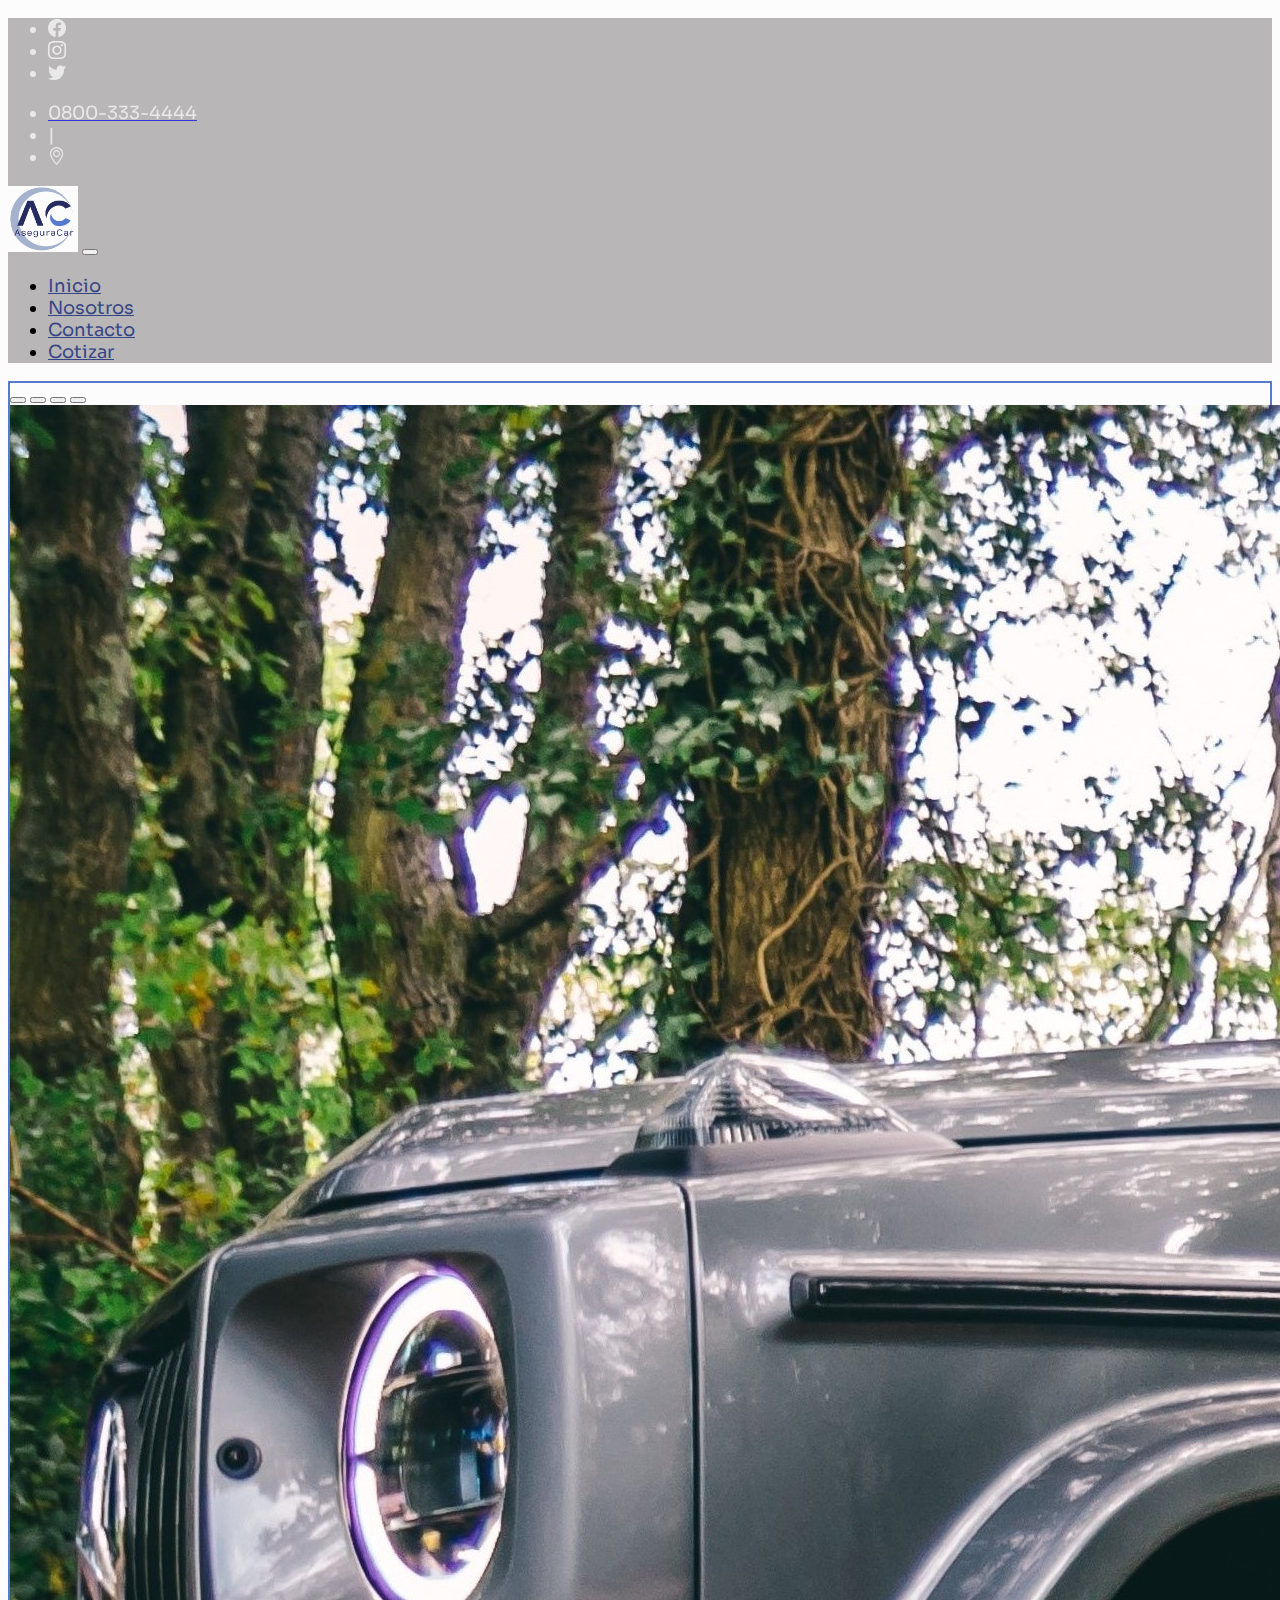
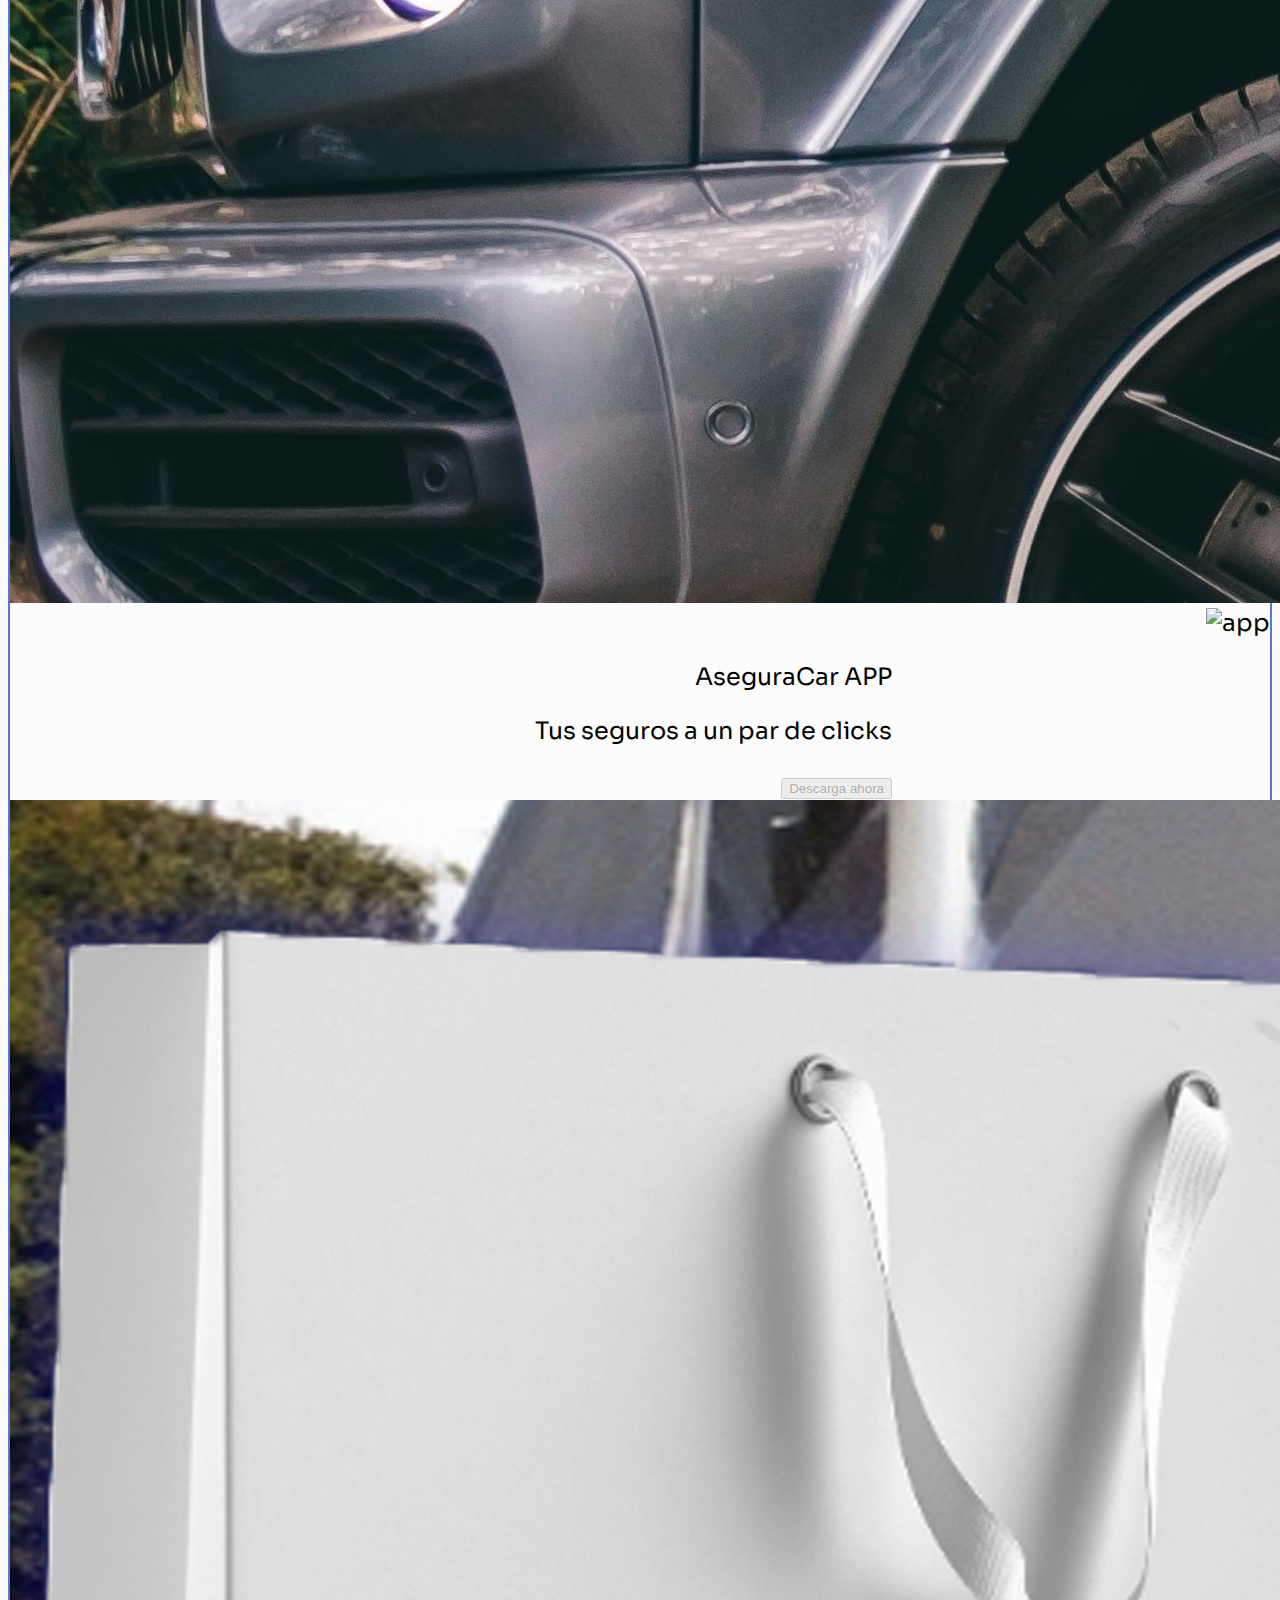
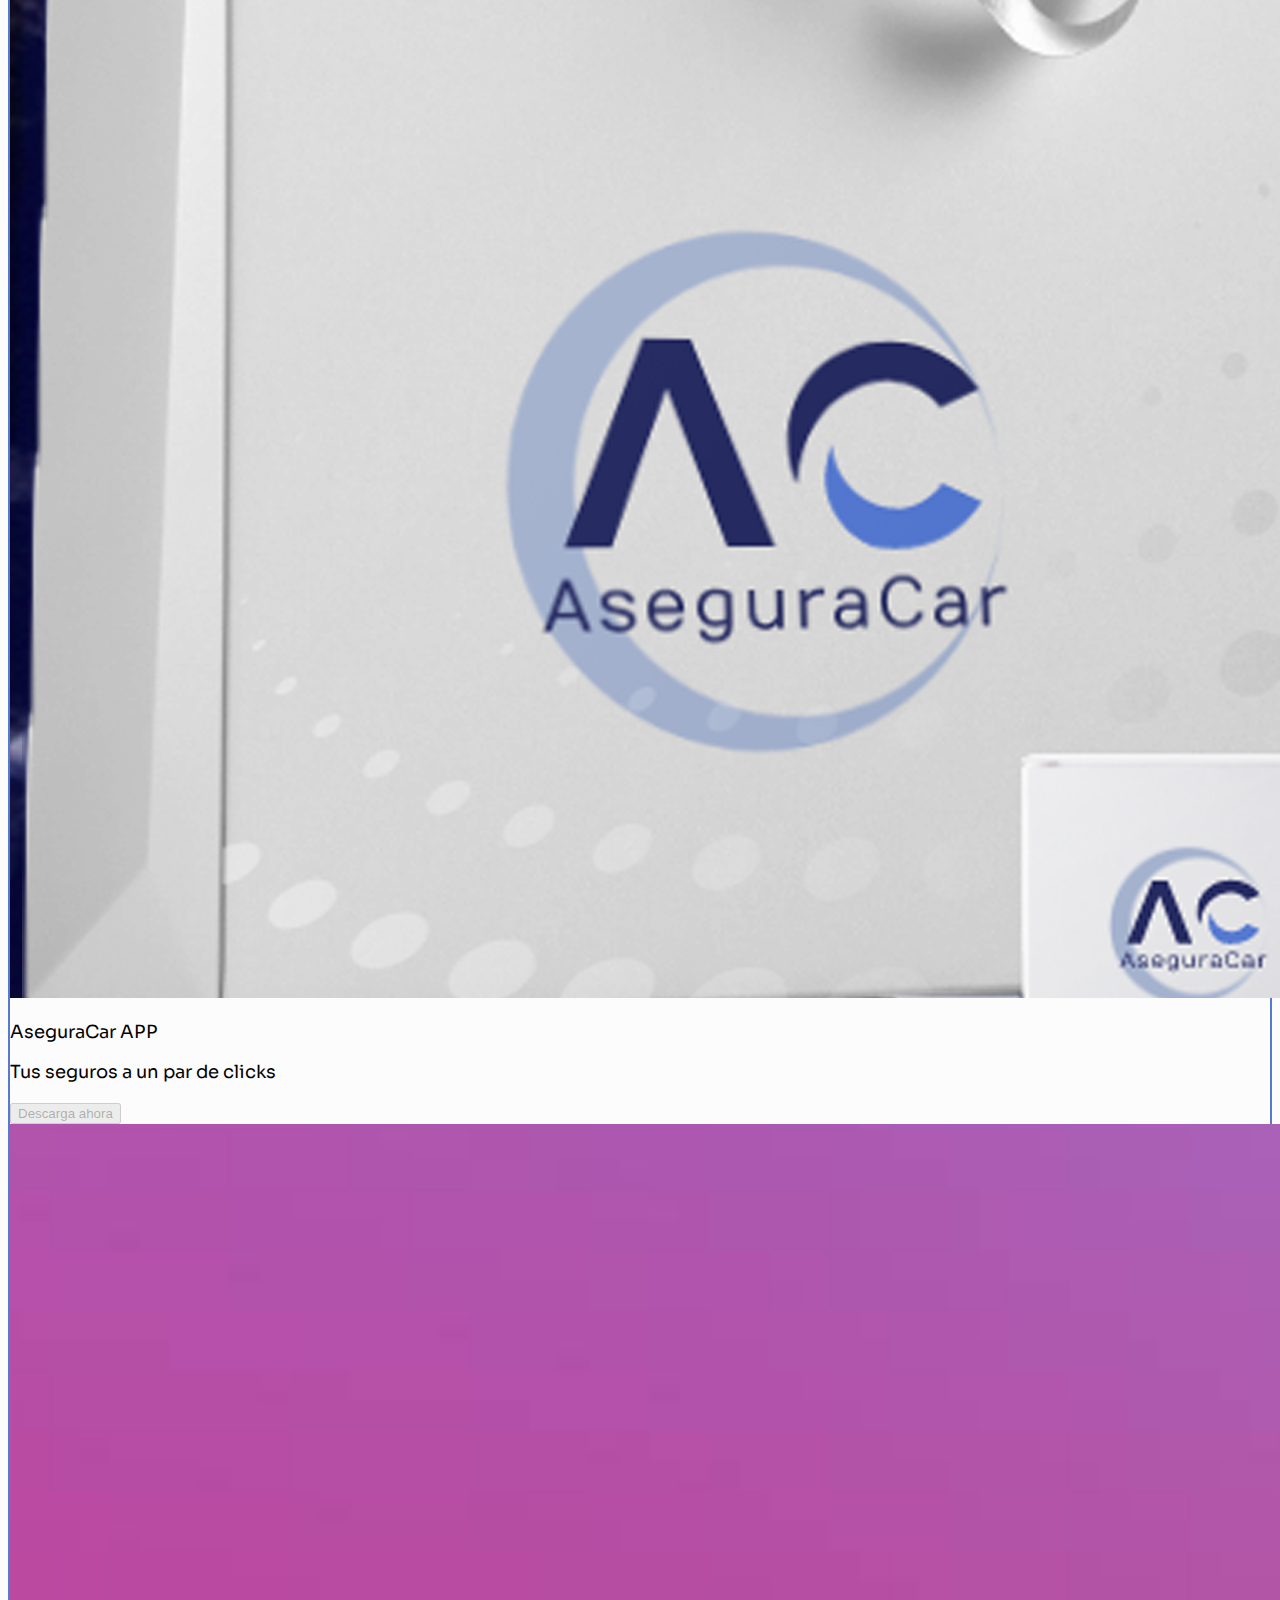
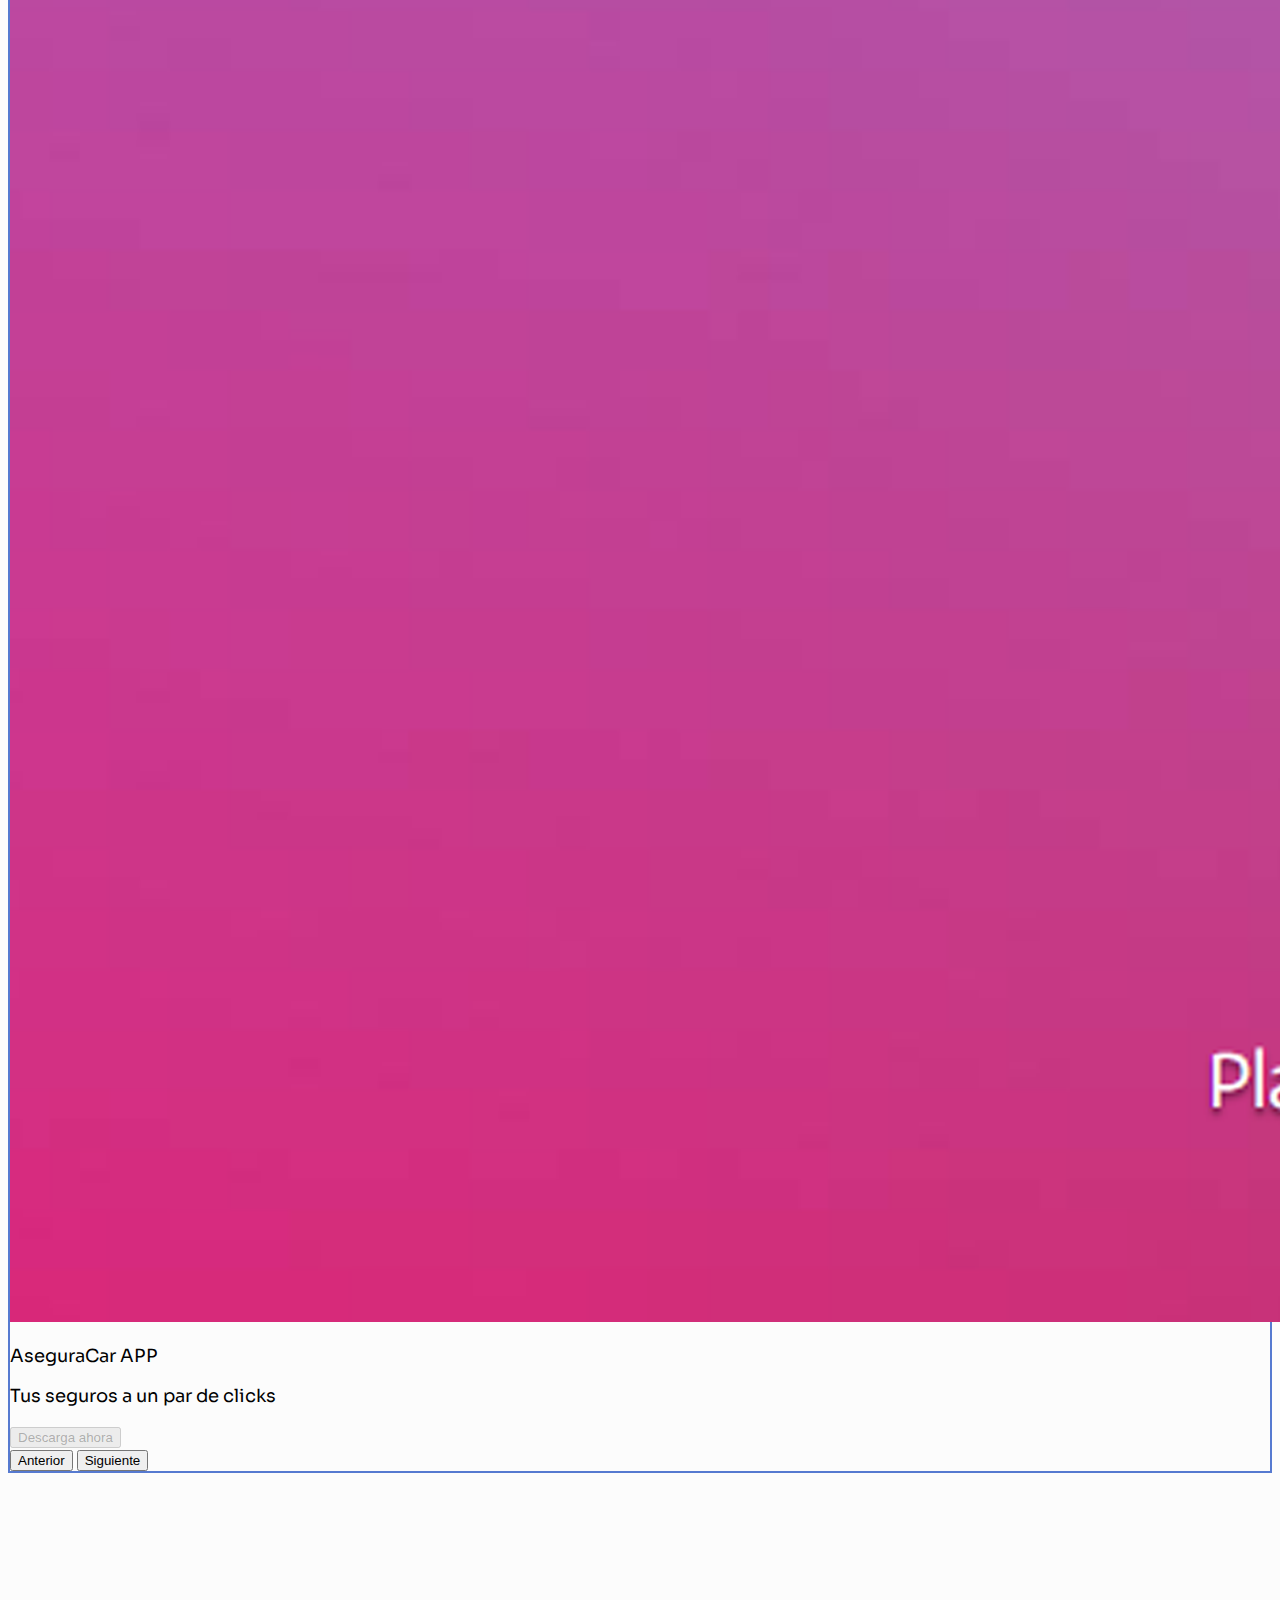
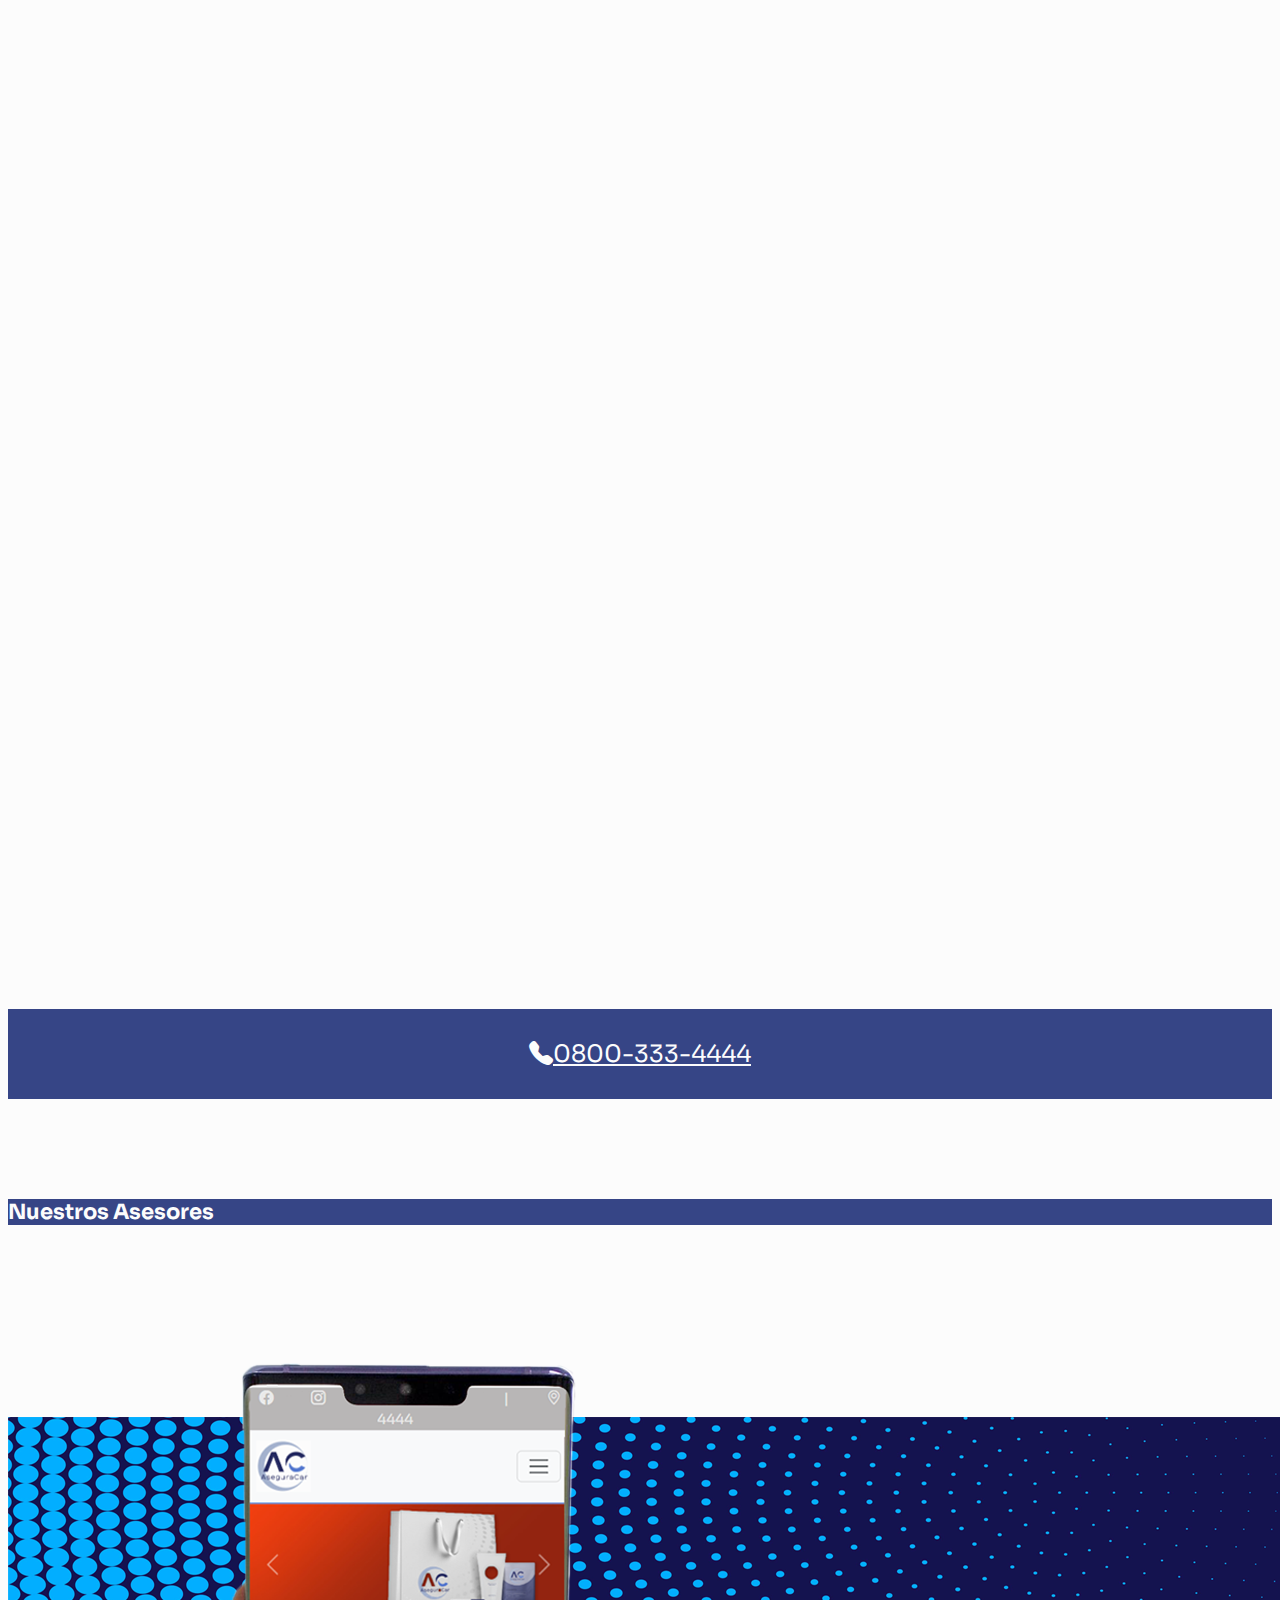
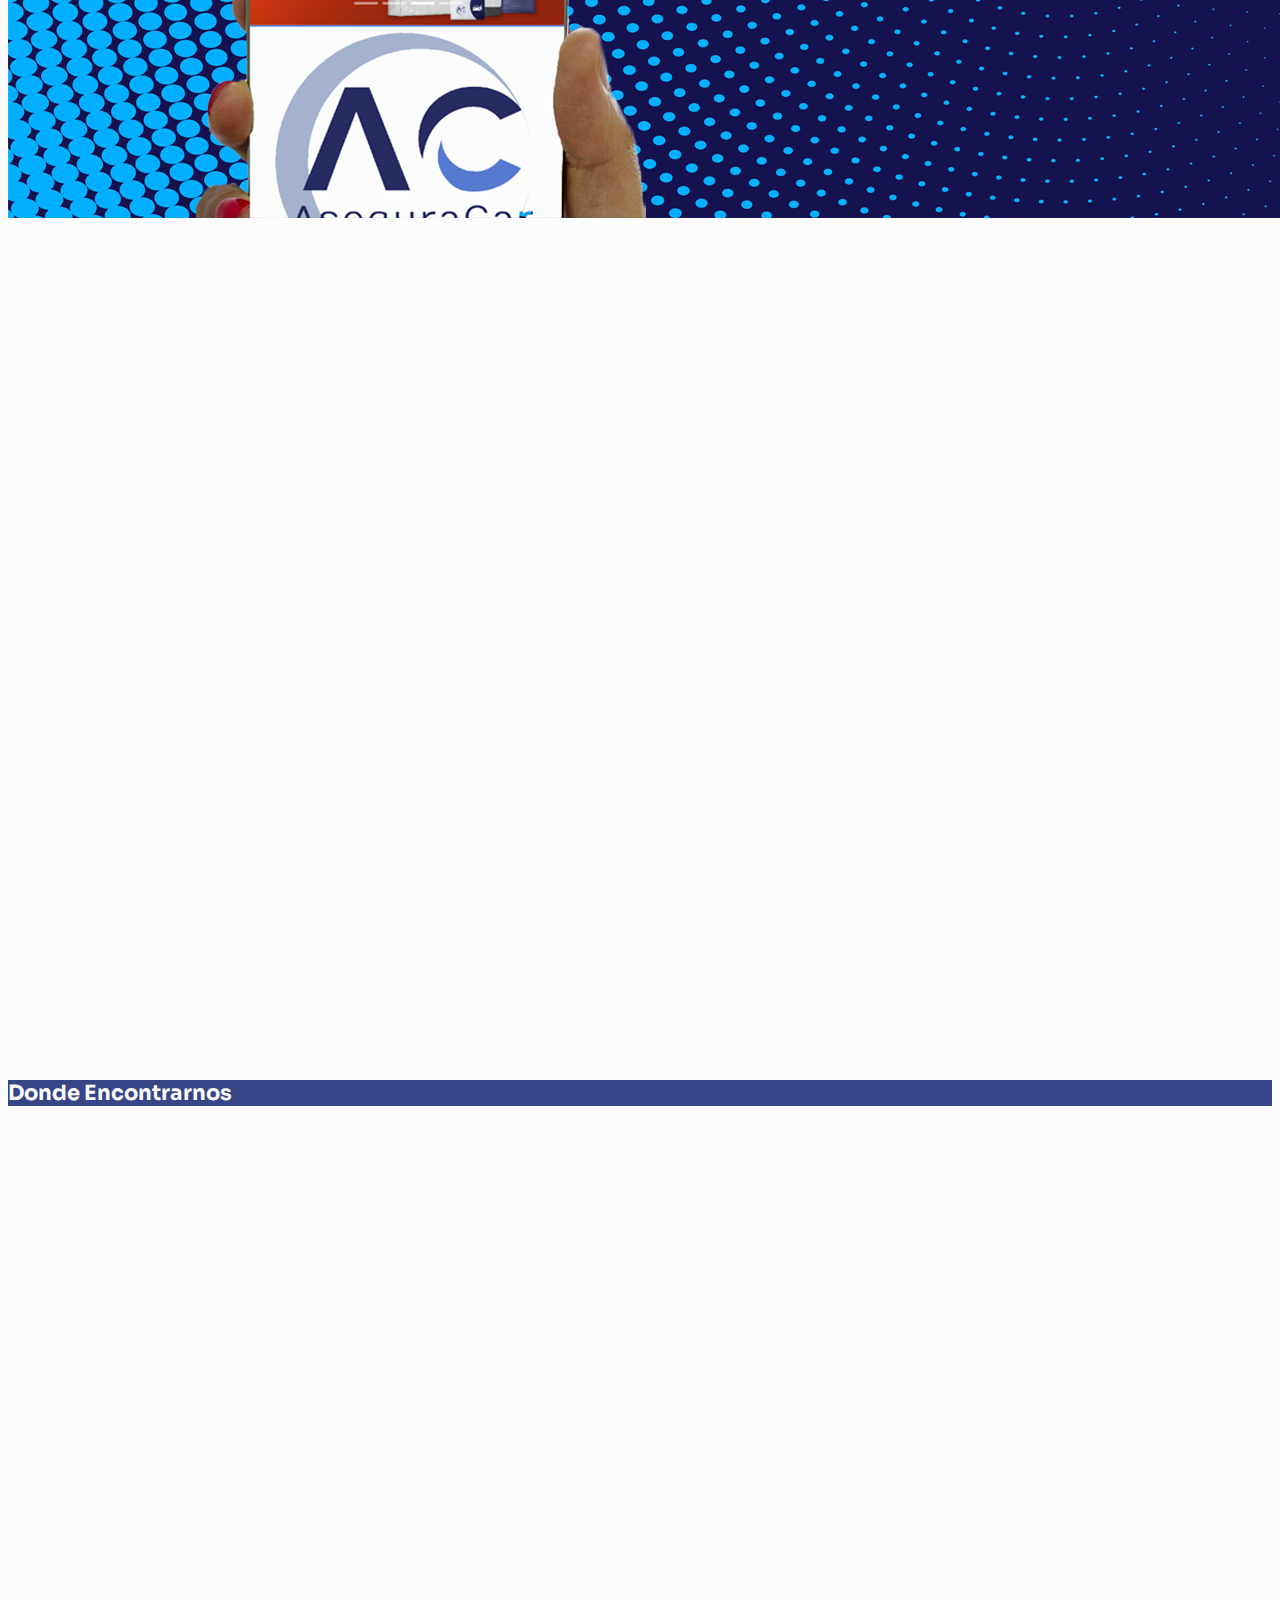
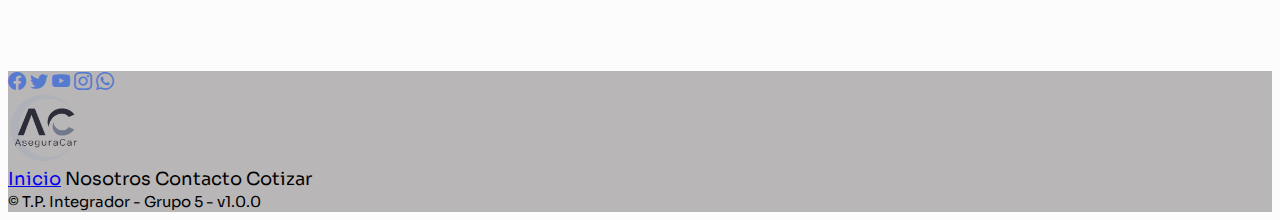
==== index.html @ e52c2407 "modified:   index.html" ====
<!DOCTYPE html>
<html lang="en">
  <head>
    <meta charset="UTF-8" />
    <meta http-equiv="X-UA-Compatible" content="IE=edge" />
    <meta name="viewport" content="width=device-width, initial-scale=1.0" />
    <title>AseguraCar</title>
    <link rel="icon" href="imgs/icono.ico" />
    <!-- Bootstrap -->
    <link
      href="https://cdn.jsdelivr.net/npm/bootstrap@5.3.0-alpha2/dist/css/bootstrap.min.css"
      rel="stylesheet"
      integrity="sha384-aFq/bzH65dt+w6FI2ooMVUpc+21e0SRygnTpmBvdBgSdnuTN7QbdgL+OapgHtvPp"
      crossorigin="anonymous"
    />
    <!-- Iconos de Bootstrap -->
    <link
      rel="stylesheet"
      href="https://cdn.jsdelivr.net/npm/bootstrap-icons@1.10.4/font/bootstrap-icons.css"
    />
    <!-- Tipografia -->
    <link rel="preconnect" href="https://fonts.googleapis.com" />
    <link rel="preconnect" href="https://fonts.gstatic.com" crossorigin />
    <link
      href="https://fonts.googleapis.com/css2?family=Sora:wght@400;700&display=swap"
      rel="stylesheet"
    />
    <link
      href="https://fonts.googleapis.com/css2?family=Alkatra&display=swap"
      rel="stylesheet"
    />

    <!-- CSS -->
    <link href="style.css" rel="stylesheet" />
    <!-- AOS CSS -->
    <link href="https://unpkg.com/aos@2.3.1/dist/aos.css" rel="stylesheet" />
  </head>
  <body id= "index">
    <header  class="container-fluid background sticky-top">
      <!-- Redes Inicio -->
      <div 
        class="container-xxl list-group list-group-horizontal redesInicio container"
      >
        <ul
          class="list-group list-group-horizontal list-unstyled col align-self-start"
        >
          <li class="ms-3">
            <a
              href="https://es-la.facebook.com/"
              target="_blank"
              rel="noopener noreferrer"
              ><i class="bi bi-facebook colorIcono"></i
            ></a>
          </li>
          <li class="ms-5">
            <a
              href="https://www.instagram.com/"
              target="_blank"
              rel="noopener noreferrer"
              ><i class="bi bi-instagram colorIcono"></i
            ></a>
          </li>
          <li class="ms-5">
            <a
              href="https://twitter.com/"
              target="_blank"
              rel="noopener noreferrer"
              ><i class="bi bi-twitter colorIcono"></i
            ></a>
          </li>
        </ul>
        <ul class="list-group list-group-horizontal list-unstyled ms-auto">
          <a href="tel:+540800333444" target="_blank" class="text-decoration-none"><li class="colorIcono ">0800-333-4444</li></a>
          <li class="ms-5">|</li>
          <a href="index.html#donde-encontrarnos"><li class="ms-5 colorIcono"><i class="bi bi-geo-alt"></i></li></a>
        </ul>
      </div>
      <!-- NAV -->
      <nav class="navbar navbar-expand-lg bg-body-tertiary contenedor">
        <div class="container-xxl">
          <a class="navbar-brand" href="index.html"
            ><img src="imgs/logo.png" alt="logo" class="logo"
          /></a>
          <button
            class="navbar-toggler"
            type="button"
            data-bs-toggle="collapse"
            data-bs-target="#navbarNav"
            aria-controls="navbarNav"
            aria-expanded="false"
            aria-label="Toggle navigation"
          >
            <span class="navbar-toggler-icon"></span>
          </button>
          <div class="collapse navbar-collapse" id="navbarNav">
            <ul class="navbar-nav ms-lg-auto positionNav">
              <li class="nav-item ms-5">
                <a
                  class="nav-link colorEnlace"
                  aria-current="page"
                  href="index.html"
                  >Inicio</a
                >
              </li>
              <li class="nav-item ms-5">
                <a class="nav-link colorEnlace" href="nosotros.html"
                  >Nosotros</a
                >
              </li>
              <li class="nav-item ms-5">
                <a
                  class="nav-link colorEnlace"
                  href="#"
                  id="contacto-link"
                  target="_self"
                  >Contacto</a>
                <div id="contacto-form" style="display: none">
                  <form
                    action=""
                    method="POST"
                    onsubmit="return validarFormulario()"
                  >
                    <div class="mb-3">
                      <label for="nombre" class="form-label">Nombre</label>
                      <input
                        type="text"
                        class="form-control"
                        id="nombre"
                        name="nombre"
                        placeholder="Ingrese Nombre"
                        required
                      />
                    </div>
                    <div class="mb-3">
                      <label for="telefono" class="form-label">Teléfono</label>
                      <input
                        type="text"
                        class="form-control"
                        id="telefono"
                        name="telefono"
                        placeholder="Ingrese Teléfono"
                        required
                      />
                    </div>
                    <div class="mb-3">
                      <label for="email" class="form-label">Email</label>
                      <input
                        type="email"
                        class="form-control"
                        id="email"
                        name="email"
                        placeholder="Ingrese Email"
                        required
                      />
                    </div>
                    <div class="mb-3">
                      <label for="mensaje" class="form-label">Mensaje</label>
                      <textarea
                        class="form-control"
                        id="mensaje"
                        name="mensaje"
                        placeholder="Dejenos su consulta"
                        required
                      ></textarea>
                    </div>
                    <button class="btn btn-primary">Enviar</button>
                  </form>
                </div>
              <script src="formulario-contacto.js"></script>
              </li>
              <li class="nav-item ms-5">
                <a class="nav-link colorEnlace" href="/cotizacion/cotizacion.html "
                  >Cotizar</a
                >
              </li>
            </ul>
          </div>
        </div>
      </nav>
    </header>
    <!-- Carrousel -->
    <div
      id="carouselExampleIndicators"
      class="carousel slide border"
      data-bs-ride="carousel"
    >
      <div class="carousel-indicators">
        <button
          type="button"
          data-bs-target="#carouselExampleIndicators"
          data-bs-slide-to="0"
          class="active"
          aria-current="true"
          aria-label="Slide 1"
        ></button>
        <button
          type="button"
          data-bs-target="#carouselExampleIndicators"
          data-bs-slide-to="1"
          aria-label="Slide 2"
        ></button>
        <button
          type="button"
          data-bs-target="#carouselExampleIndicators"
          data-bs-slide-to="2"
          aria-label="Slide 3"
        ></button>
        <button
          type="button"
          data-bs-target="#carouselExampleIndicators"
          data-bs-slide-to="3"
          aria-label="Slide 4"
        ></button>
      </div>
      <div class="carousel-inner">
        <div class="carousel-item active">
          <img src="imgs/copia1.jpg" class="d-block w-100" alt="copia1" />
        </div>
        <div class="carousel-item card tarjeta1">
          <img src="imgs/img_app.png" class="d-block w-100 card-img" alt="app" />
          <div class="card-img-overlay tarjeta1texto">
          <p class="text-white card-title">AseguraCar APP</p>
          <p class="card-text text-white">Tus seguros a un par de clicks</p>
          <button disabled>Descarga ahora</button>
          </div>
        </div>
        <div class="carousel-item card">
          <img src="imgs/tienda1.png" class="d-block w-100 card-img" alt="tienda" />
          <div class="card-img-overlay">
          <p class="text-white card-title">AseguraCar APP</p>
          <p class="card-text text-white">Tus seguros a un par de clicks</p>
          <button disabled>Descarga ahora</button>
          </div>
        </div>
        <div class="carousel-item card">
          <img
            src="imgs/Argentina_Programa.png"
            class="d-block w-100 card-img"
            alt="Argentina_Programa"
          />
          <div class="card-img-overlay">
          <p class="text-white card-title">AseguraCar APP</p>
          <p class="card-text text-white">Tus seguros a un par de clicks</p>
          <button disabled>Descarga ahora</button>
          </div>
        </div>
      </div>
      <button
        class="carousel-control-prev"
        type="button"
        data-bs-target="#carouselExampleIndicators"
        data-bs-slide="prev"
      >
        <span class="carousel-control-prev-icon" aria-hidden="true"></span>
        <span class="visually-hidden">Anterior</span>
      </button>
      <button
        class="carousel-control-next"
        type="button"
        data-bs-target="#carouselExampleIndicators"
        data-bs-slide="next"
      >
        <span class="carousel-control-next-icon" aria-hidden="true"></span>
        <span class="visually-hidden">Siguiente</span>
      </button>
    </div>
    <!-- Parrafo intermedio -->
    <div 
      class="container-xxl row justify-content-center align-items-center descripcionParrafo"
    >
      <img
        src="imgs/icono.png"
        alt="icono"
        class="img-fluid imagenParrafo col"
        data-aos="fade-right" data-aos-duration="1000"
      />
      <p class="ensayoParrafo justify-content-center col" data-aos="fade-left" data-aos-duration="2000">
        <i>
          "AseguraCar es una excelente opción para proteger su automóvil y su
          seguridad en las carreteras. Con amplia experiencia en el mercado y un
          equipo altamente capacitado, AseguraCar ofrece un servicio
          personalizado y adaptado a las necesidades de cada cliente. Además, su
          plataforma en línea permite a los usuarios cotizar y comprar seguros
          de forma rápida y sencilla".
        </i>
        <br>
        <a href="nosotros.html"><button type="button" class="mt-5 btn btn-lg btn-secondary bg-light conocer-mas">conocer mas...</button></a>
      </p>
    </div>
    <!-- Cotizar -->
    <div class="card bg-dark cotizar">
      <div
        class="card-img-overlay container-xxl text-center align-center textoCotizar d-flex flex-column justify-content-center align-items-center"
      >
        <h3 class="card-title text">COTIZACIÓN ONLINE</h3>
        <p class="card-text textParrafo">Obtene tu cotización ahora</p>
        <a href="cotizacion/cotizacion.html">
        <button class="botonComenzar shadow-sm p-3 mb-5 rounded" data-aos="zoom-out"> COMENZAR </button>
        </a>
      </div>
    </div>
    <!-- telefono -->
    <div class="telefono" id="donde-encontrarnos">
      <a href="tel:+540800333444" target="_blank" class="text-decoration-none aTelefono"><i class="bi bi-telephone-fill"></i>0800-333-4444</a>
    </div>
    <!-- API HOLDER -->
    <h3 class="container-xxl dondeEncontrarnos text-center">Nuestros Asesores</h3>
    <div class="clientes">
      <div class="columna"></div>
      <div class="columna"></div>
      <div class="columna"></div>
    </div>
    <script src="https://code.jquery.com/jquery-3.6.0.min.js"></script>
    <script>
       const clientesContainer = document.querySelector(".clientes");
            fetch("https://jsonplaceholder.typicode.com/users")
            .then(response => response.json())
            .then(data => {
             const clientes = data.slice(0, 9);
      clientes.forEach((cliente, index) => {
      const columna = clientesContainer.children[index % 3];
      const clienteElement = document.createElement("div");
      clienteElement.classList.add("cliente");
      clienteElement.innerHTML = `
        <h3>${cliente.name}</h3>
        <p>${cliente.email}</p>
        <p>${cliente.phone}</p>
        <p>${cliente.company.name}</p>
      `;
      columna.appendChild(clienteElement);
    });
  });
    </script>
  <!-- Presentacion de la APP -->
    <div class="card presentacionApp text-end" >
      <img src="imgs/img_app_fondoazul.png" class="card-img celuApp" />
      <div class="card-img-overlay textoApp container"
     data-aos="zoom-in-left" data-aos-duration="1000">
        
        <p class="card-text text-end">
          <ul class="list-unstyled text-end itemsApp">
            <li>Denuncia un siniestro<i class="bi bi-headset"></i></li>
            <li>Mis seguros<i class="bi bi-card-checklist"></i></li>
            <li>Cotizadores<i class="bi bi-coin"></i></li>
            <li>Pagos<i class="bi bi-wallet"></i></li>
            <li>Mis Documentos<i class="bi bi-folder"></i></li>
          </ul>
        </p>
        <p class="card-text text-end proximamente">Proximamente en todas las plataformas</p>
        <p class="iconosApp text-end"><i class="bi bi-android2"></i><i class="bi bi-apple"></i></p>
        </div>
      </div>
    </div>
    <br><br><br>
  <!-- API GOOGLE MAPS -->
    <h3  class="container-xxl dondeEncontrarnos text-center">
      Donde Encontrarnos
    </h3>
    <div id="map" class="container-xxl"></div>
    <script src="script.js"></script>
    <script src="https://maps.googleapis.com/maps/api/js?key=AIzaSyAU8E3aiswOxW6SZ6pYVLjKvqaqJJ7gOqA&callback=iniciarMap"></script>
    
    <br><br>
    <!-- FOOTERS -->
   <footer class="bgFotter p-3">
      <div class="container text-center">
        <nav class="d-flex justify-content-evenly navFotter py-3 border-bottom">
          <a href="https://facebook.com" target="_blank"
            ><i class="bi bi-facebook fs-3"></i
          ></a>
          <a href="https://twitter.com" target="_blank"
            ><i class="bi bi-twitter fs-3"></i
          ></a>
          
          <a href="https://youtube.com" target="_blank"
            ><i class="bi bi-youtube fs-3"></i
          ></a>
          <a href="https://instagram.com" target="_blank"
            ><i class="bi bi-instagram fs-3"></i
          ></a>
          <a
            href="https://api.whatsapp.com"
            target="_blank"
            ><i class="bi bi-whatsapp fs-3"></i
          ></a>
        </nav>
        <nav class="container d-flex justify-content-between">
          <div class="text-start"><img src="imgs/icono.ico" alt="icono" class="iconoFooter"></div>
          <div class="d-flex text-white justify-content-center align-items-center">
            <a href="index.html#index" class="mx-3 text-decoration-none">Inicio</a>
            <a class="mx-3 text-decoration-none">Nosotros</a>
            <a class="mx-3 text-decoration-none">Contacto</a>
            <a class="mx-3 text-decoration-none">Cotizar</a>
          </div>
        </nav>
        <small class="text-white">
          &copy; T.P. Integrador - Grupo 5 - v1.0.0
        </small>
      </div>
    </footer>
    

    <!-- JS Bootstrap -->
    <script
      src="https://cdn.jsdelivr.net/npm/bootstrap@5.3.0-alpha2/dist/js/bootstrap.bundle.min.js"
      integrity="sha384-qKXV1j0HvMUeCBQ+QVp7JcfGl760yU08IQ+GpUo5hlbpg51QRiuqHAJz8+BrxE/N"
      crossorigin="anonymous"
    ></script>
    
    <!-- Java Script -->
    <script src="main.js"></script>

    <!-- AOS JS -->
    <script src="https://unpkg.com/aos@2.3.1/dist/aos.js"></script>

    <script>
      AOS.init();
    </script>
    
  </body>
</html>
---- style.css ----
/* **********BOX-SIZING********* */
.selector-for-some-widget {
  box-sizing: content-box;
}
/* **********TIPOGRAFIA******** */

/* **********VARIABLES******** */
:root {
  --uno-color: #364586;
  --dos-color: #567ad0;
  --tres-color: #465fab;
  --cuatro-color: #567ad0;
  --fondo-color: #fcfcfc;
}

/* ***************************** */

body {
  background-color: var(--fondo-color);
  font-size: 18px;
  border: 0px;
  padding: 0px;
  font-family: "Sora", sans-serif;
}

/* Redes Inicio */
.redesInicio {
  background-color: #b8b6b6;
  opacity: 0.7;
  color: white !important;
}

.colorIcono {
  color: white;
}

.colorIcono:hover {
  color: var(--dos-color);
}

/* NAV */
.logo {
  width: 70px;
}

.enlacesNav {
  font-size: 18px;
}

.background {
  padding: 0px;
  background-color: #b8b6b6;
}

.navbar {
  /* position: relative; */
  top: 0;
  left: 0;
  right: 0;
  z-index: 1;
}

.colorEnlace {
  color: var(--uno-color);
  transition: color 0.3s ease;
}

.colorEnlace:hover {
  color: #567ad0;
}

/* carousel */

.border {
  border: 2px solid #567ad0 !important;
}

/* Parrafo Intermedio */
.descripcionParrafo {
  height: 700px;
  text-align: center;
  margin: auto;
}

.imagenParrafo {
  width: 400px;
}

.ensayoParrafo {
  font-family: "Alkatra", cursive;
  color: var(--uno-color);
  font-size: 24px;
}

.tarjeta1 {
  text-align: end;
  font-size: 24px;
  height: 100%;
}

.tarjeta1texto {
  width: 70%;
}

.conocer-mas {
  color: var(--uno-color);
  border: none;
  padding: 10px 20px;
  font-size: 18px;
  border-radius: 5px;
  cursor: pointer;
  box-shadow: 0px 4px 10px rgba(0, 0, 0, 0.2);
}

.conocer-mas:hover {
  background-color: #0069d9; /* Cambiar el color de fondo al pasar el mouse por encima */
  box-shadow: 0px 6px 12px rgba(0, 0, 0, 0.2); /* Agregar una sombra más grande al pasar el mouse por encima */
}
/* Cotización */
.cotizar {
  background-image: url(imgs/persona_celular.jpg);
  background-size: cover;
  width: 100%;
  height: 400px;
  background-attachment: fixed;
}

.text {
  font-size: 36px;
  color: var(--fondo-color);
  /* margin-bottom: 10px; */
}

.textParrafo {
  font-size: 22px;
  color: var(--fondo-color);
}

.botonComenzar {
  background-color: var(--uno-color);
  color: var(--fondo-color);
  border: none;
  width: 300px;
  margin-top: 30px;
  border-radius: 4px;
  padding: 12px 24px;
  text-align: center;
  text-decoration: none;
  display: inline-block;
  font-size: 18px;
  cursor: pointer;
  transition: background-color 0.5s ease;
}
.botonComenzar:hover {
  background-color: black;
  opacity: 0.5;
  transition: background-color 0.7s ease;
}

.persona_celular {
  width: 100%;
  opacity: 0.6;
}

/* telefono */

.telefono {
  background-color: var(--uno-color);
  color: var(--fondo-color);
  padding: 30px;
  text-align: center;
}

.telefono:hover {
  color: var(--dos-color);
  background-color: black;
  transition: background-color 0.7s ease;
}

.aTelefono {
  color: var(--fondo-color);
  font-size: 24px;
}

/* API GOOGLE MAPS */

#map {
  height: 500px;

  margin: auto;
}

.dondeEncontrarnos {
  margin-top: 100px;
  background-color: var(--uno-color);
  color: var(--fondo-color);
}
/* presentacion App */

.presentacionApp {
  color: white;
  text-align: center;
  border: none;
  margin-top: 80px;
}

.imagenApp {
  width: 100%;
  border: none;
}
.textoApp {
  margin-top: 100px;
  font-size: 20px;
  color: #364586;
}

.itemsApp > li {
  color: wheat;
  padding: 10px;
}

.itemsApp > li > i {
  color: var(--fondo-color);
  margin-left: 30px;
}

.iconosApp {
  letter-spacing: 80px;
  font-size: 80px;
  color: #364586;
  margin-right: 50px;
  opacity: 0.8;
}

.proximamente {
  display: inline-block;
  background-color: var(--fondo-color);
  text-align: right !important;
  font-size: 26px;
}

/* Footer */
.bgFotter {
  background-color: #b8b6b6;
}

.navFotter > a > i {
  color: var(--dos-color);
}

.navFotter > a > i:hover {
  color: var(--uno-color);
}

.iconoFooter {
  height: 70px;
  filter: grayscale(80%);
  margin-top: auto;
}

/* Contacto */

#contacto-form {
  display: none;
  position: absolute;
  background-color: #f5f5f5;
  border: 1px solid #ccc;
  padding: 20px;
}

#contacto-form label {
  display: block;
  font-weight: bold;
  margin-bottom: 5px;
}

#contacto-form input[type="text"],
#contacto-form input[type="email"],
#contacto-form textarea {
  width: 100%;
  padding: 8px;
  margin-bottom: 10px;
  border: 1px solid #ccc;
  border-radius: 4px;
  box-sizing: border-box;
}

#contacto-form textarea {
  height: 150px;
}

#contacto-form button[type="submit"] {
  background-color: #007bff;
  color: #fff;
  border: none;
  padding: 10px 20px;
  border-radius: 4px;
  cursor: pointer;
}

#contacto-form button[type="submit"]:hover {
  height: 3em;
  width: 8em;
  border: none;
  border-radius: 10em;
  background: #016dd9;
  font-size: 17px;
  color: #ffffff;
  font-family: inherit;
  font-weight: 500;
}

@keyframes shake3856 {
  0% {
    -webkit-transform: translate(0);
    transform: translate(0);
  }

  20% {
    -webkit-transform: translate(-2px, 2px);
    transform: translate(-2px, 2px);
  }

  40% {
    -webkit-transform: translate(-2px, -2px);
    transform: translate(-2px, -2px);
  }

  60% {
    -webkit-transform: translate(2px, 2px);
    transform: translate(2px, 2px);
  }

  80% {
    -webkit-transform: translate(2px, -2px);
    transform: translate(2px, -2px);
  }

  100% {
    -webkit-transform: translate(0);
    transform: translate(0);
  }
}

/* API HOLDER */

.clientes {
  display: flex;
  flex-wrap: wrap;
}

.columna {
  flex: 1;
  padding: 10px;
}

.cliente {
  background-color: #f5f5f5;
  border-radius: 10px;
  padding: 10px;
  margin-bottom: 10px;
}

.cliente h3 {
  margin-top: 0;
  font-size: 1.2em;
  color: #567ad0;
}

.cliente p {
  margin-bottom: 0;
  font-size: 0.9em;
  color: #666;
}
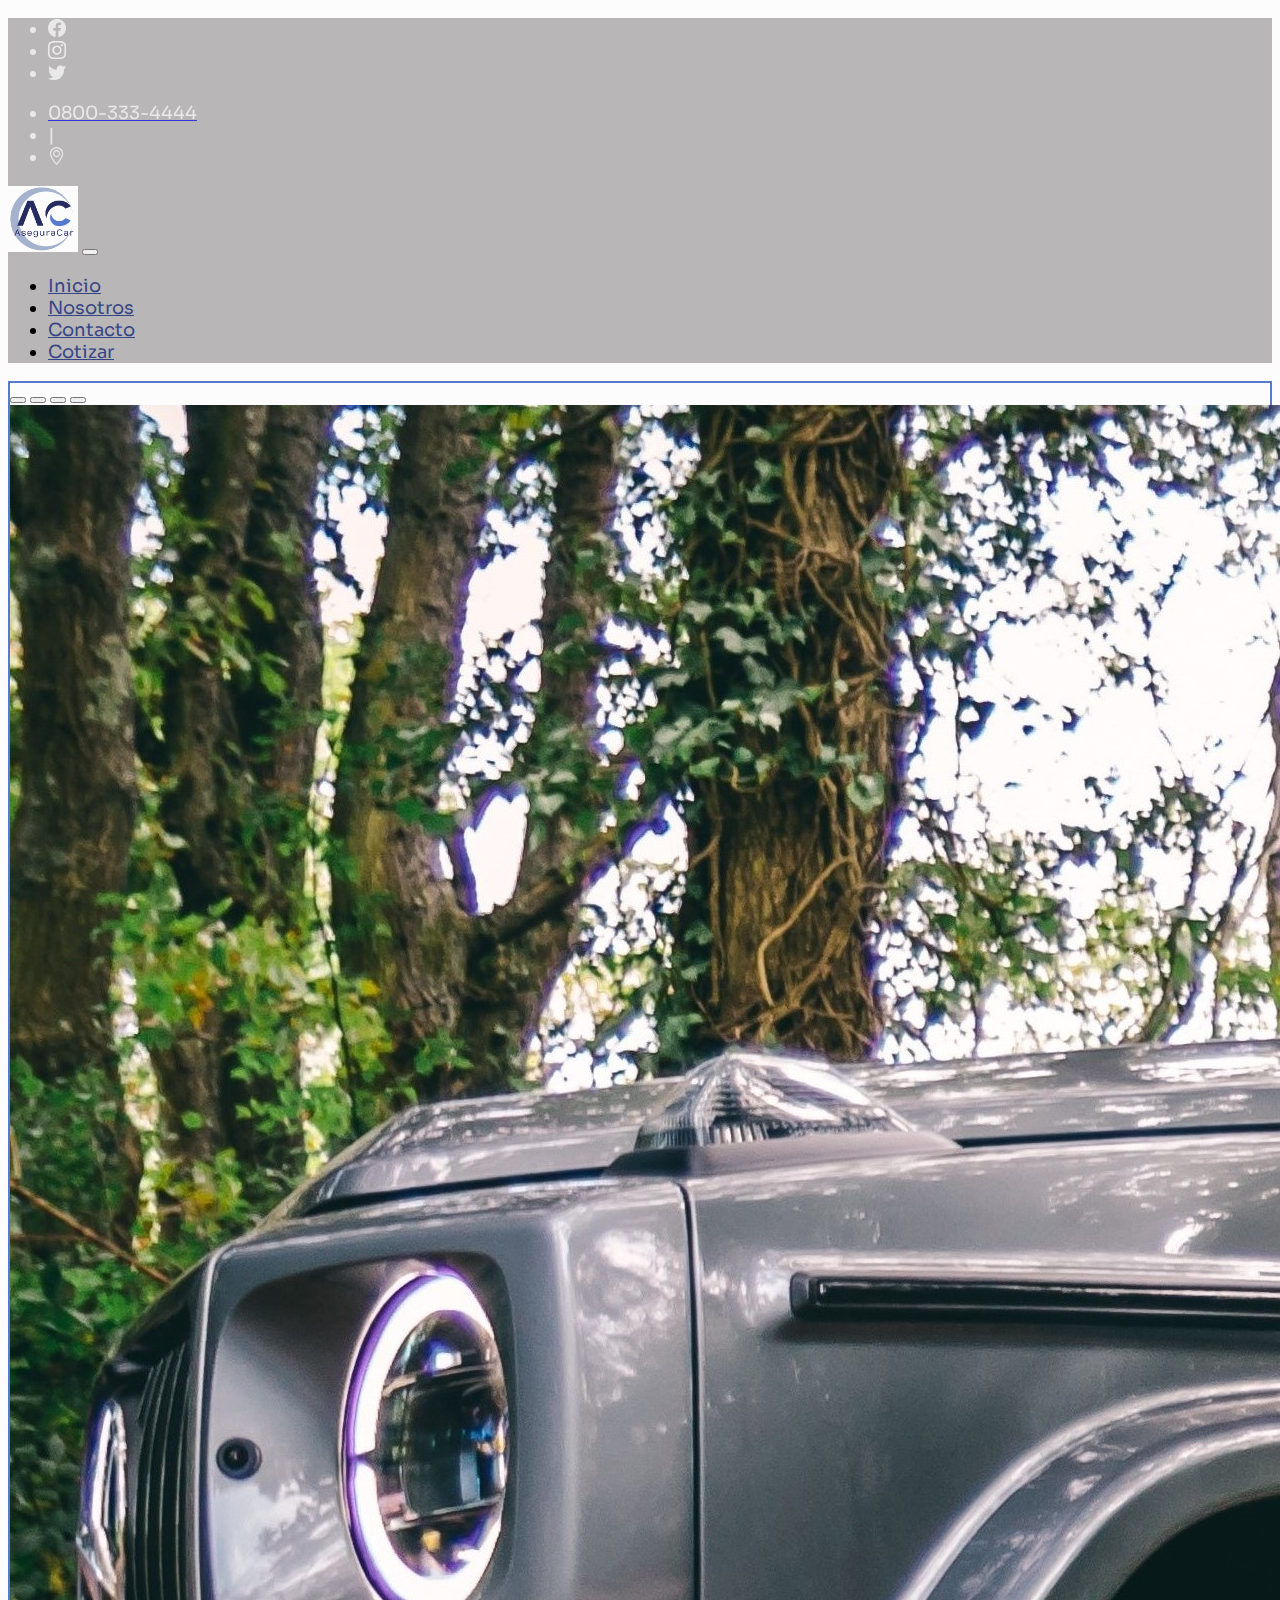
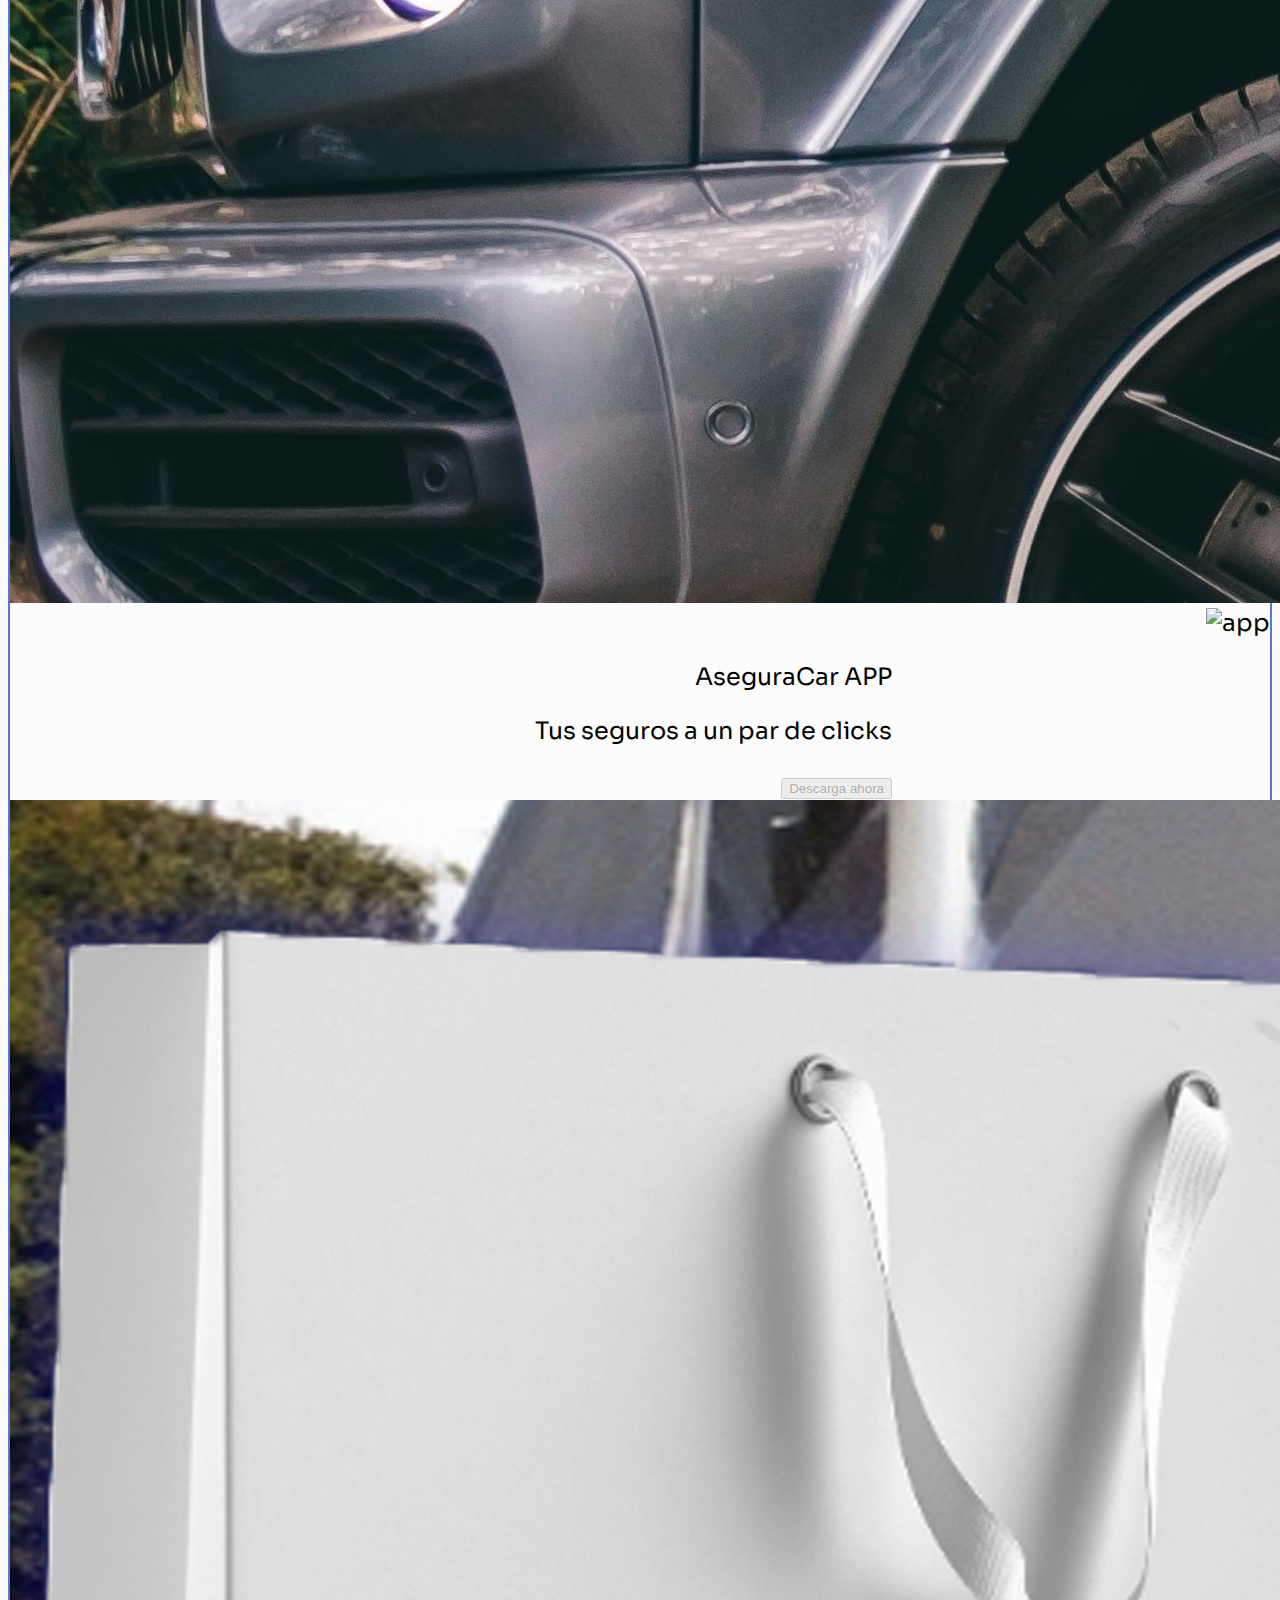
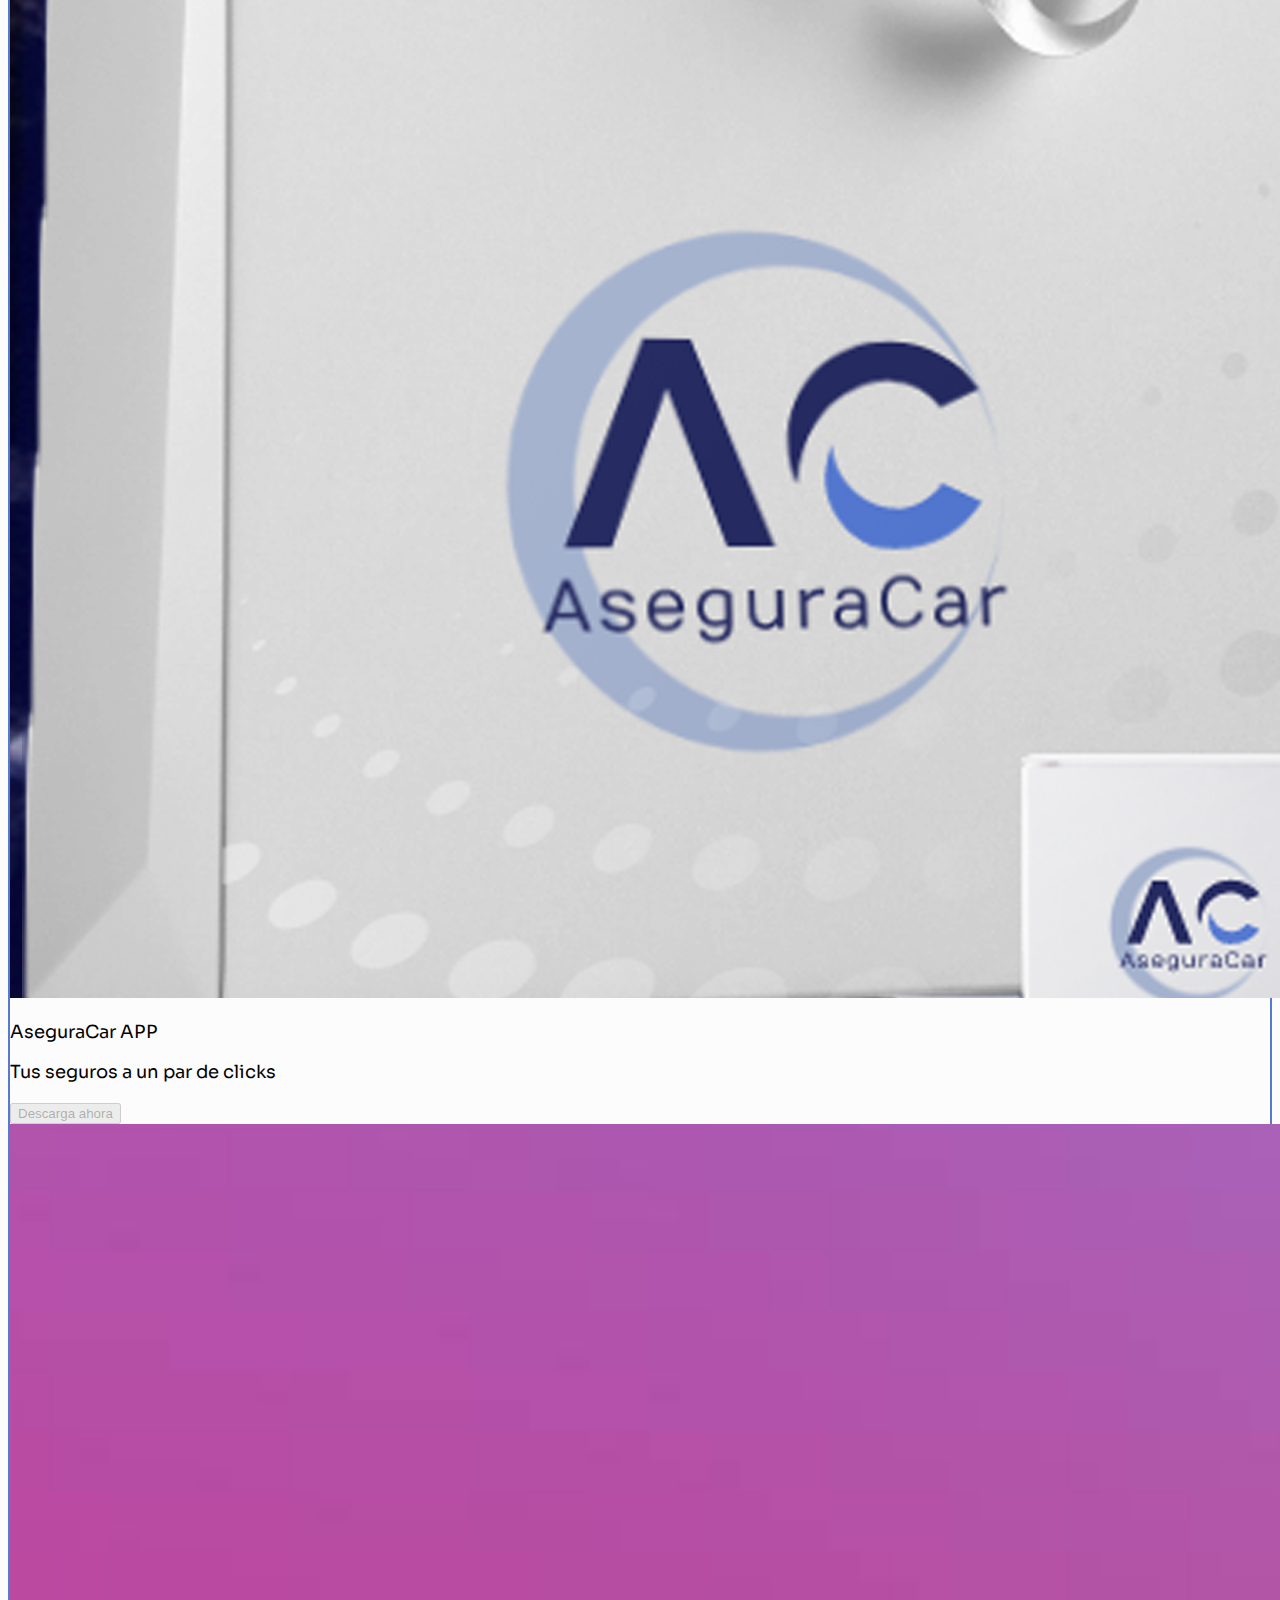
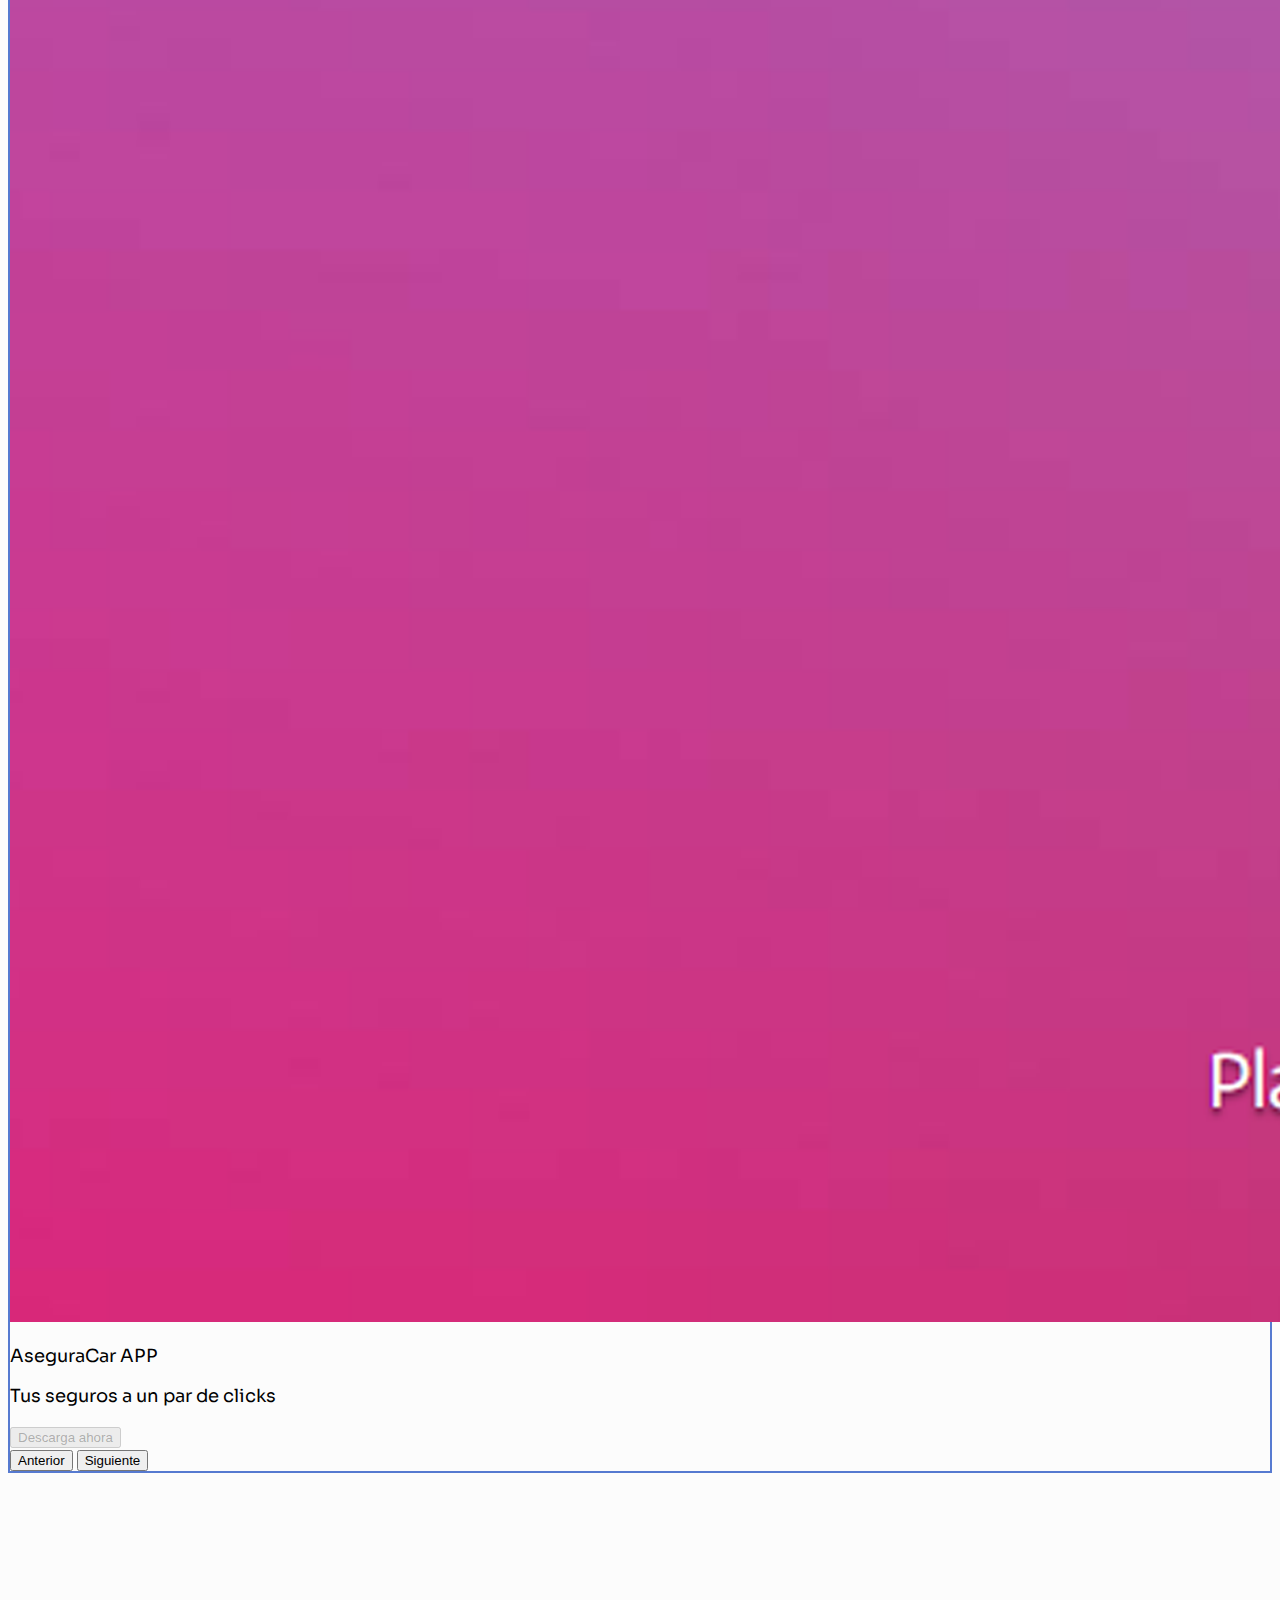
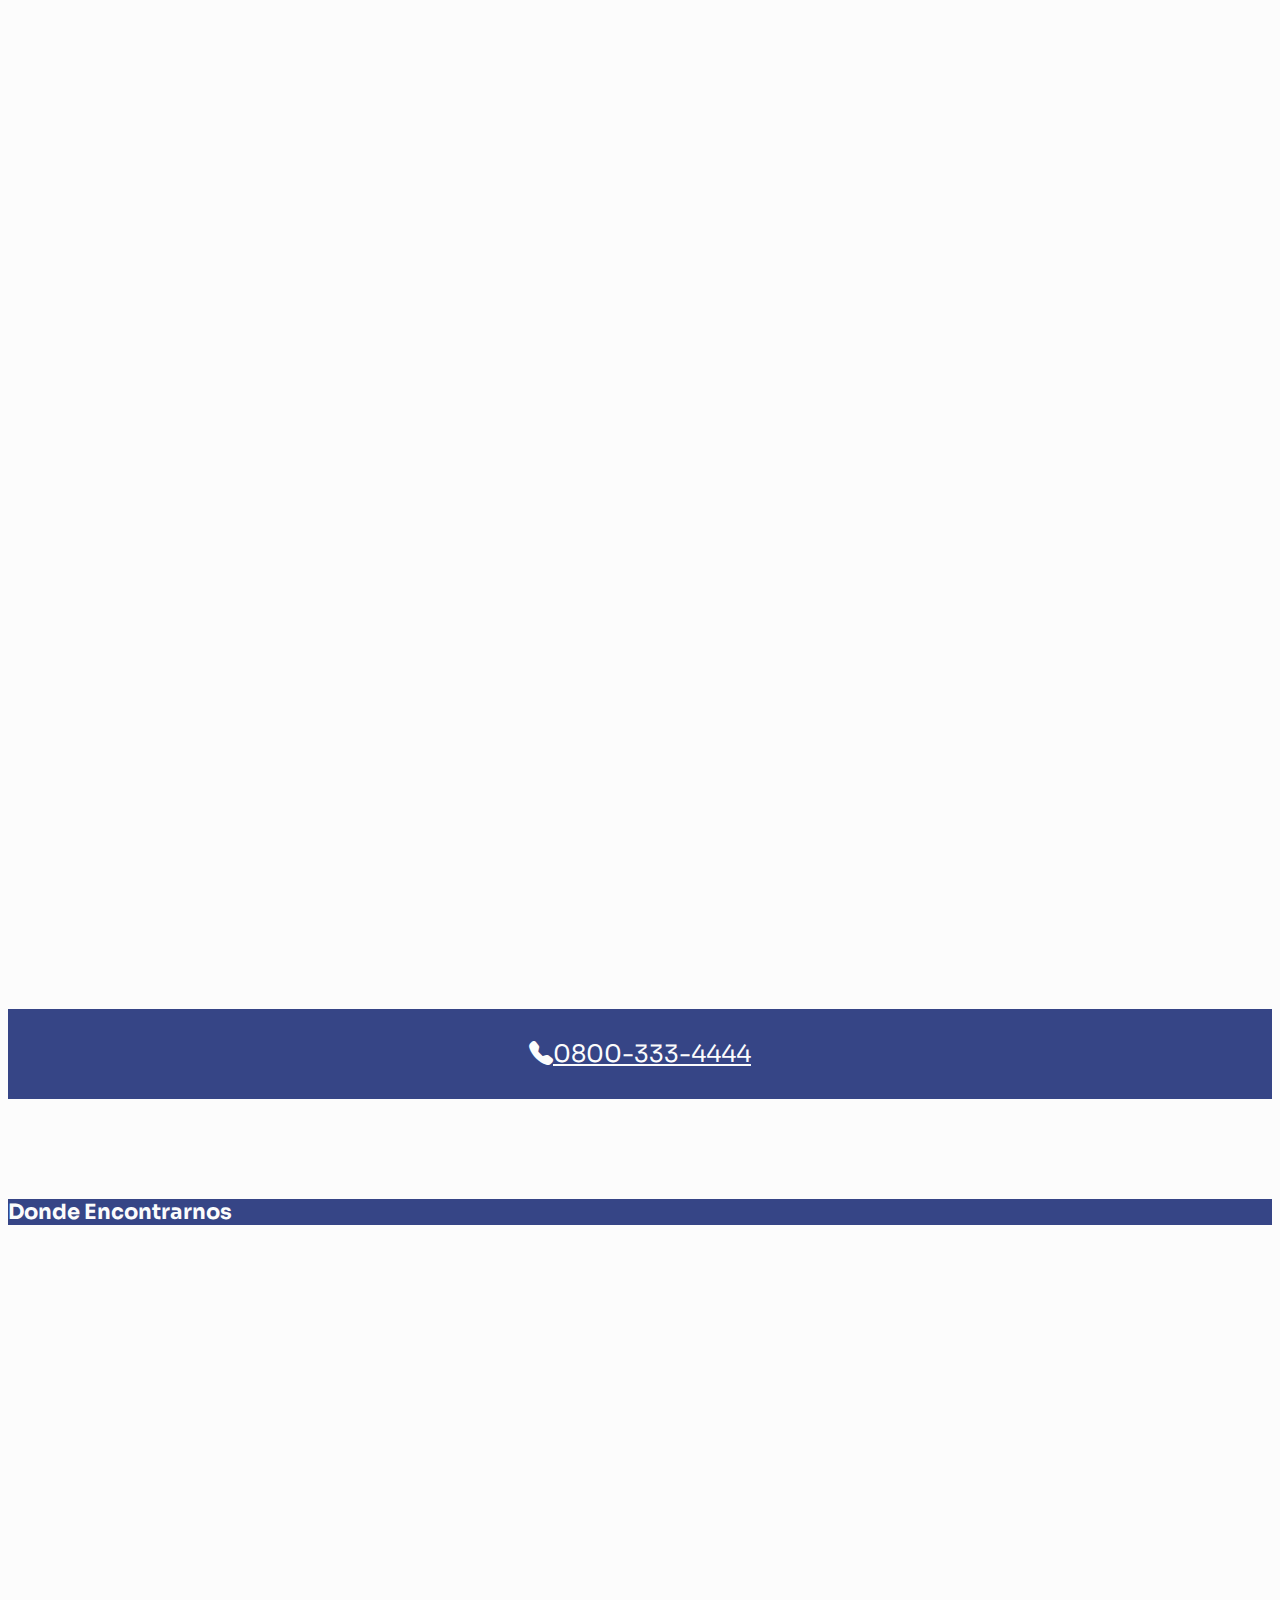
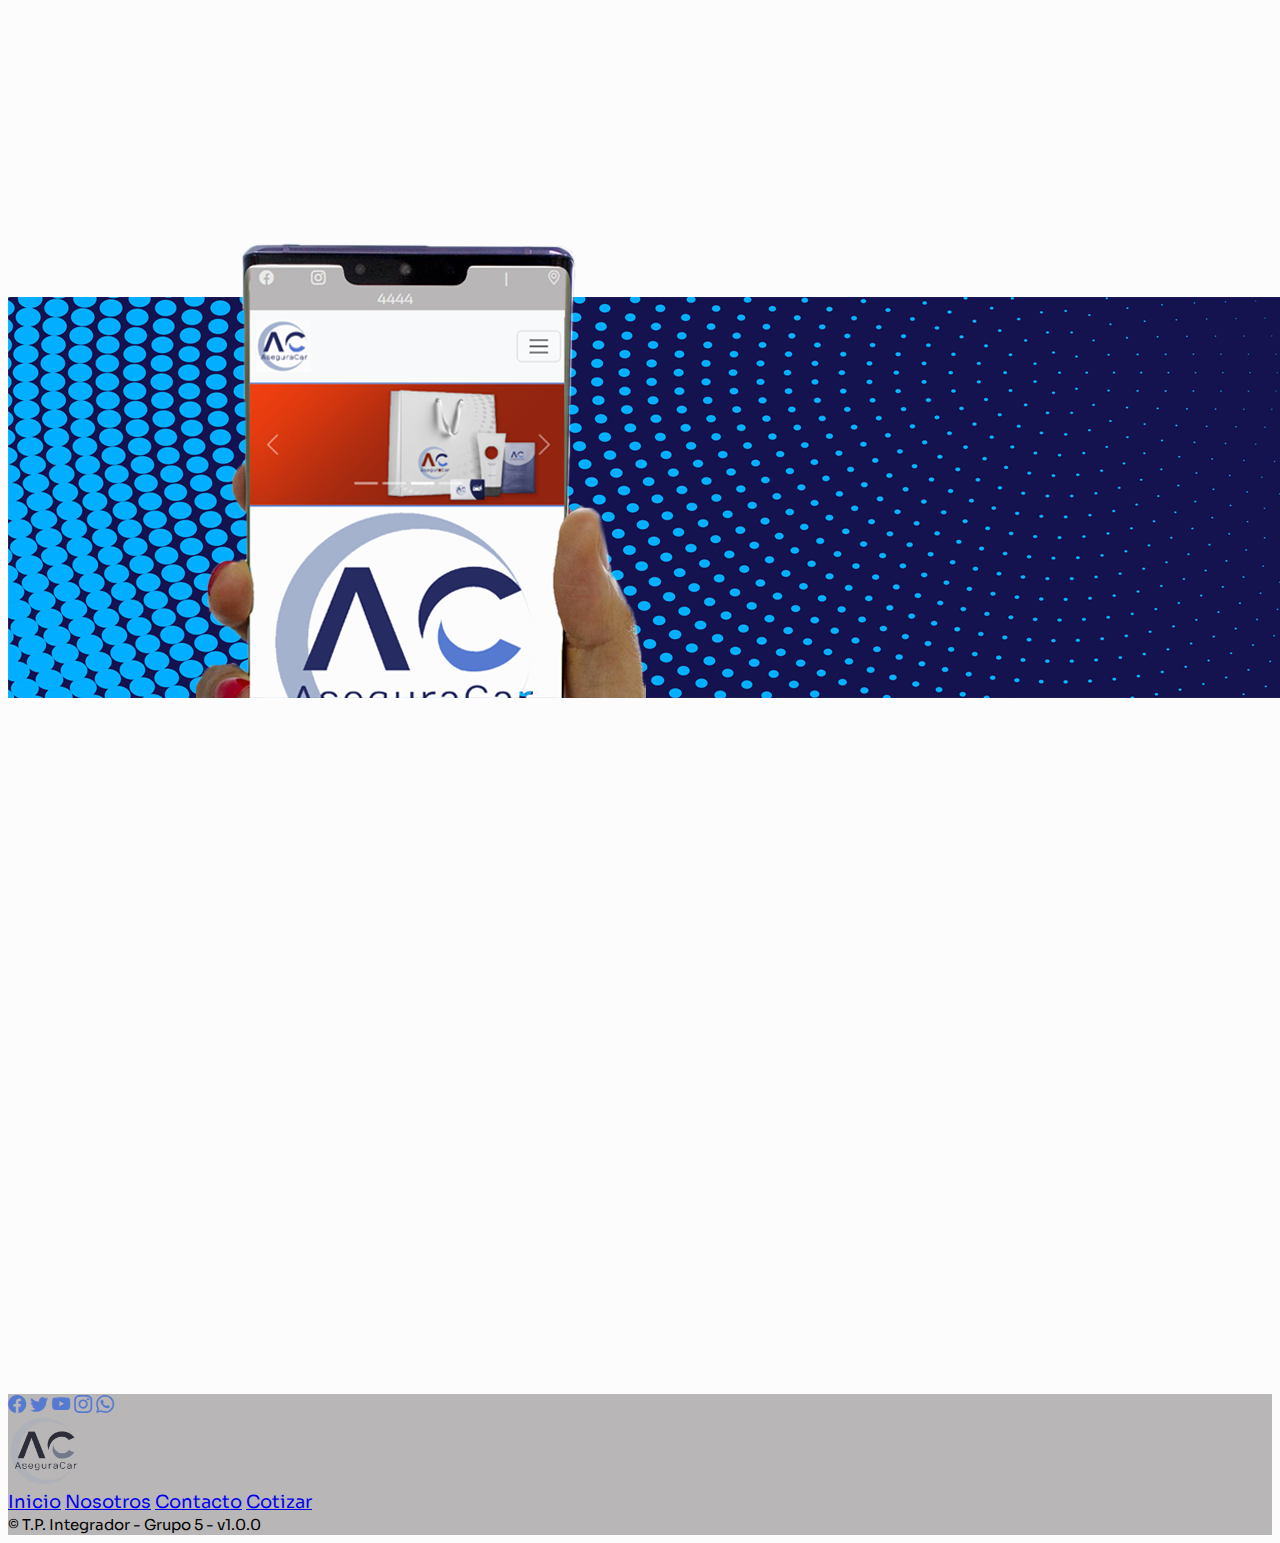
==== commit a39bb235: "m" ====
--- a/index.html
+++ b/index.html
@@ -103,17 +103,18 @@
                 >
               </li>
               <li class="nav-item ms-5">
-                <a class="nav-link colorEnlace" href="nosotros.html"
+                <a class="nav-link colorEnlace" href="nosotros/nosotros.html"
                   >Nosotros</a
                 >
               </li>
-              <li class="nav-item ms-5">
+              <li class="nav-item ms-5" id="contacto">
                 <a
                   class="nav-link colorEnlace"
                   href="#"
                   id="contacto-link"
                   target="_self"
-                  >Contacto</a>
+                  >Contacto</a
+                >
                 <div id="contacto-form" style="display: none">
                   <form
                     action=""
@@ -169,7 +170,7 @@
               <script src="formulario-contacto.js"></script>
               </li>
               <li class="nav-item ms-5">
-                <a class="nav-link colorEnlace" href="/cotizacion/cotizacion.html "
+                <a class="nav-link colorEnlace" href="cotizacion/cotizacion.html "
                   >Cotizar</a
                 >
               </li>
@@ -284,7 +285,7 @@
           de forma rápida y sencilla".
         </i>
         <br>
-        <a href="nosotros.html"><button type="button" class="mt-5 btn btn-lg btn-secondary bg-light conocer-mas">conocer mas...</button></a>
+        <a href="nosotros/nosotros.html"><button type="button" class="mt-5 btn btn-lg btn-secondary bg-light conocer-mas">conocer mas...</button></a>
       </p>
     </div>
     <!-- Cotizar -->
@@ -295,7 +296,12 @@
         <h3 class="card-title text">COTIZACIÓN ONLINE</h3>
         <p class="card-text textParrafo">Obtene tu cotización ahora</p>
         <a href="cotizacion/cotizacion.html">
-        <button class="botonComenzar shadow-sm p-3 mb-5 rounded" data-aos="zoom-out"> COMENZAR </button>
+        <button
+          class="botonComenzar shadow-sm p-3 mb-5 rounded"
+          data-aos="zoom-out"
+        >
+          COMENZAR
+        </button>
         </a>
       </div>
     </div>
@@ -303,35 +309,14 @@
     <div class="telefono" id="donde-encontrarnos">
       <a href="tel:+540800333444" target="_blank" class="text-decoration-none aTelefono"><i class="bi bi-telephone-fill"></i>0800-333-4444</a>
     </div>
-    <!-- API HOLDER -->
-    <h3 class="container-xxl dondeEncontrarnos text-center">Nuestros Asesores</h3>
-    <div class="clientes">
-      <div class="columna"></div>
-      <div class="columna"></div>
-      <div class="columna"></div>
-    </div>
-    <script src="https://code.jquery.com/jquery-3.6.0.min.js"></script>
-    <script>
-       const clientesContainer = document.querySelector(".clientes");
-            fetch("https://jsonplaceholder.typicode.com/users")
-            .then(response => response.json())
-            .then(data => {
-             const clientes = data.slice(0, 9);
-      clientes.forEach((cliente, index) => {
-      const columna = clientesContainer.children[index % 3];
-      const clienteElement = document.createElement("div");
-      clienteElement.classList.add("cliente");
-      clienteElement.innerHTML = `
-        <h3>${cliente.name}</h3>
-        <p>${cliente.email}</p>
-        <p>${cliente.phone}</p>
-        <p>${cliente.company.name}</p>
-      `;
-      columna.appendChild(clienteElement);
-    });
-  });
-    </script>
-  <!-- Presentacion de la APP -->
+    <!-- API GOOGLE MAPS -->
+    <h3  class="container-xxl dondeEncontrarnos text-center">
+      Donde Encontrarnos
+    </h3>
+    <div id="map" class="container-xxl"></div>
+    <script src="script.js"></script>
+    <script src="https://maps.googleapis.com/maps/api/js?key=AIzaSyAU8E3aiswOxW6SZ6pYVLjKvqaqJJ7gOqA&callback=iniciarMap"></script>
+    <!-- Presentacion de la APP -->
     <div class="card presentacionApp text-end" >
       <img src="imgs/img_app_fondoazul.png" class="card-img celuApp" />
       <div class="card-img-overlay textoApp container"
@@ -351,16 +336,7 @@
         </div>
       </div>
     </div>
-    <br><br><br>
-  <!-- API GOOGLE MAPS -->
-    <h3  class="container-xxl dondeEncontrarnos text-center">
-      Donde Encontrarnos
-    </h3>
-    <div id="map" class="container-xxl"></div>
-    <script src="script.js"></script>
-    <script src="https://maps.googleapis.com/maps/api/js?key=AIzaSyAU8E3aiswOxW6SZ6pYVLjKvqaqJJ7gOqA&callback=iniciarMap"></script>
     
-    <br><br>
     <!-- FOOTERS -->
    <footer class="bgFotter p-3">
       <div class="container text-center">
@@ -388,9 +364,9 @@
           <div class="text-start"><img src="imgs/icono.ico" alt="icono" class="iconoFooter"></div>
           <div class="d-flex text-white justify-content-center align-items-center">
             <a href="index.html#index" class="mx-3 text-decoration-none">Inicio</a>
-            <a class="mx-3 text-decoration-none">Nosotros</a>
-            <a class="mx-3 text-decoration-none">Contacto</a>
-            <a class="mx-3 text-decoration-none">Cotizar</a>
+            <a href="nosotros/nosotros.html" class="mx-3 text-decoration-none">Nosotros</a>
+            <a href="index.html#index" class="mx-3 text-decoration-none">Contacto</a>
+            <a href="cotizacion/cotizacion.html" class="mx-3 text-decoration-none">Cotizar</a>
           </div>
         </nav>
         <small class="text-white">
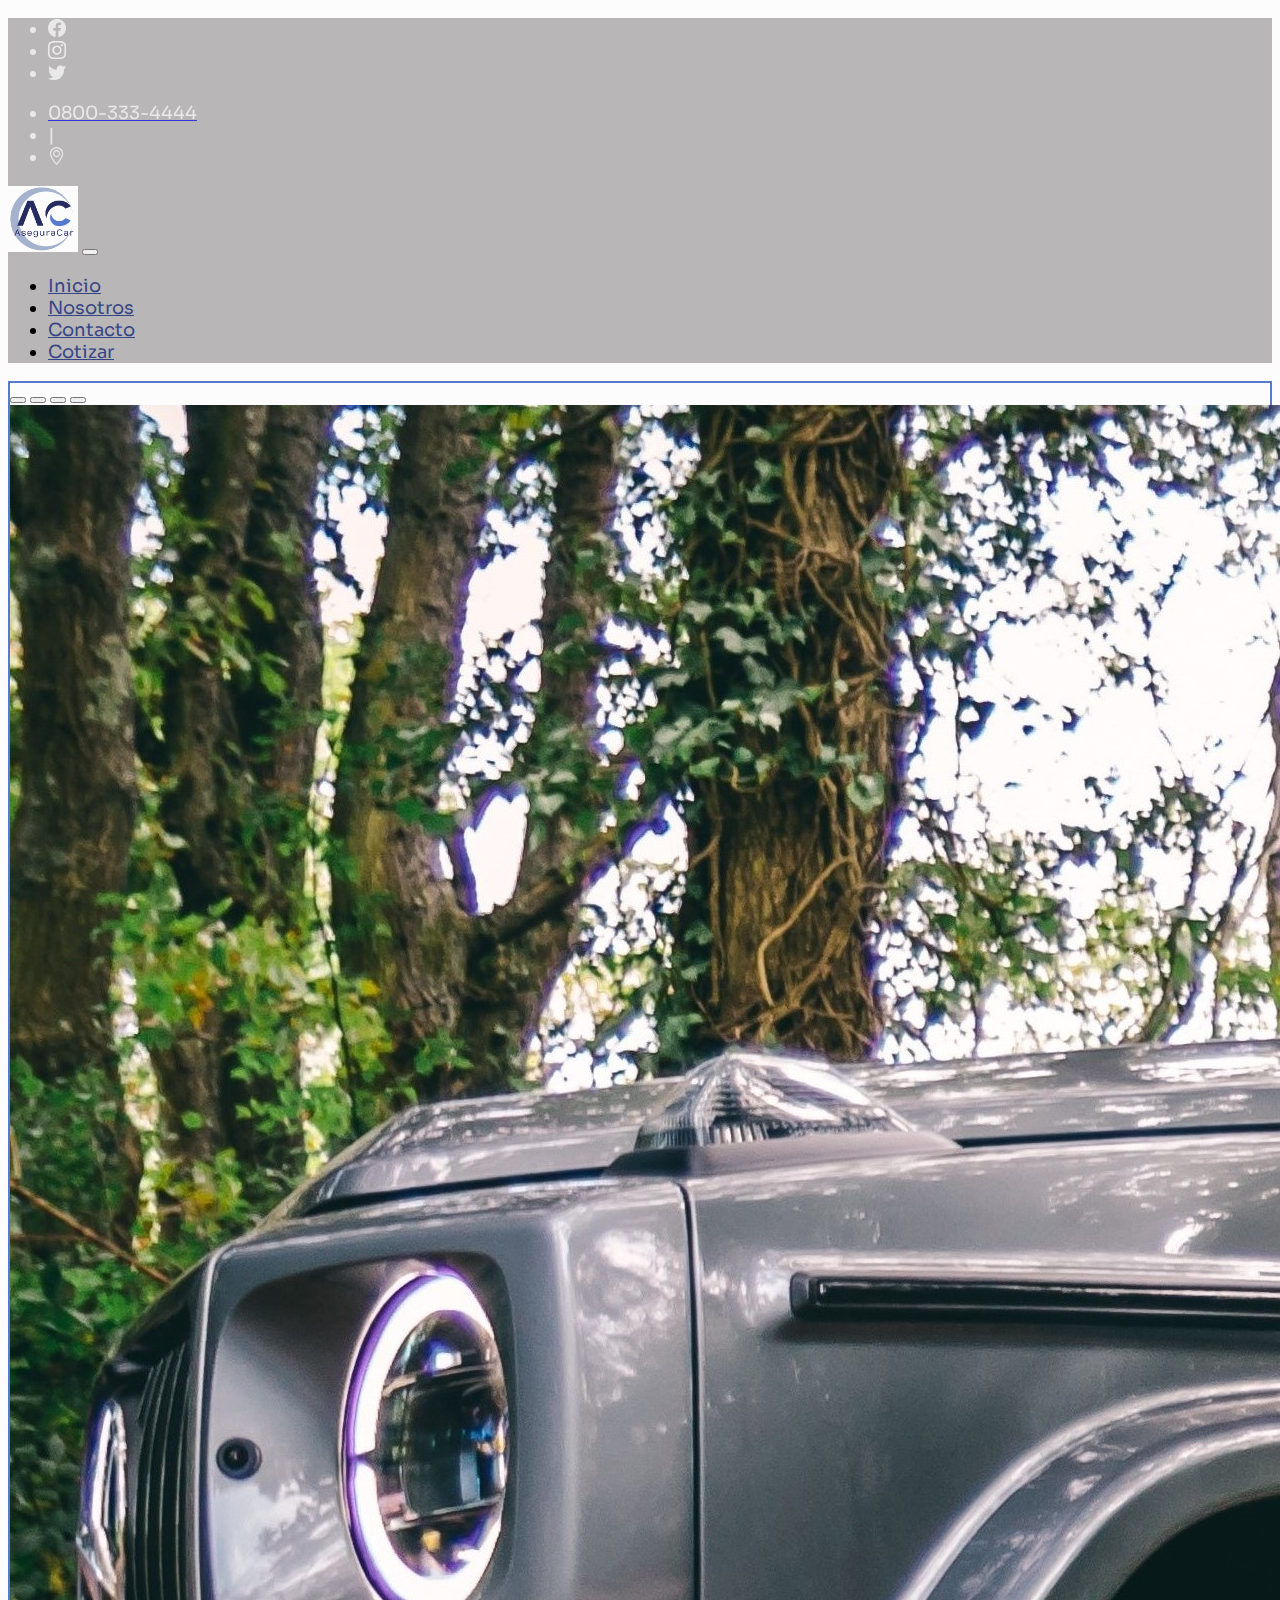
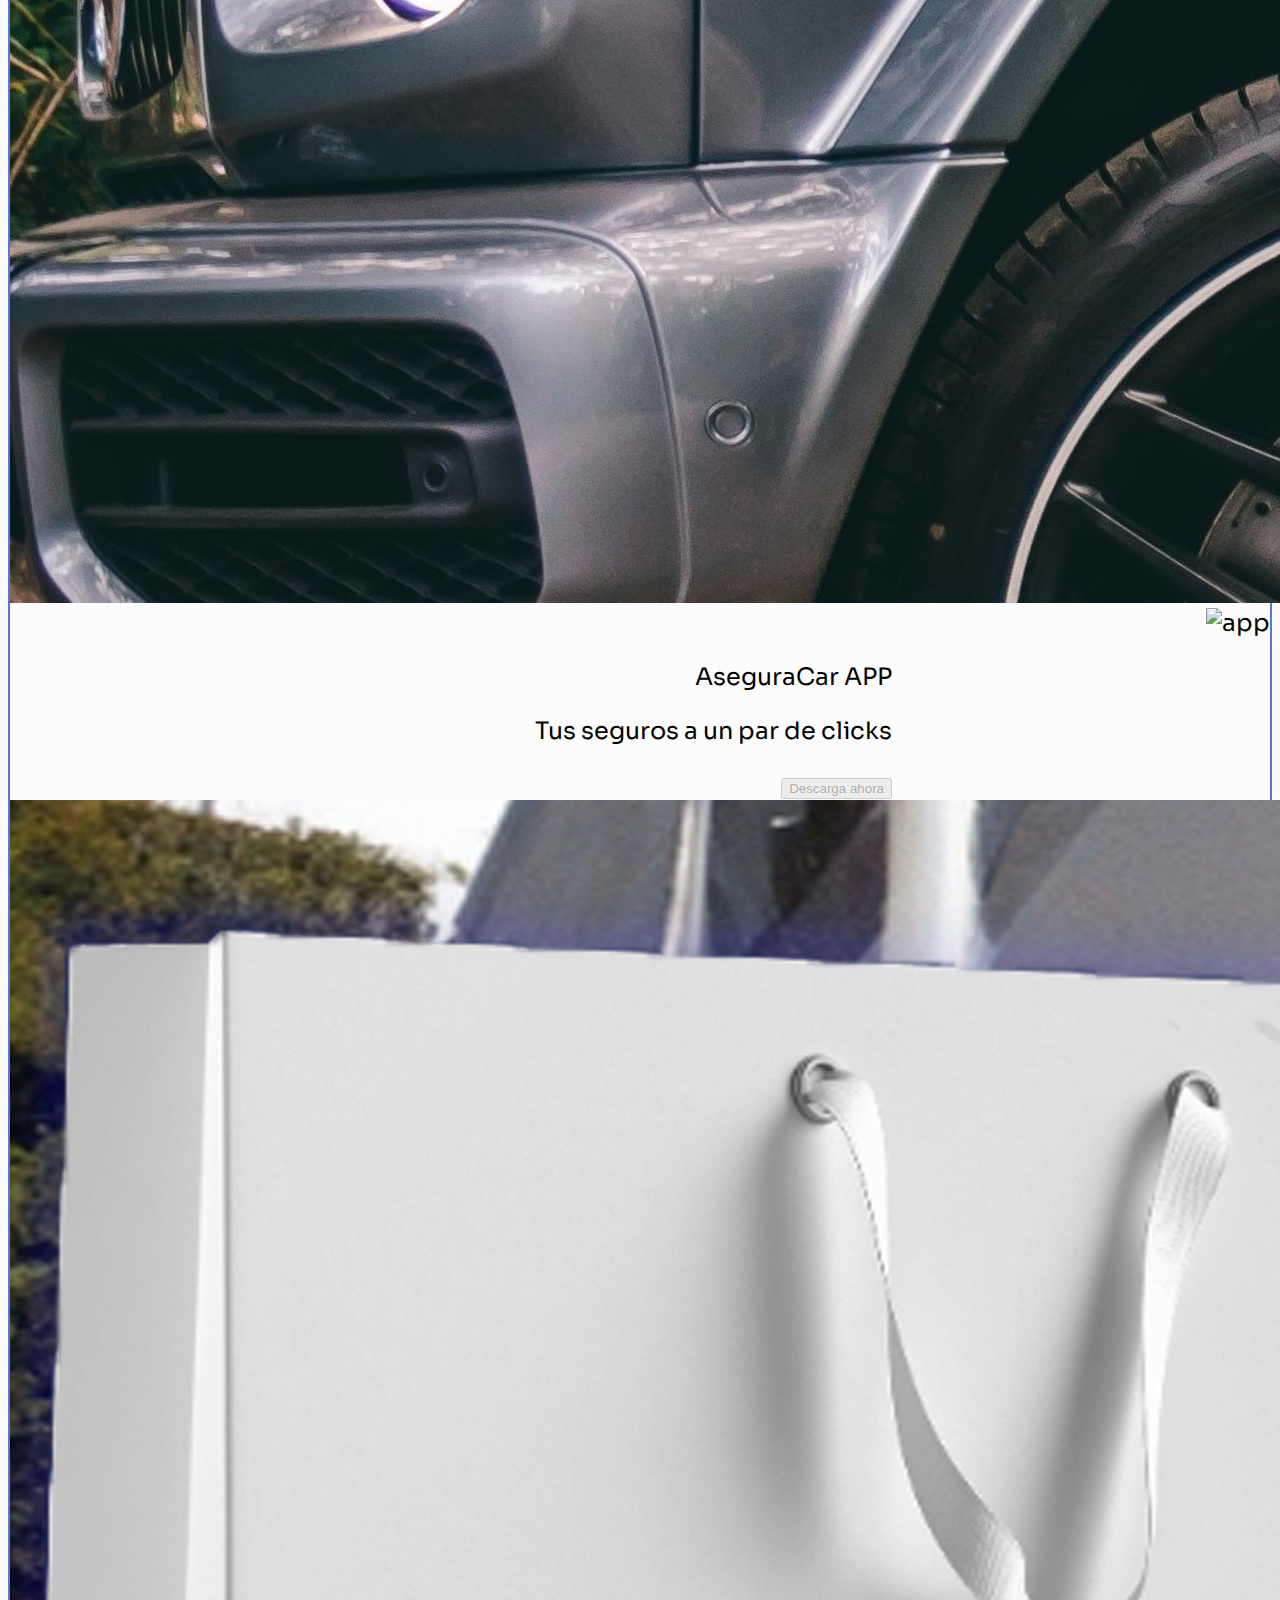
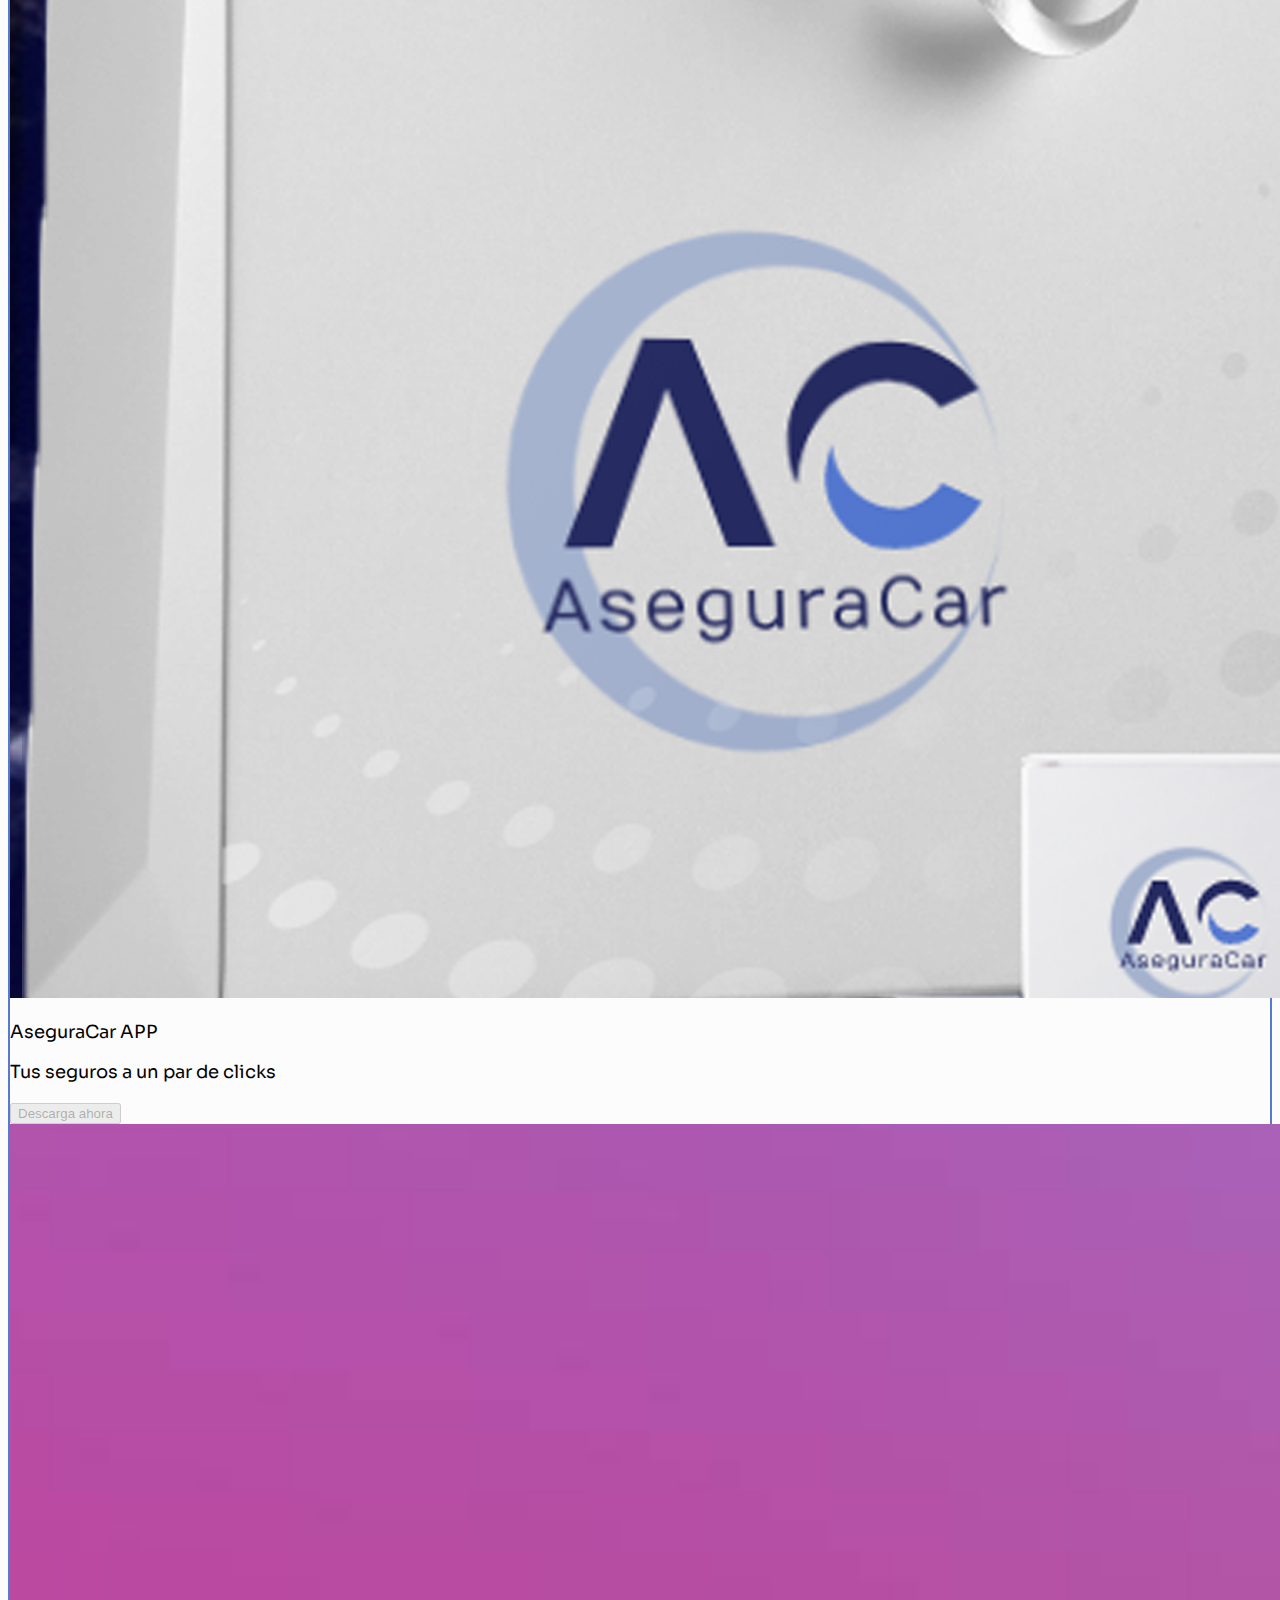
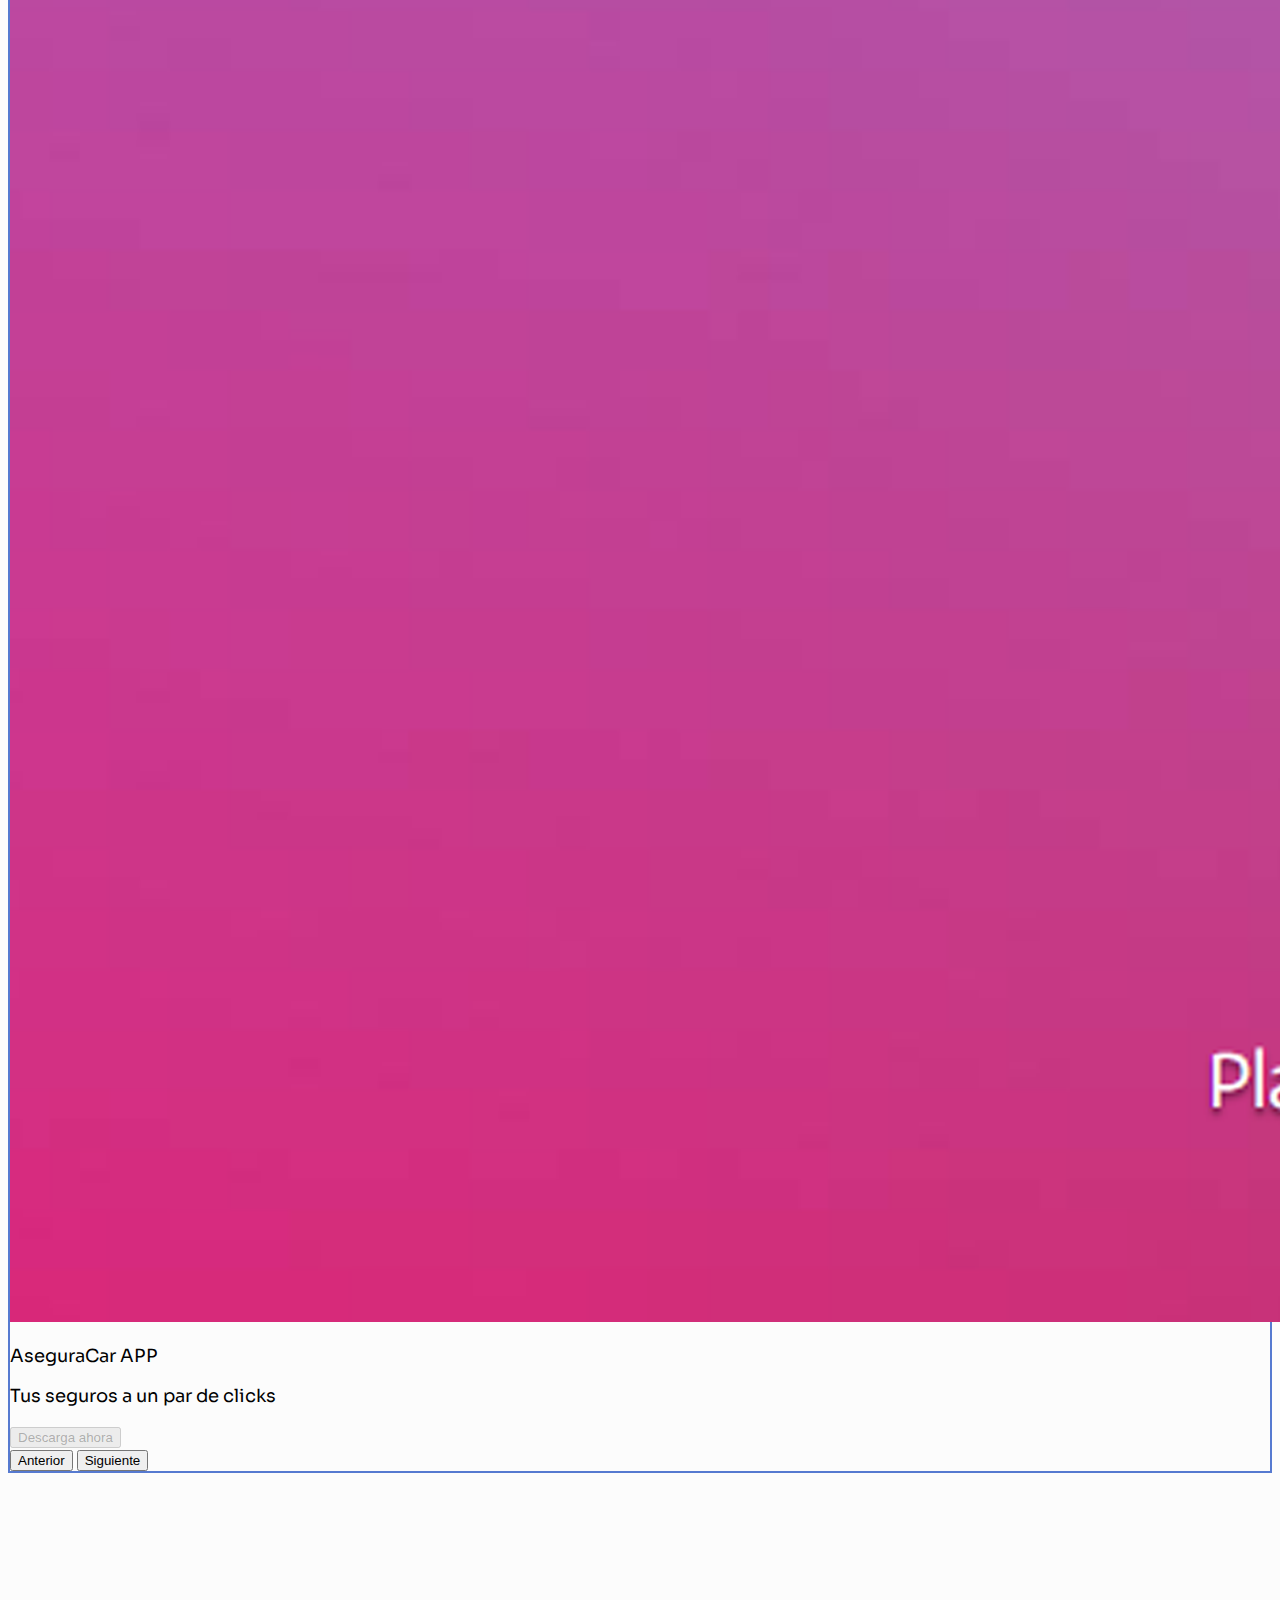
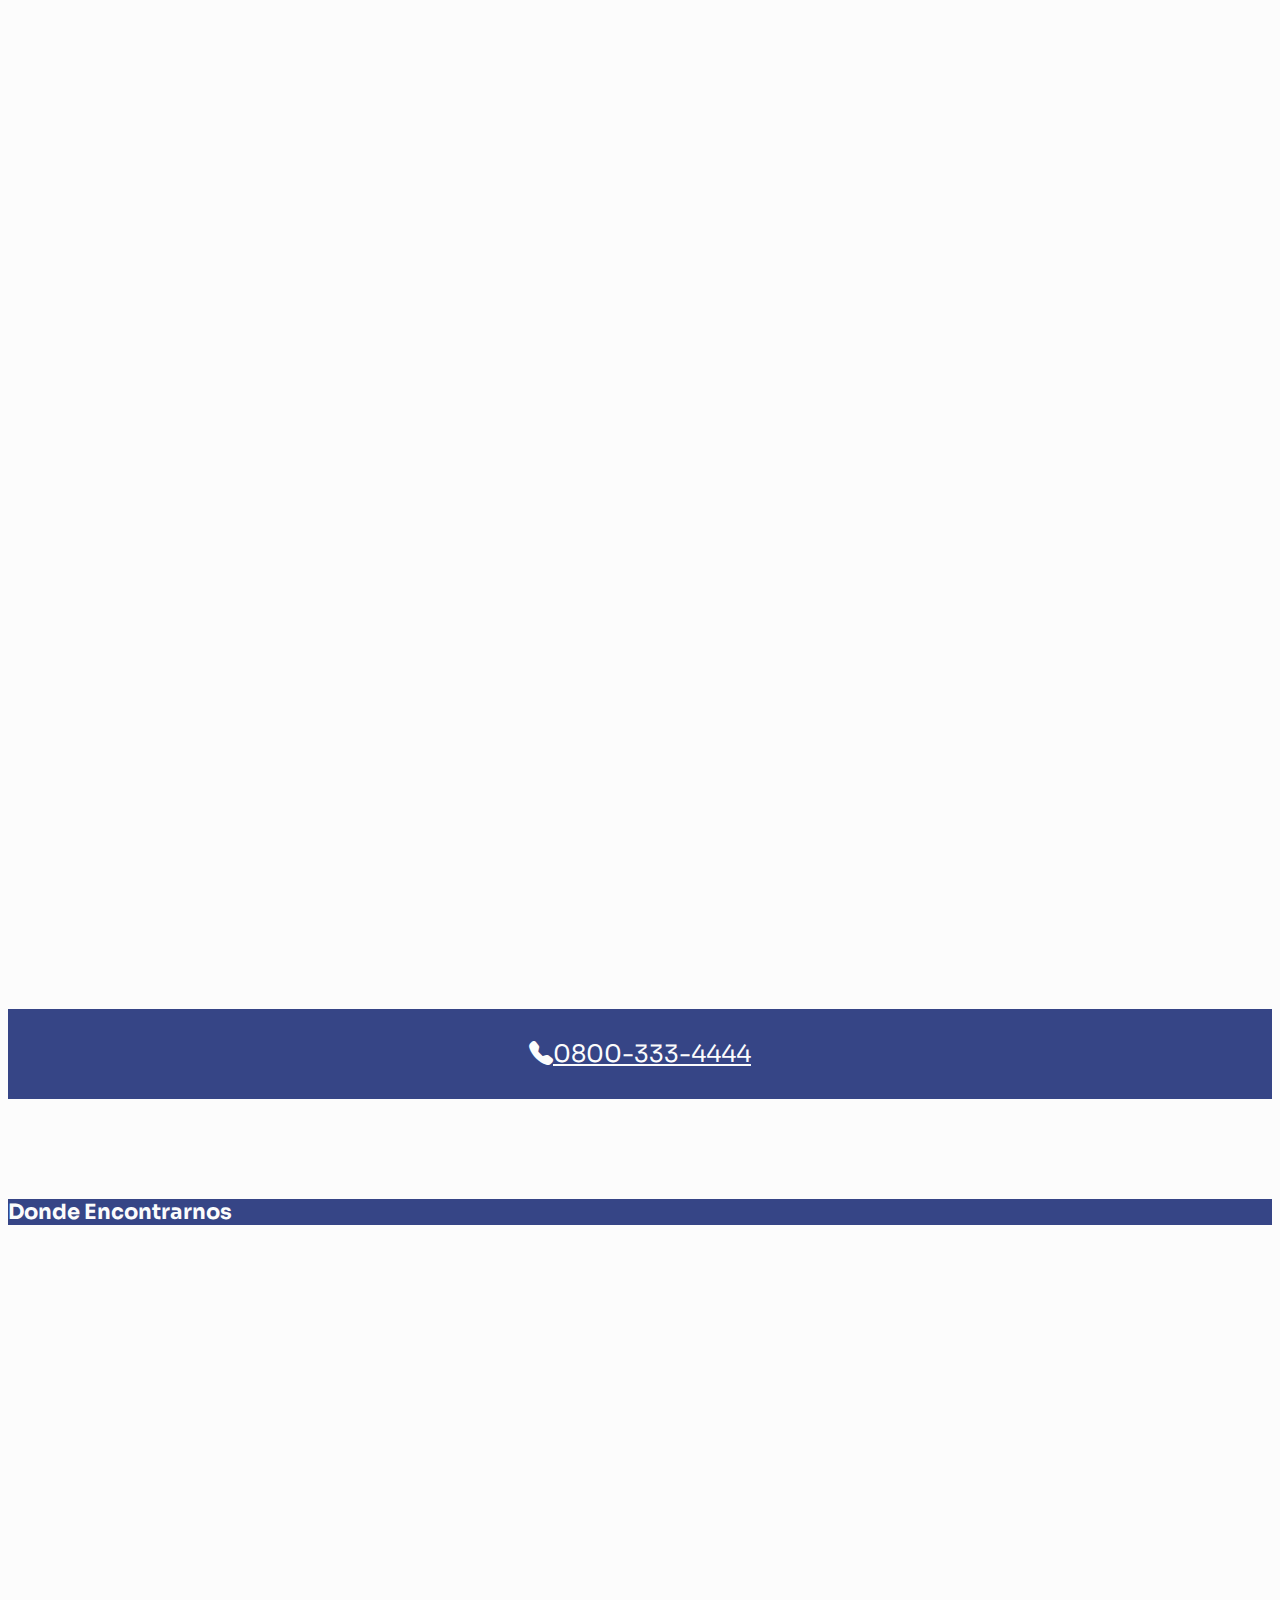
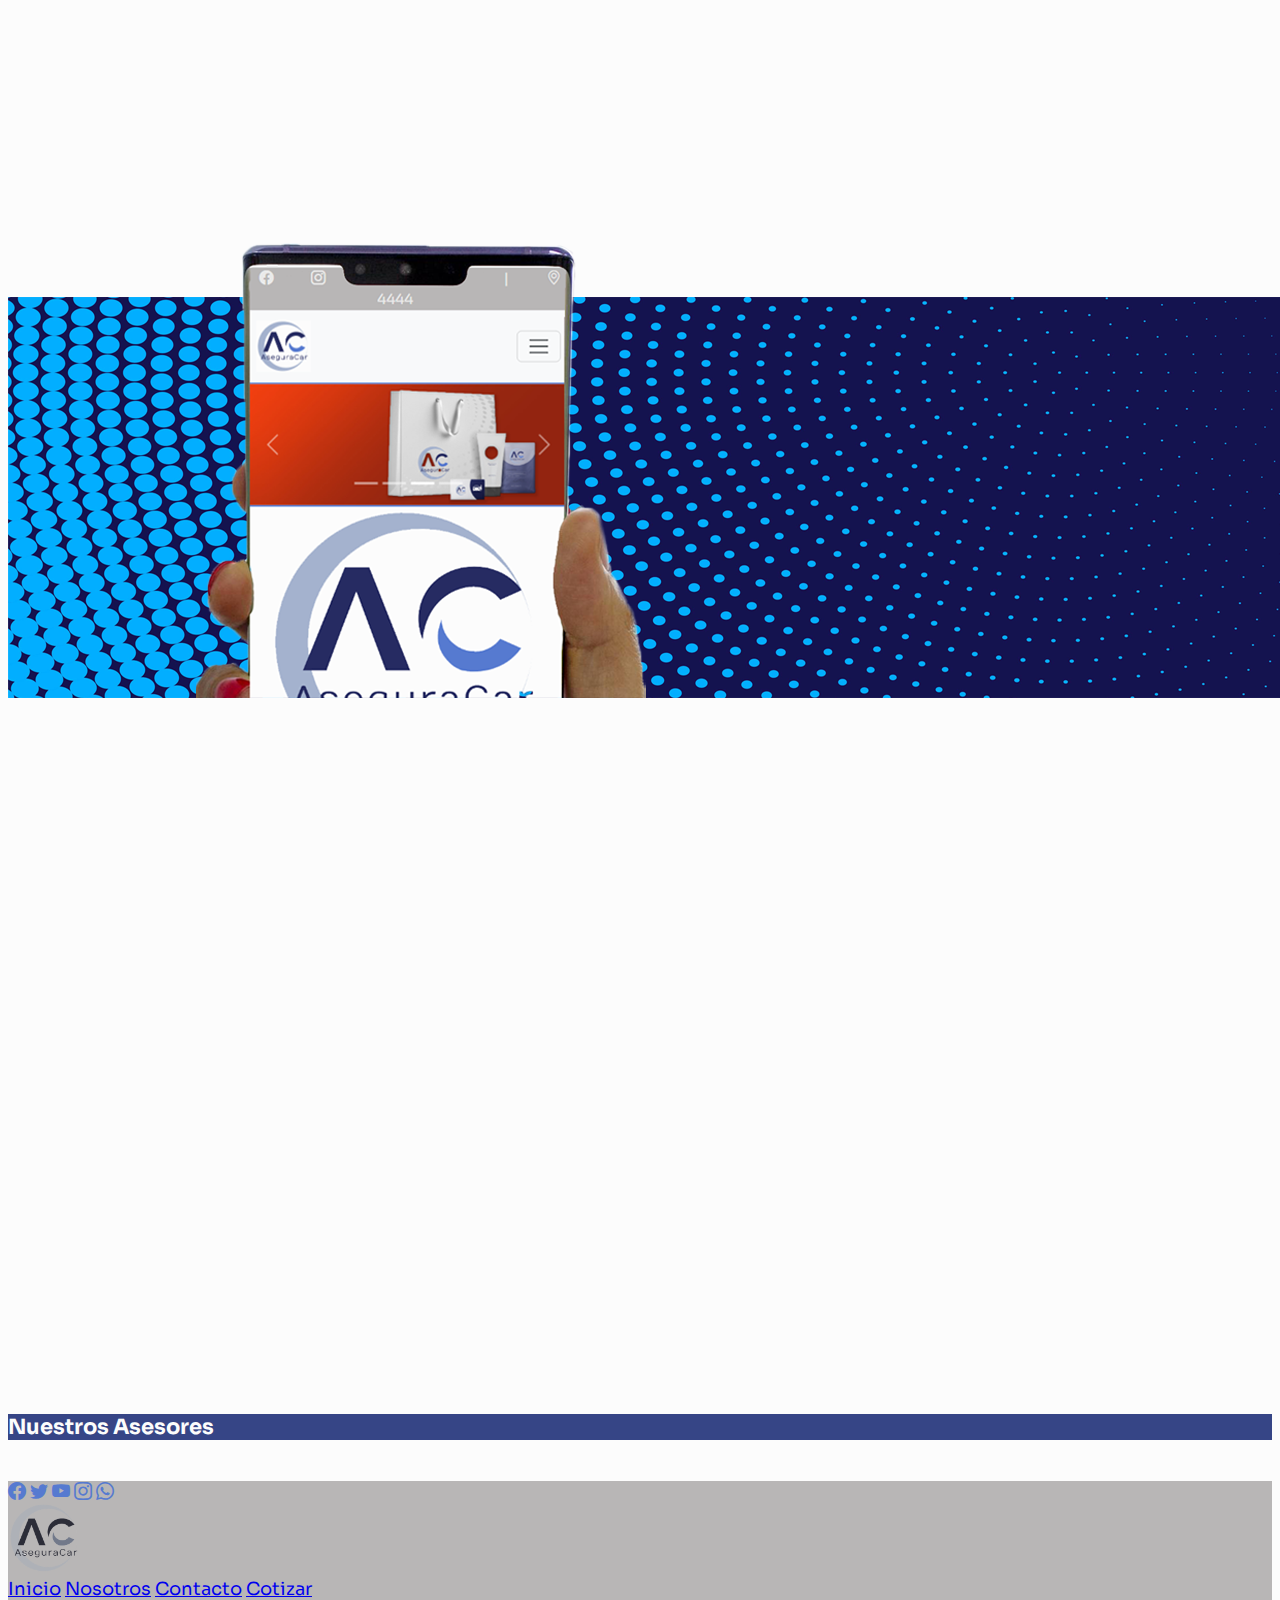
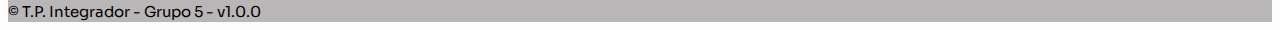
==== commit e195f15c: "Merge branch 'main' of https://github.com/diegote10s/Proyecto_Final_G5" ====
--- a/index.html
+++ b/index.html
@@ -113,8 +113,7 @@
                   href="#"
                   id="contacto-link"
                   target="_self"
-                  >Contacto</a
-                >
+                  >Contacto</a>
                 <div id="contacto-form" style="display: none">
                   <form
                     action=""
@@ -295,14 +294,12 @@
       >
         <h3 class="card-title text">COTIZACIÓN ONLINE</h3>
         <p class="card-text textParrafo">Obtene tu cotización ahora</p>
-        <a href="cotizacion/cotizacion.html">
         <button
           class="botonComenzar shadow-sm p-3 mb-5 rounded"
           data-aos="zoom-out"
         >
           COMENZAR
         </button>
-        </a>
       </div>
     </div>
     <!-- telefono -->
@@ -336,7 +333,34 @@
         </div>
       </div>
     </div>
-    
+    <!-- API HOLDER -->
+    <h3 class="container-xxl dondeEncontrarnos text-center">Nuestros Asesores</h3>
+    <div class="clientes">
+      <div class="columna"></div>
+      <div class="columna"></div>
+      <div class="columna"></div>
+    </div>
+    <script src="https://code.jquery.com/jquery-3.6.0.min.js"></script>
+    <script>
+       const clientesContainer = document.querySelector(".clientes");
+            fetch("https://jsonplaceholder.typicode.com/users")
+            .then(response => response.json())
+            .then(data => {
+             const clientes = data.slice(0, 9);
+      clientes.forEach((cliente, index) => {
+      const columna = clientesContainer.children[index % 3];
+      const clienteElement = document.createElement("div");
+      clienteElement.classList.add("cliente");
+      clienteElement.innerHTML = `
+        <h3>${cliente.name}</h3>
+        <p>${cliente.email}</p>
+        <p>${cliente.phone}</p>
+        <p>${cliente.company.name}</p>
+      `;
+      columna.appendChild(clienteElement);
+    });
+  });
+    </script>
     <!-- FOOTERS -->
    <footer class="bgFotter p-3">
       <div class="container text-center">
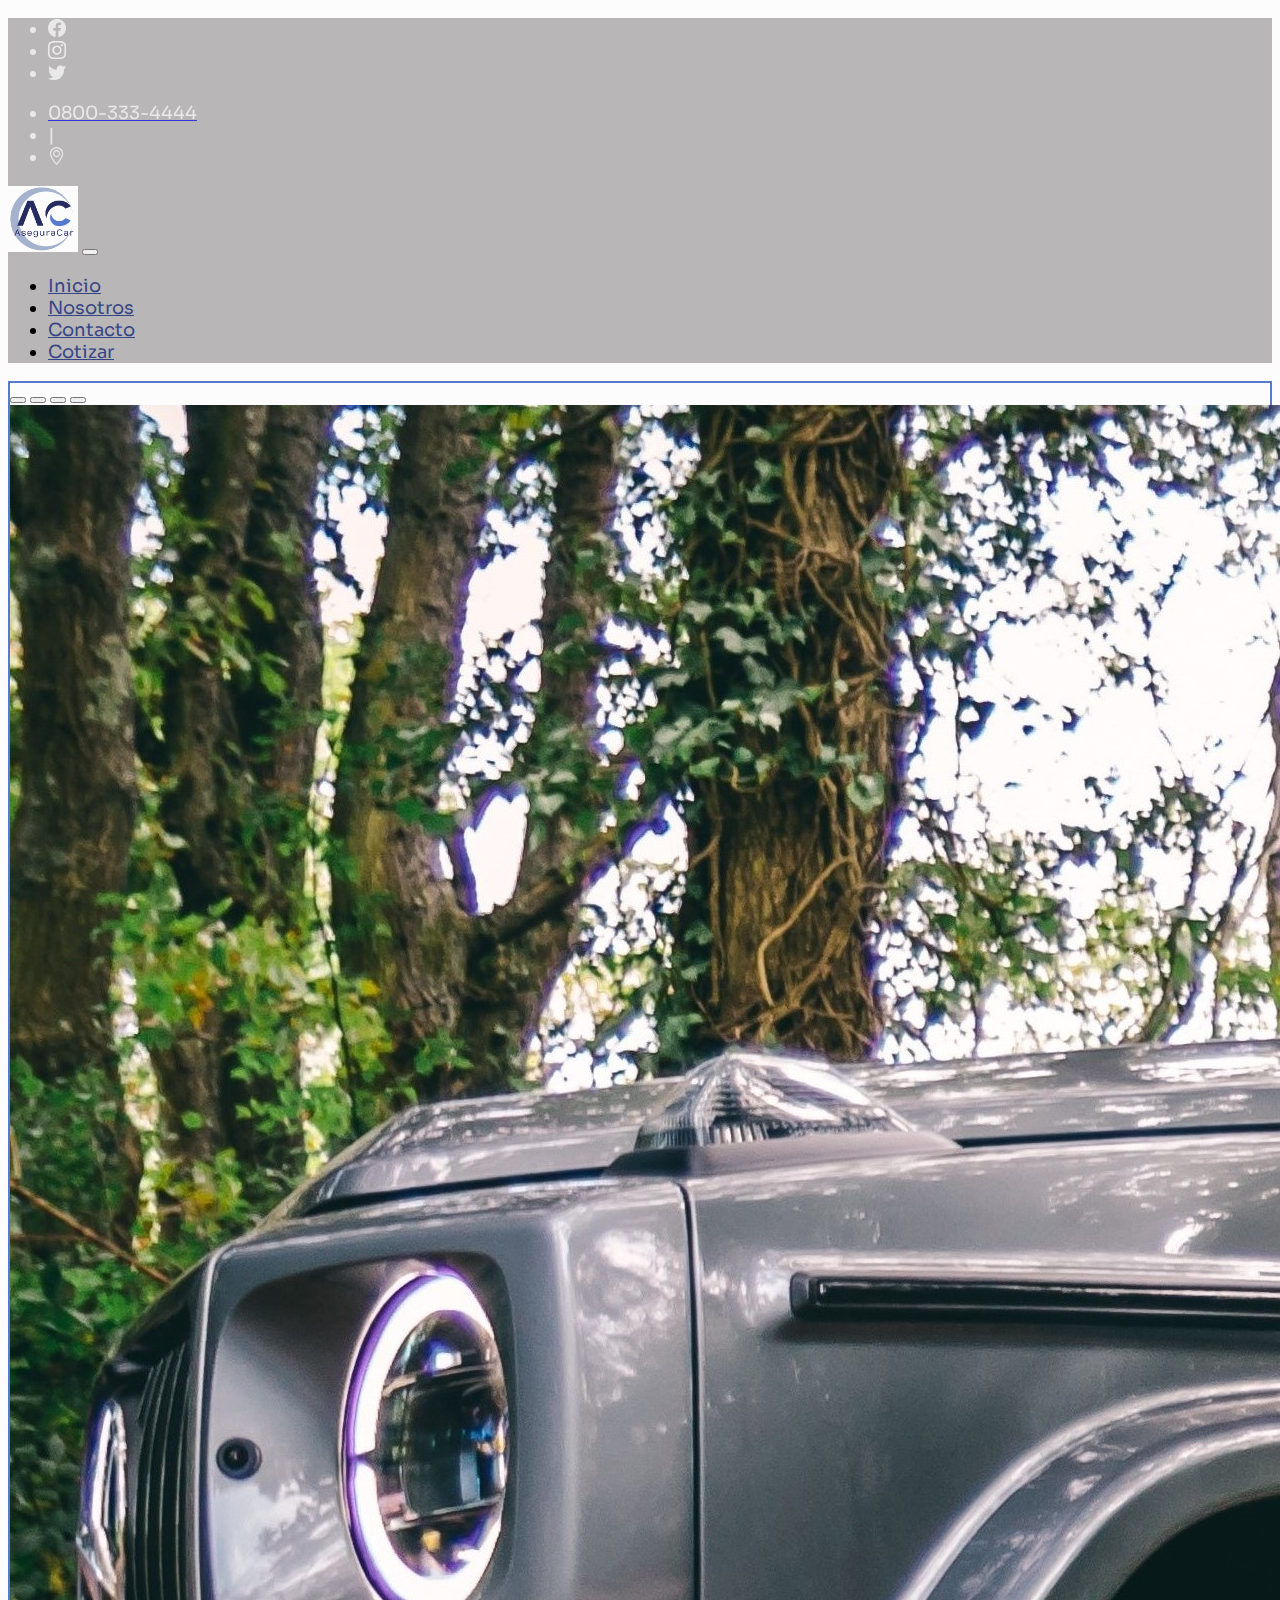
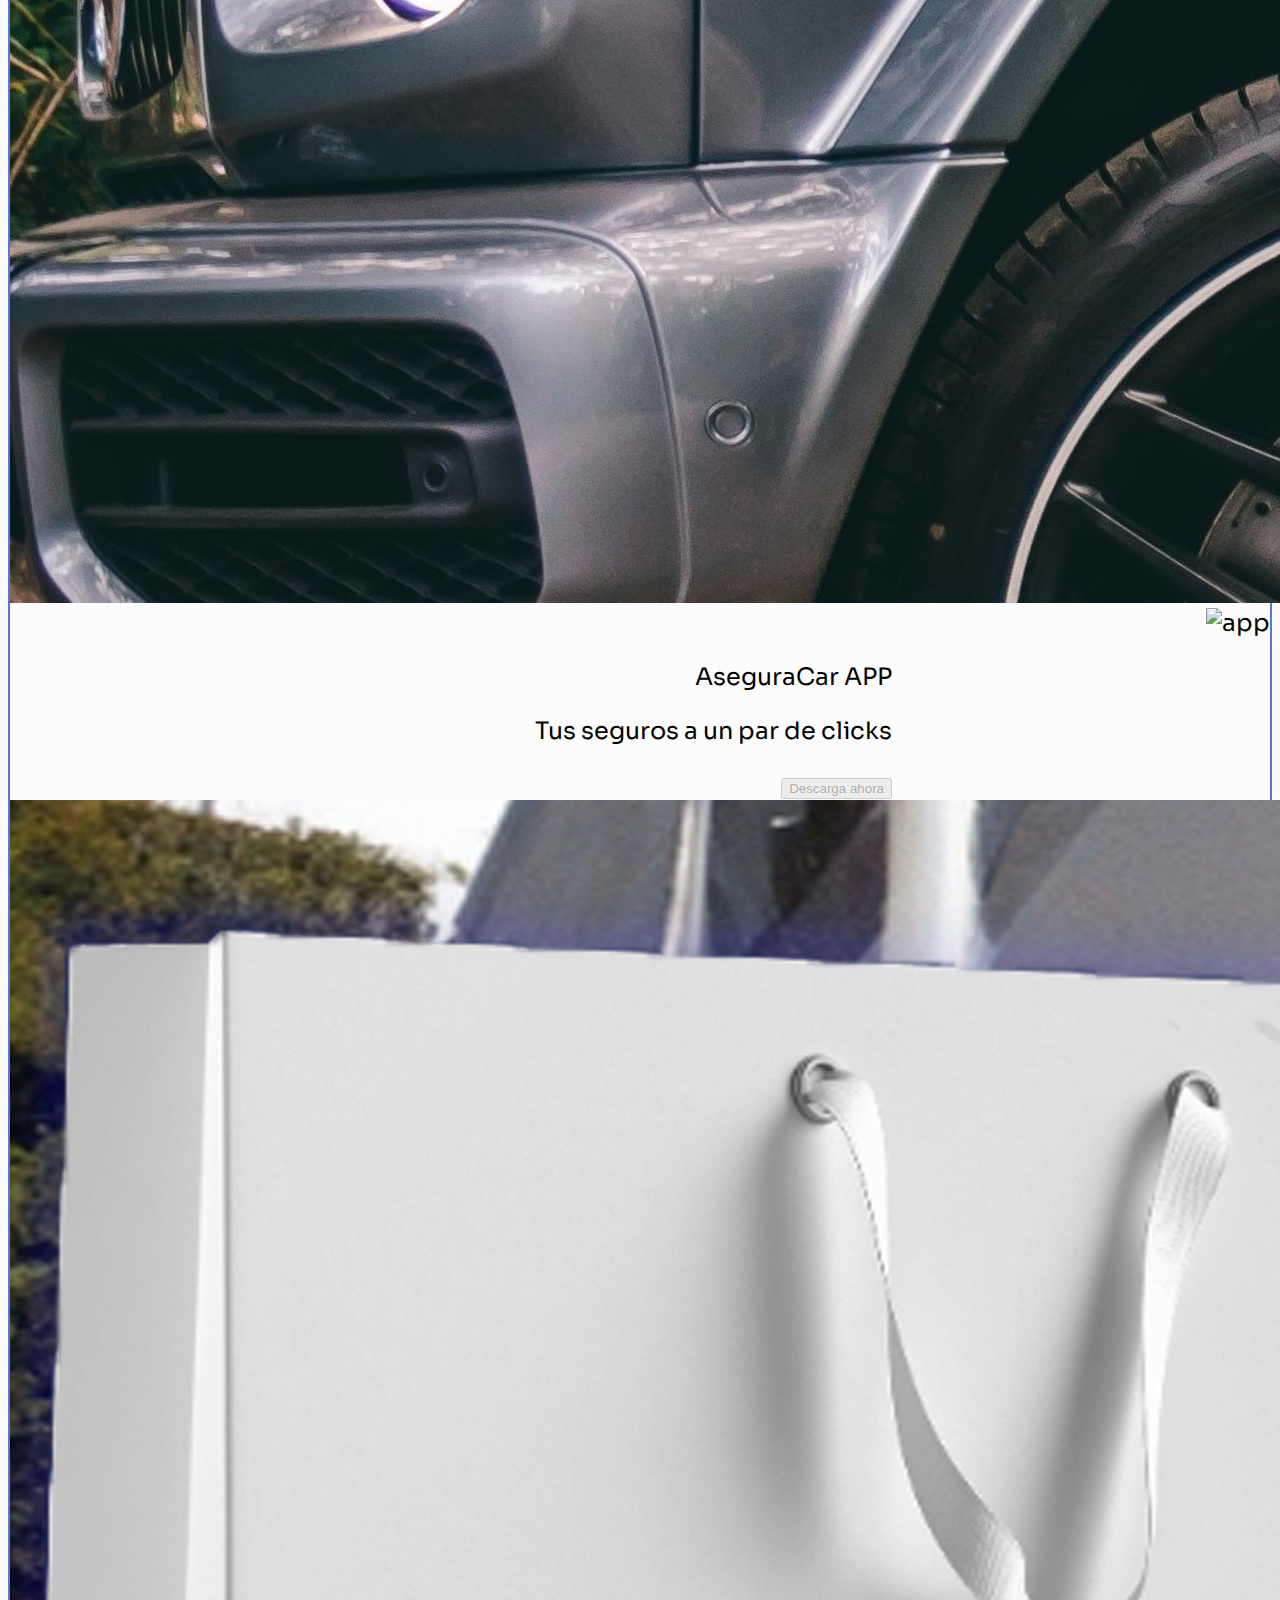
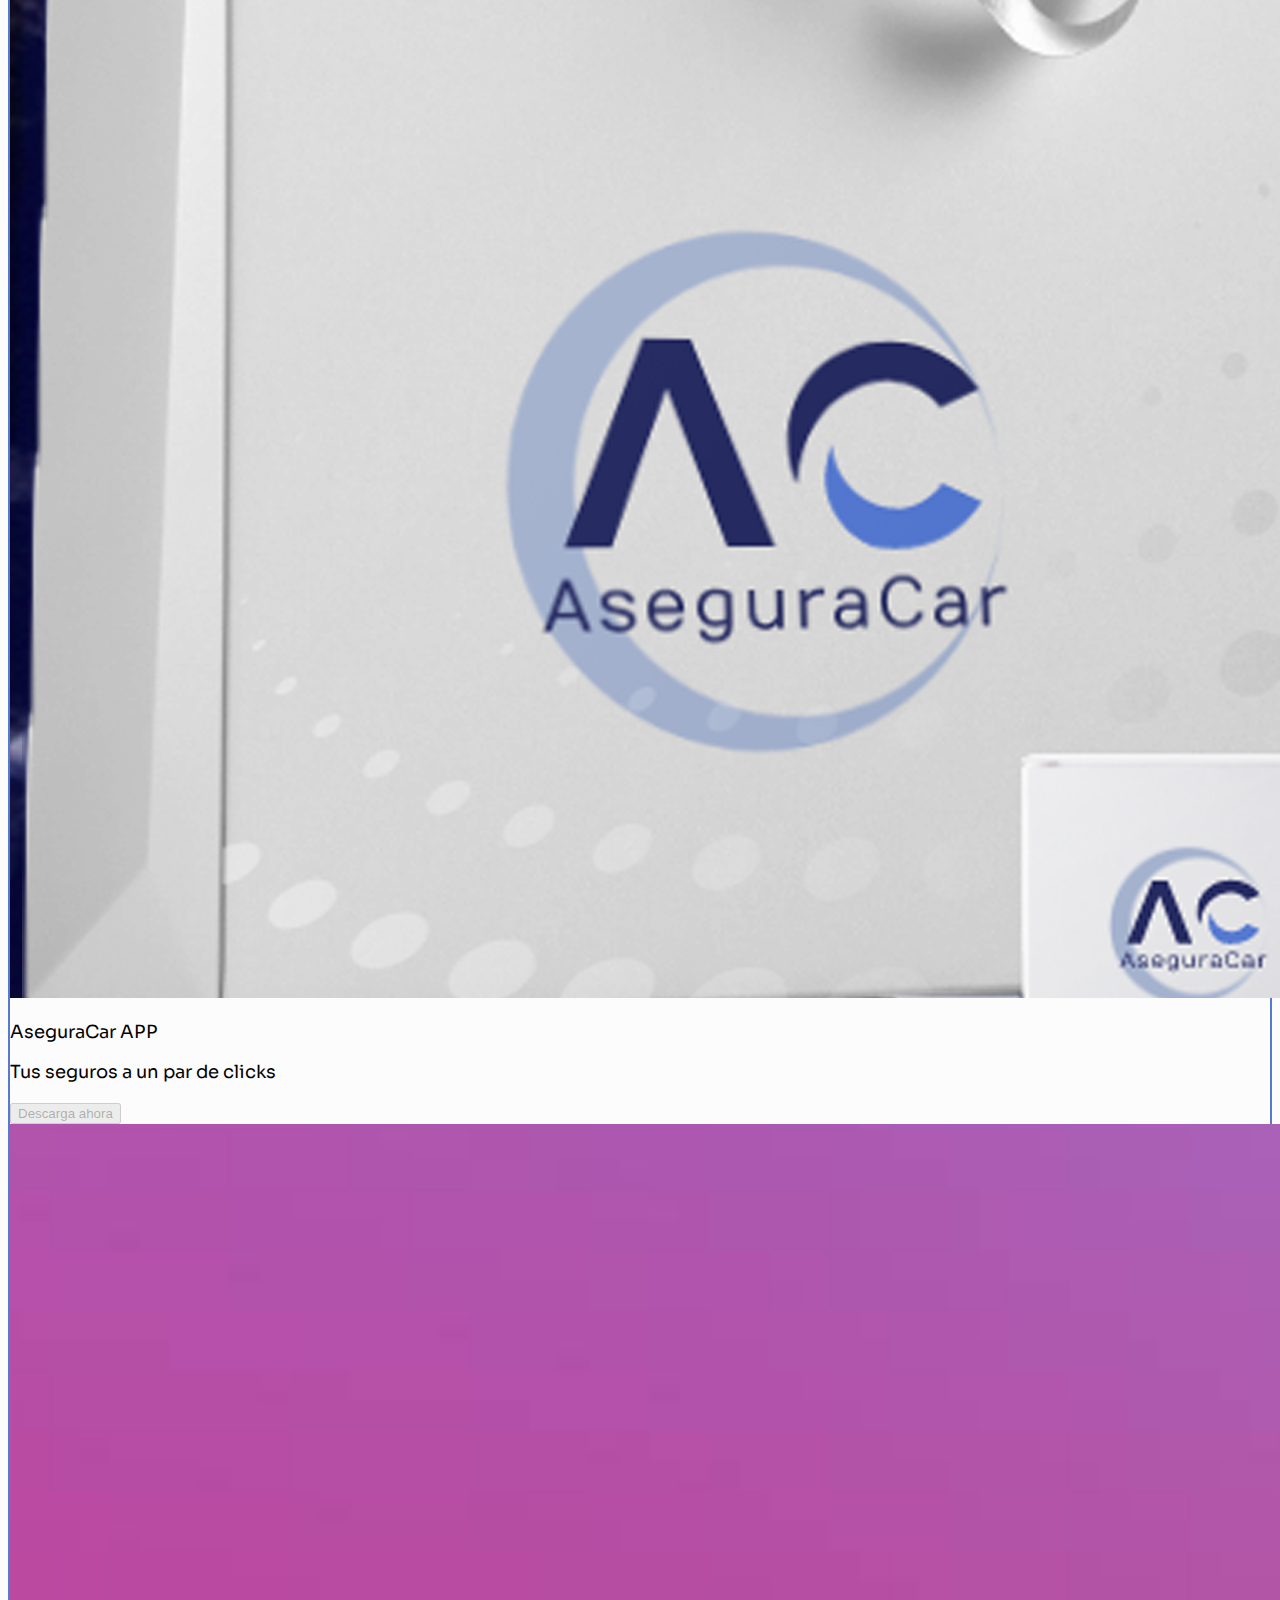
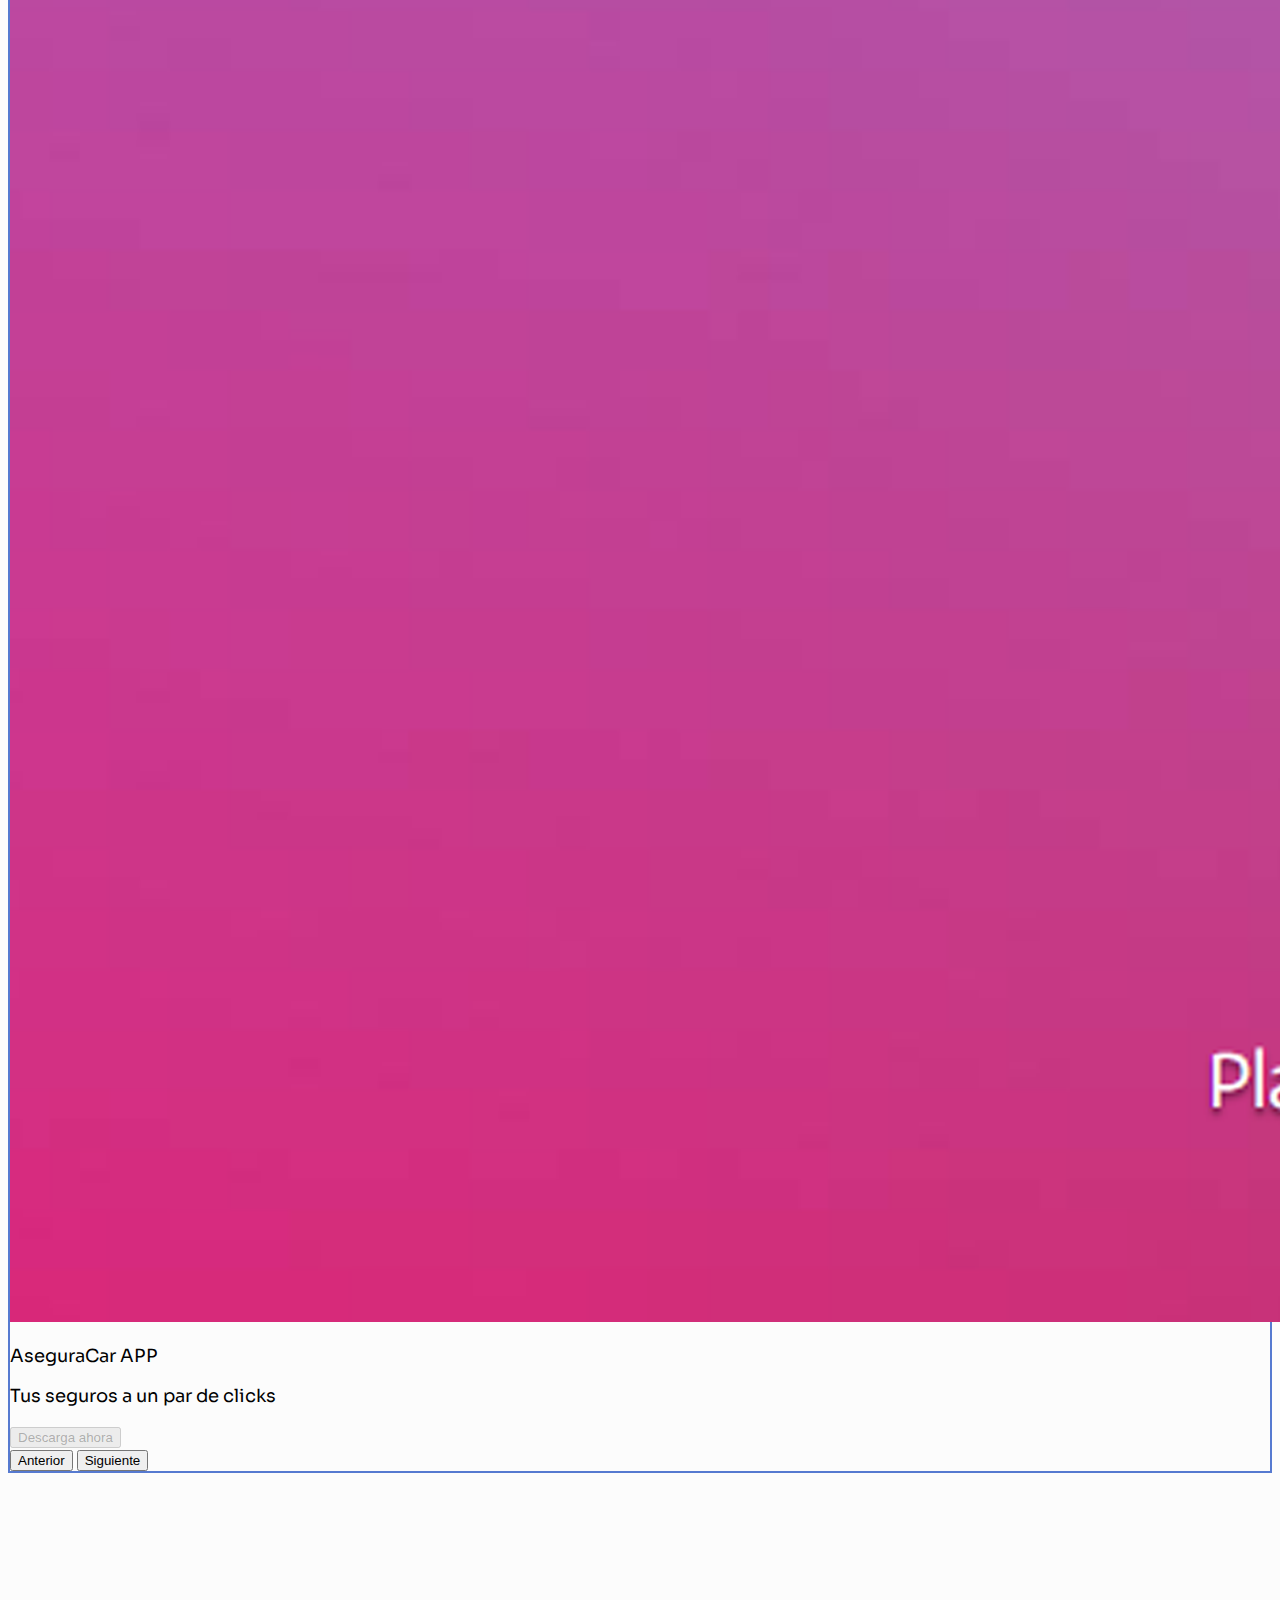
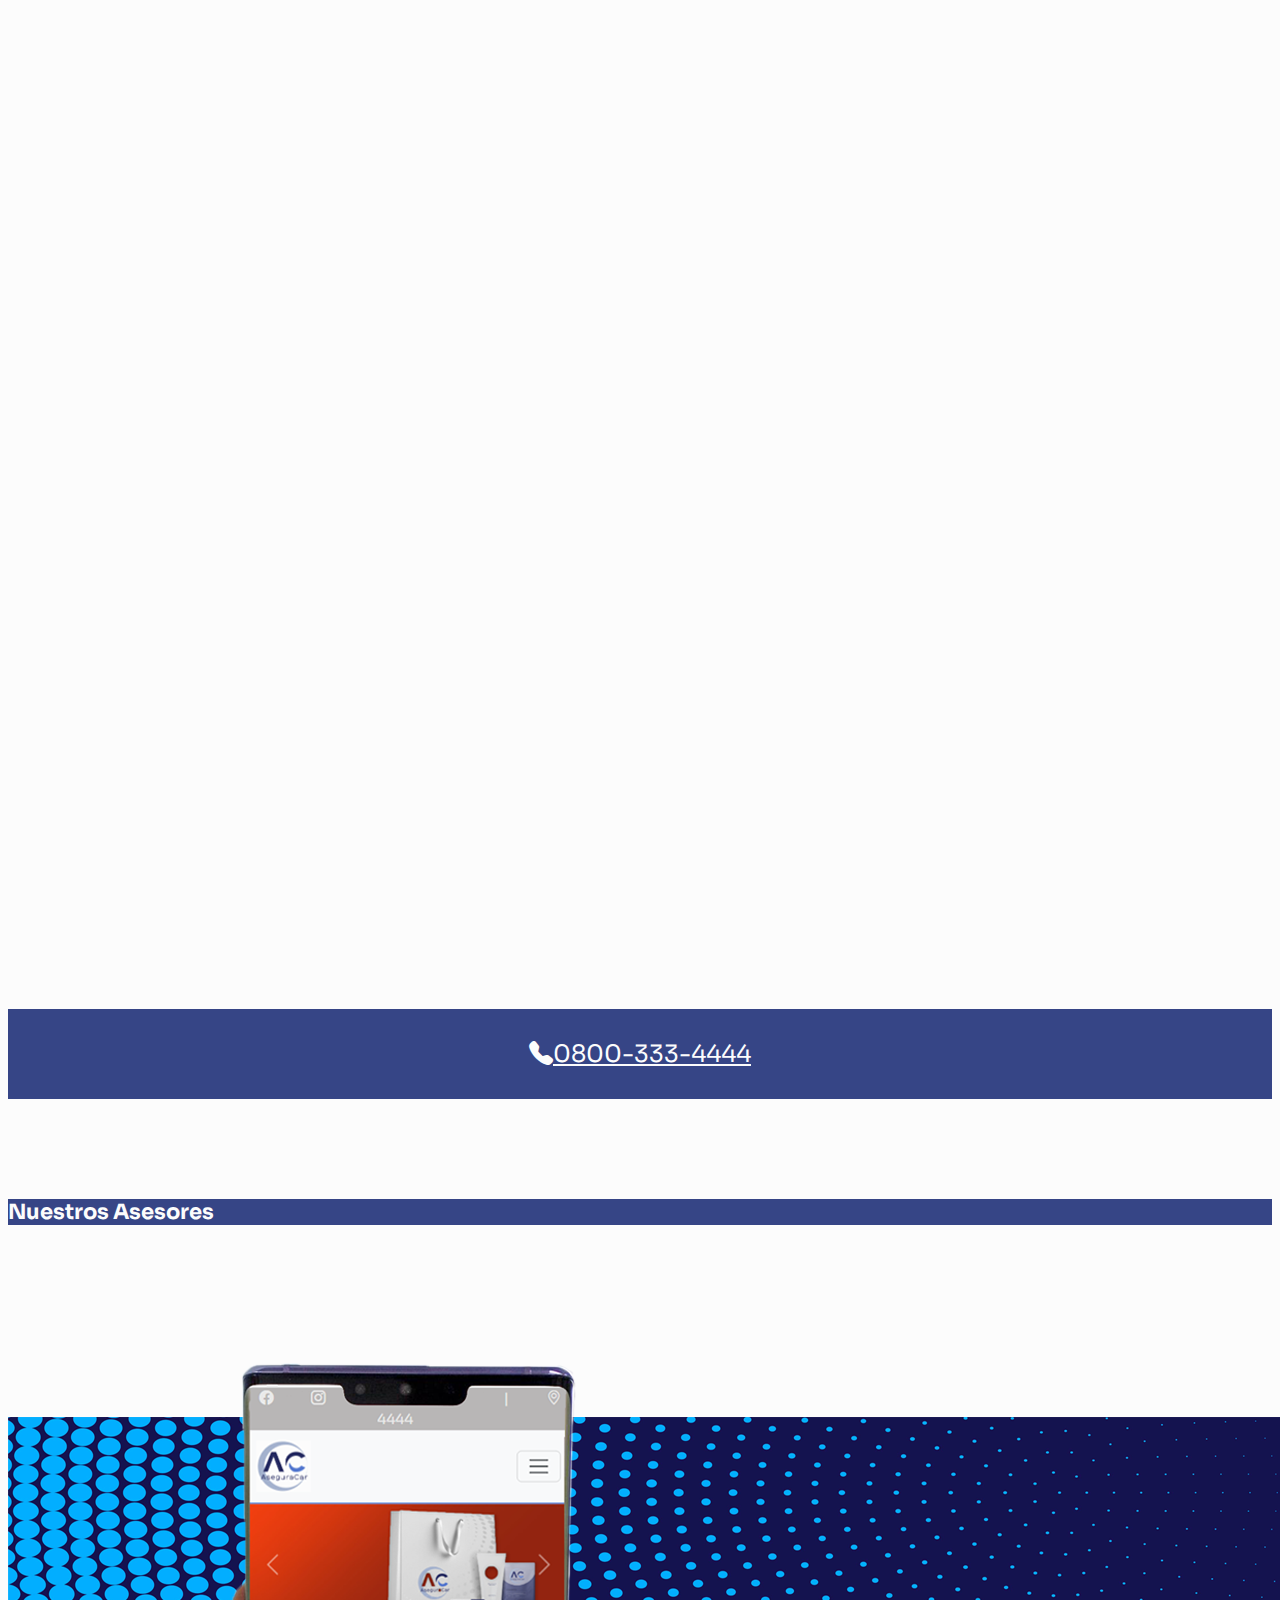
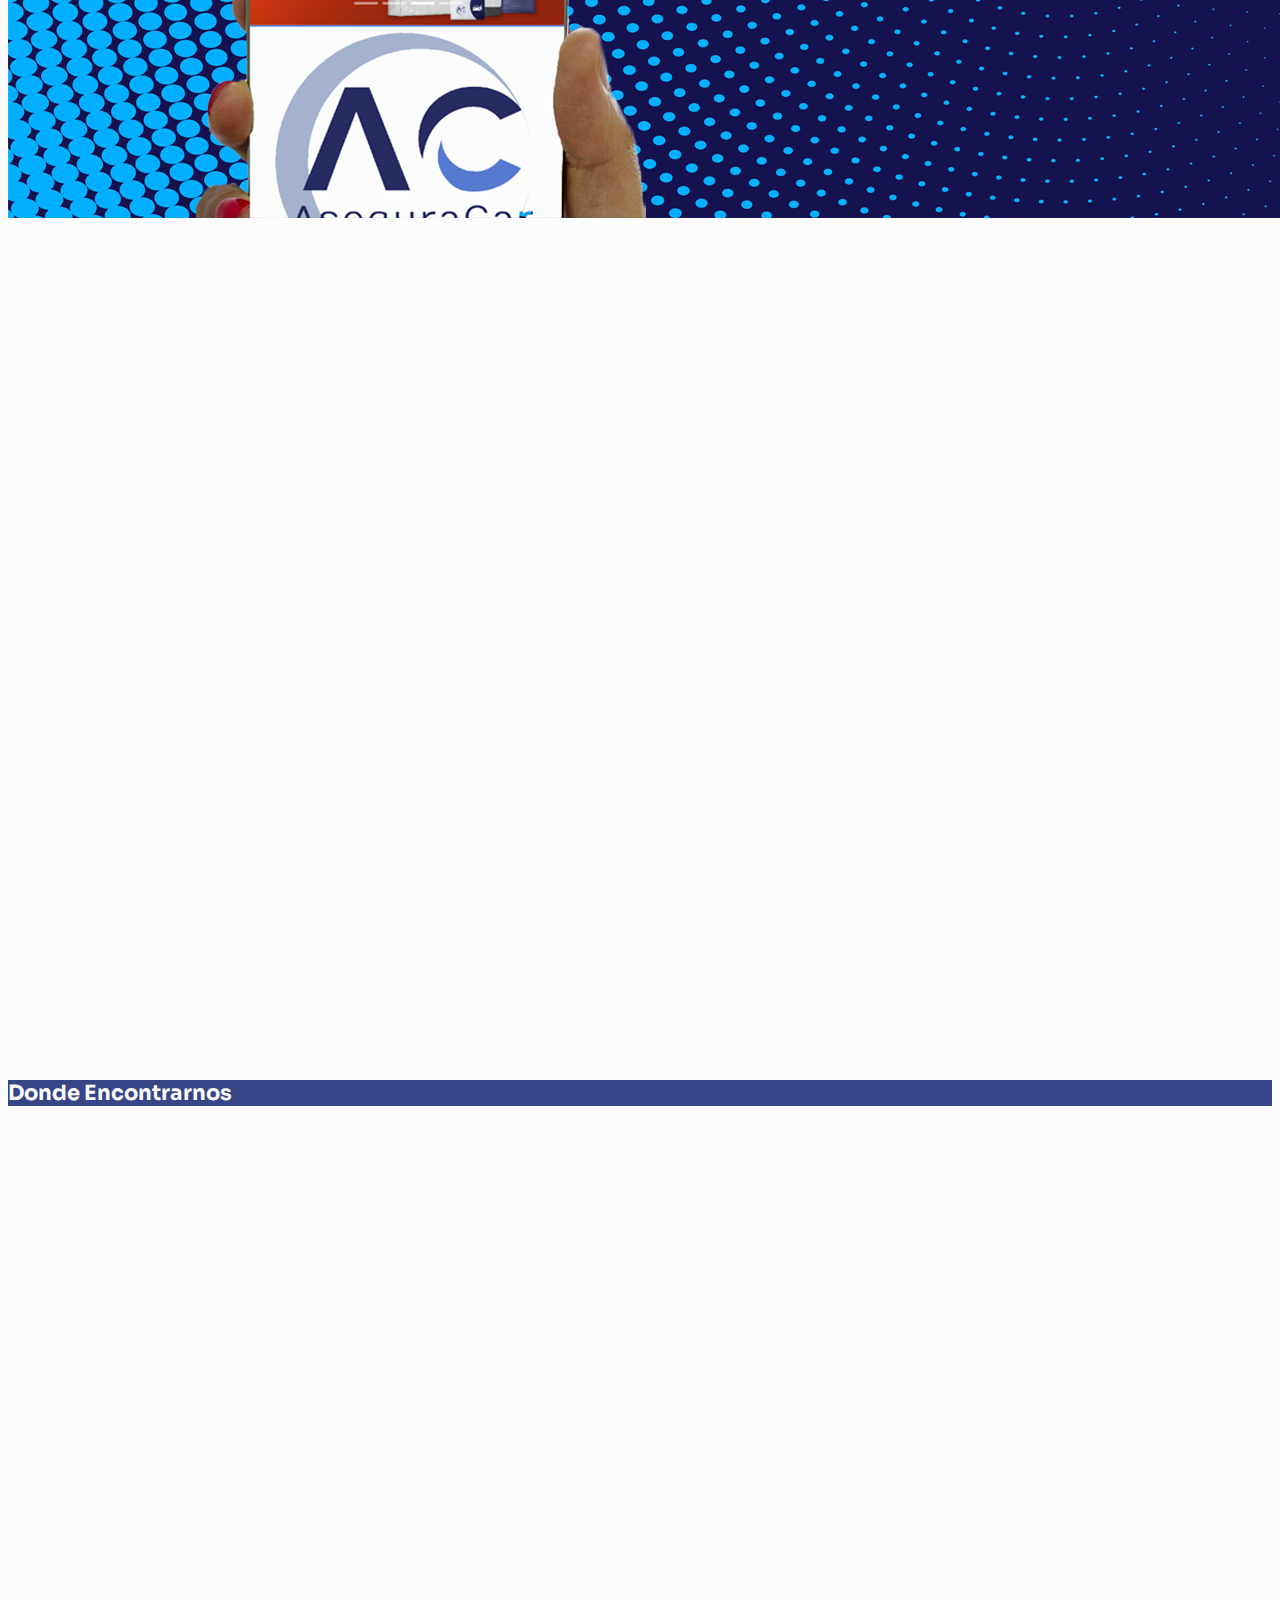
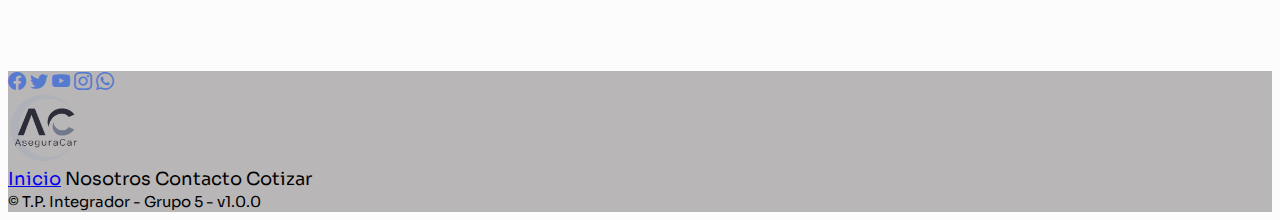
==== commit a28ccb48: "Update index.html" ====
--- a/index.html
+++ b/index.html
@@ -284,7 +284,7 @@
           de forma rápida y sencilla".
         </i>
         <br>
-        <a href="nosotros/nosotros.html"><button type="button" class="mt-5 btn btn-lg btn-secondary bg-light conocer-mas">conocer mas...</button></a>
+        <a href="nosotros.html"><button type="button" class="mt-5 btn btn-lg btn-secondary bg-light conocer-mas">conocer mas...</button></a>
       </p>
     </div>
     <!-- Cotizar -->
@@ -294,44 +294,14 @@
       >
         <h3 class="card-title text">COTIZACIÓN ONLINE</h3>
         <p class="card-text textParrafo">Obtene tu cotización ahora</p>
-        <button
-          class="botonComenzar shadow-sm p-3 mb-5 rounded"
-          data-aos="zoom-out"
-        >
-          COMENZAR
-        </button>
+        <a href="cotizacion/cotizacion.html">
+        <button class="botonComenzar shadow-sm p-3 mb-5 rounded" data-aos="zoom-out"> COMENZAR </button>
+        </a>
       </div>
     </div>
     <!-- telefono -->
     <div class="telefono" id="donde-encontrarnos">
       <a href="tel:+540800333444" target="_blank" class="text-decoration-none aTelefono"><i class="bi bi-telephone-fill"></i>0800-333-4444</a>
-    </div>
-    <!-- API GOOGLE MAPS -->
-    <h3  class="container-xxl dondeEncontrarnos text-center">
-      Donde Encontrarnos
-    </h3>
-    <div id="map" class="container-xxl"></div>
-    <script src="script.js"></script>
-    <script src="https://maps.googleapis.com/maps/api/js?key=AIzaSyAU8E3aiswOxW6SZ6pYVLjKvqaqJJ7gOqA&callback=iniciarMap"></script>
-    <!-- Presentacion de la APP -->
-    <div class="card presentacionApp text-end" >
-      <img src="imgs/img_app_fondoazul.png" class="card-img celuApp" />
-      <div class="card-img-overlay textoApp container"
-     data-aos="zoom-in-left" data-aos-duration="1000">
-        
-        <p class="card-text text-end">
-          <ul class="list-unstyled text-end itemsApp">
-            <li>Denuncia un siniestro<i class="bi bi-headset"></i></li>
-            <li>Mis seguros<i class="bi bi-card-checklist"></i></li>
-            <li>Cotizadores<i class="bi bi-coin"></i></li>
-            <li>Pagos<i class="bi bi-wallet"></i></li>
-            <li>Mis Documentos<i class="bi bi-folder"></i></li>
-          </ul>
-        </p>
-        <p class="card-text text-end proximamente">Proximamente en todas las plataformas</p>
-        <p class="iconosApp text-end"><i class="bi bi-android2"></i><i class="bi bi-apple"></i></p>
-        </div>
-      </div>
     </div>
     <!-- API HOLDER -->
     <h3 class="container-xxl dondeEncontrarnos text-center">Nuestros Asesores</h3>
@@ -361,6 +331,36 @@
     });
   });
     </script>
+  <!-- Presentacion de la APP -->
+    <div class="card presentacionApp text-end" >
+      <img src="imgs/img_app_fondoazul.png" class="card-img celuApp" />
+      <div class="card-img-overlay textoApp container"
+     data-aos="zoom-in-left" data-aos-duration="1000">
+        
+        <p class="card-text text-end">
+          <ul class="list-unstyled text-end itemsApp">
+            <li>Denuncia un siniestro<i class="bi bi-headset"></i></li>
+            <li>Mis seguros<i class="bi bi-card-checklist"></i></li>
+            <li>Cotizadores<i class="bi bi-coin"></i></li>
+            <li>Pagos<i class="bi bi-wallet"></i></li>
+            <li>Mis Documentos<i class="bi bi-folder"></i></li>
+          </ul>
+        </p>
+        <p class="card-text text-end proximamente">Proximamente en todas las plataformas</p>
+        <p class="iconosApp text-end"><i class="bi bi-android2"></i><i class="bi bi-apple"></i></p>
+        </div>
+      </div>
+    </div>
+    <br><br><br>
+  <!-- API GOOGLE MAPS -->
+    <h3  class="container-xxl dondeEncontrarnos text-center">
+      Donde Encontrarnos
+    </h3>
+    <div id="map" class="container-xxl"></div>
+    <script src="script.js"></script>
+    <script src="https://maps.googleapis.com/maps/api/js?key=AIzaSyAU8E3aiswOxW6SZ6pYVLjKvqaqJJ7gOqA&callback=iniciarMap"></script>
+    
+    <br><br>
     <!-- FOOTERS -->
    <footer class="bgFotter p-3">
       <div class="container text-center">
@@ -388,9 +388,9 @@
           <div class="text-start"><img src="imgs/icono.ico" alt="icono" class="iconoFooter"></div>
           <div class="d-flex text-white justify-content-center align-items-center">
             <a href="index.html#index" class="mx-3 text-decoration-none">Inicio</a>
-            <a href="nosotros/nosotros.html" class="mx-3 text-decoration-none">Nosotros</a>
-            <a href="index.html#index" class="mx-3 text-decoration-none">Contacto</a>
-            <a href="cotizacion/cotizacion.html" class="mx-3 text-decoration-none">Cotizar</a>
+            <a class="mx-3 text-decoration-none">Nosotros</a>
+            <a class="mx-3 text-decoration-none">Contacto</a>
+            <a class="mx-3 text-decoration-none">Cotizar</a>
           </div>
         </nav>
         <small class="text-white">
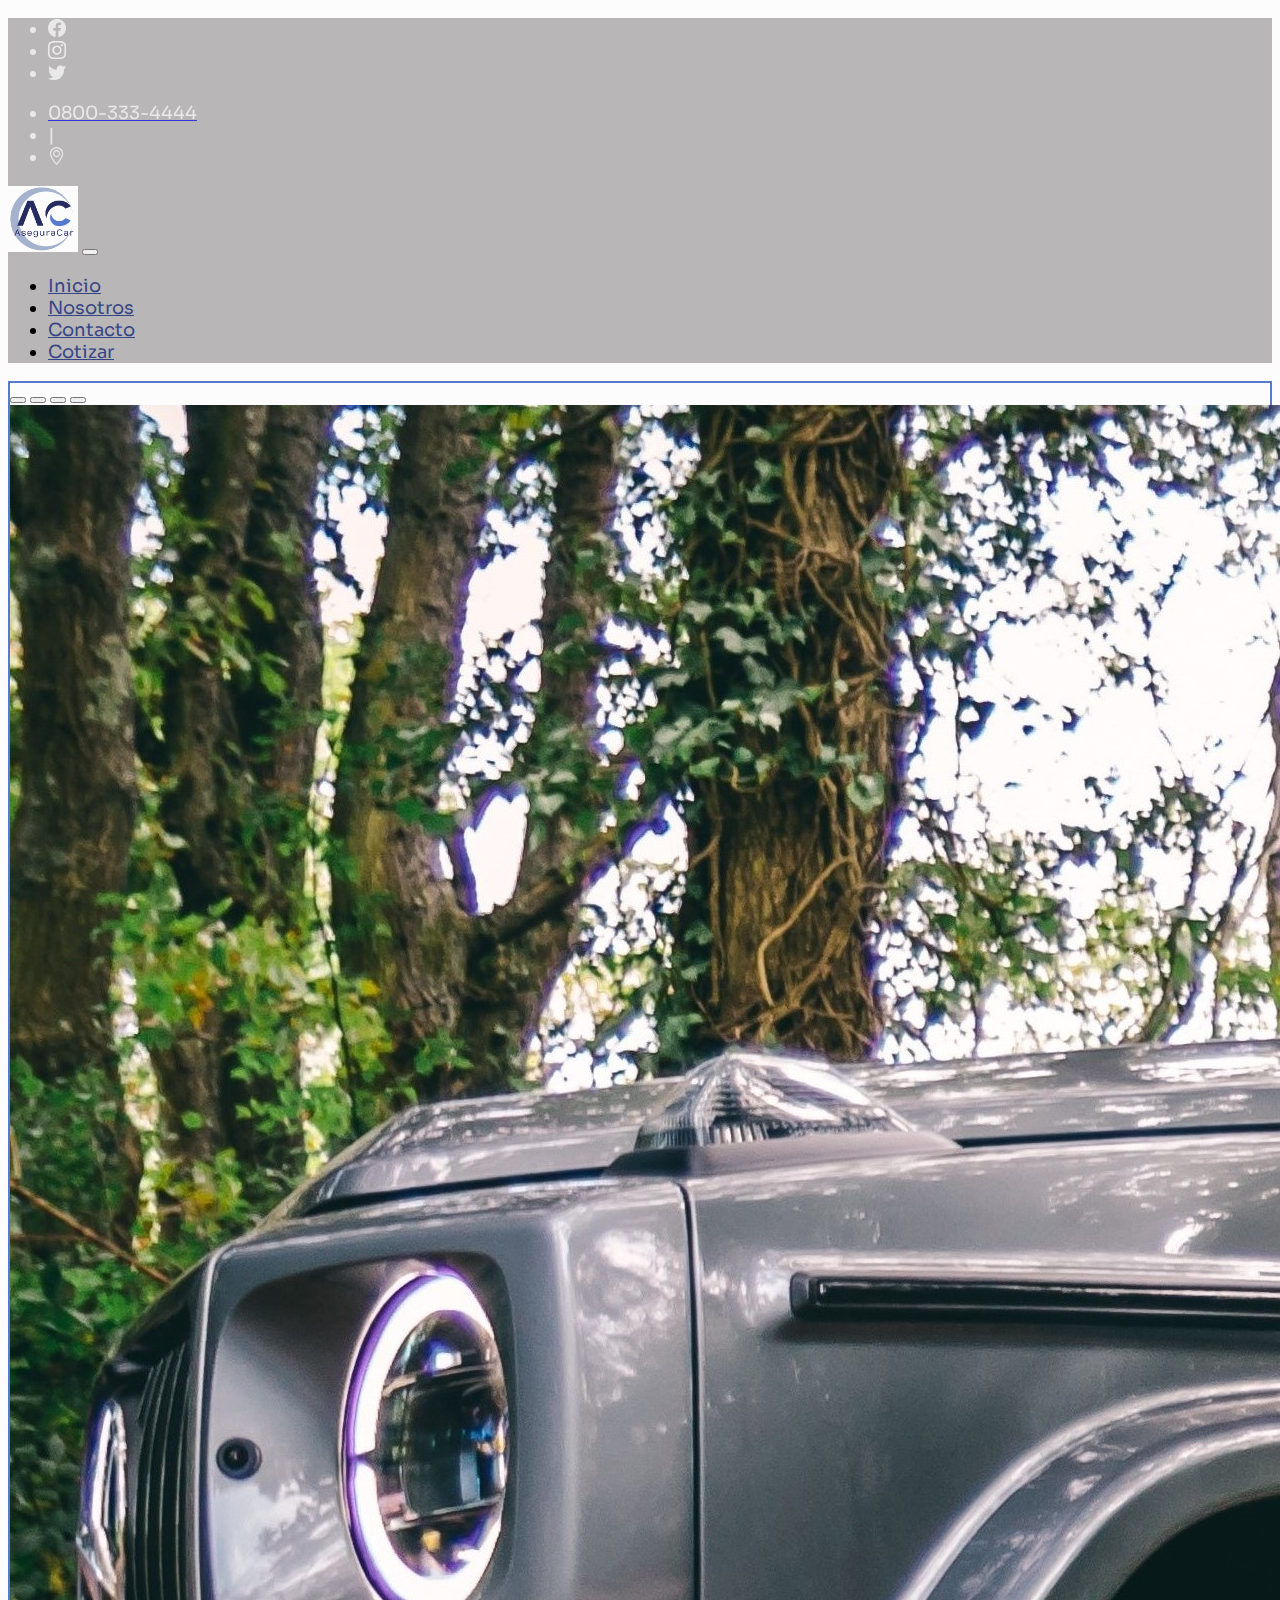
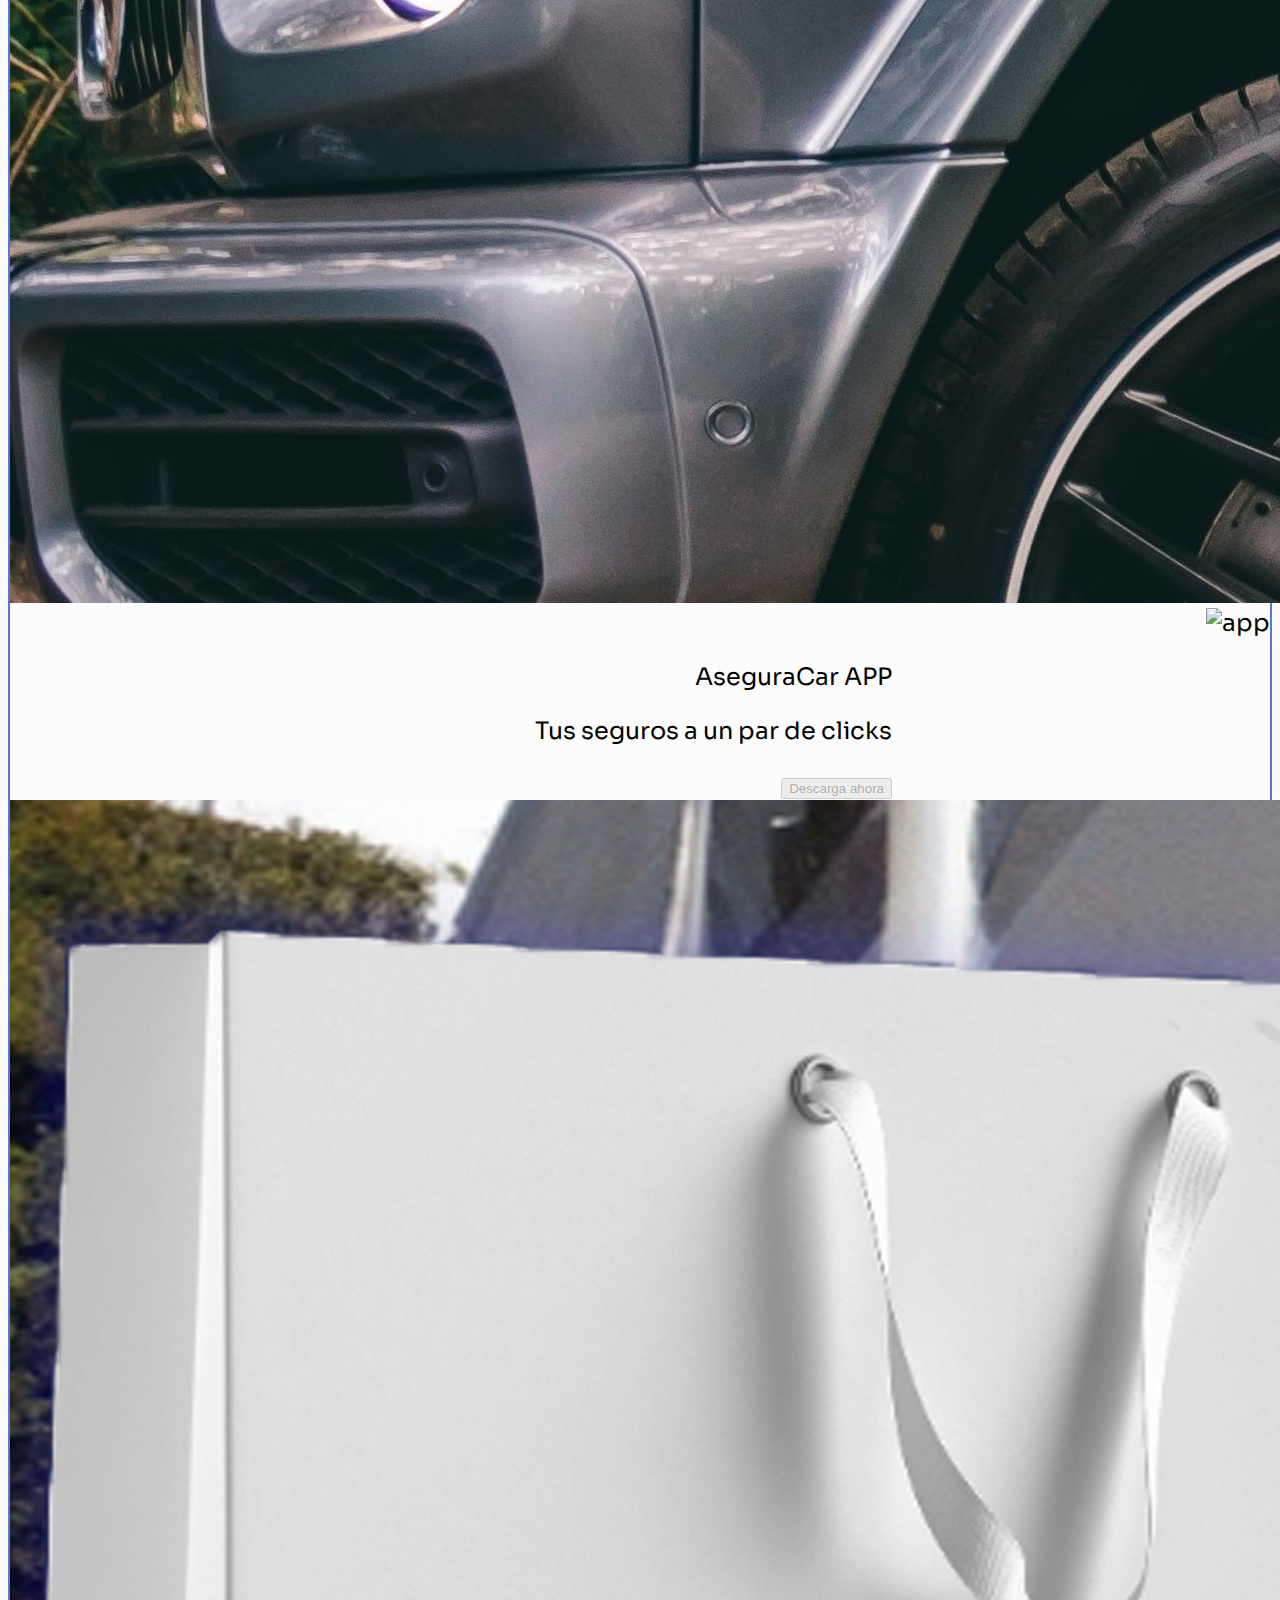
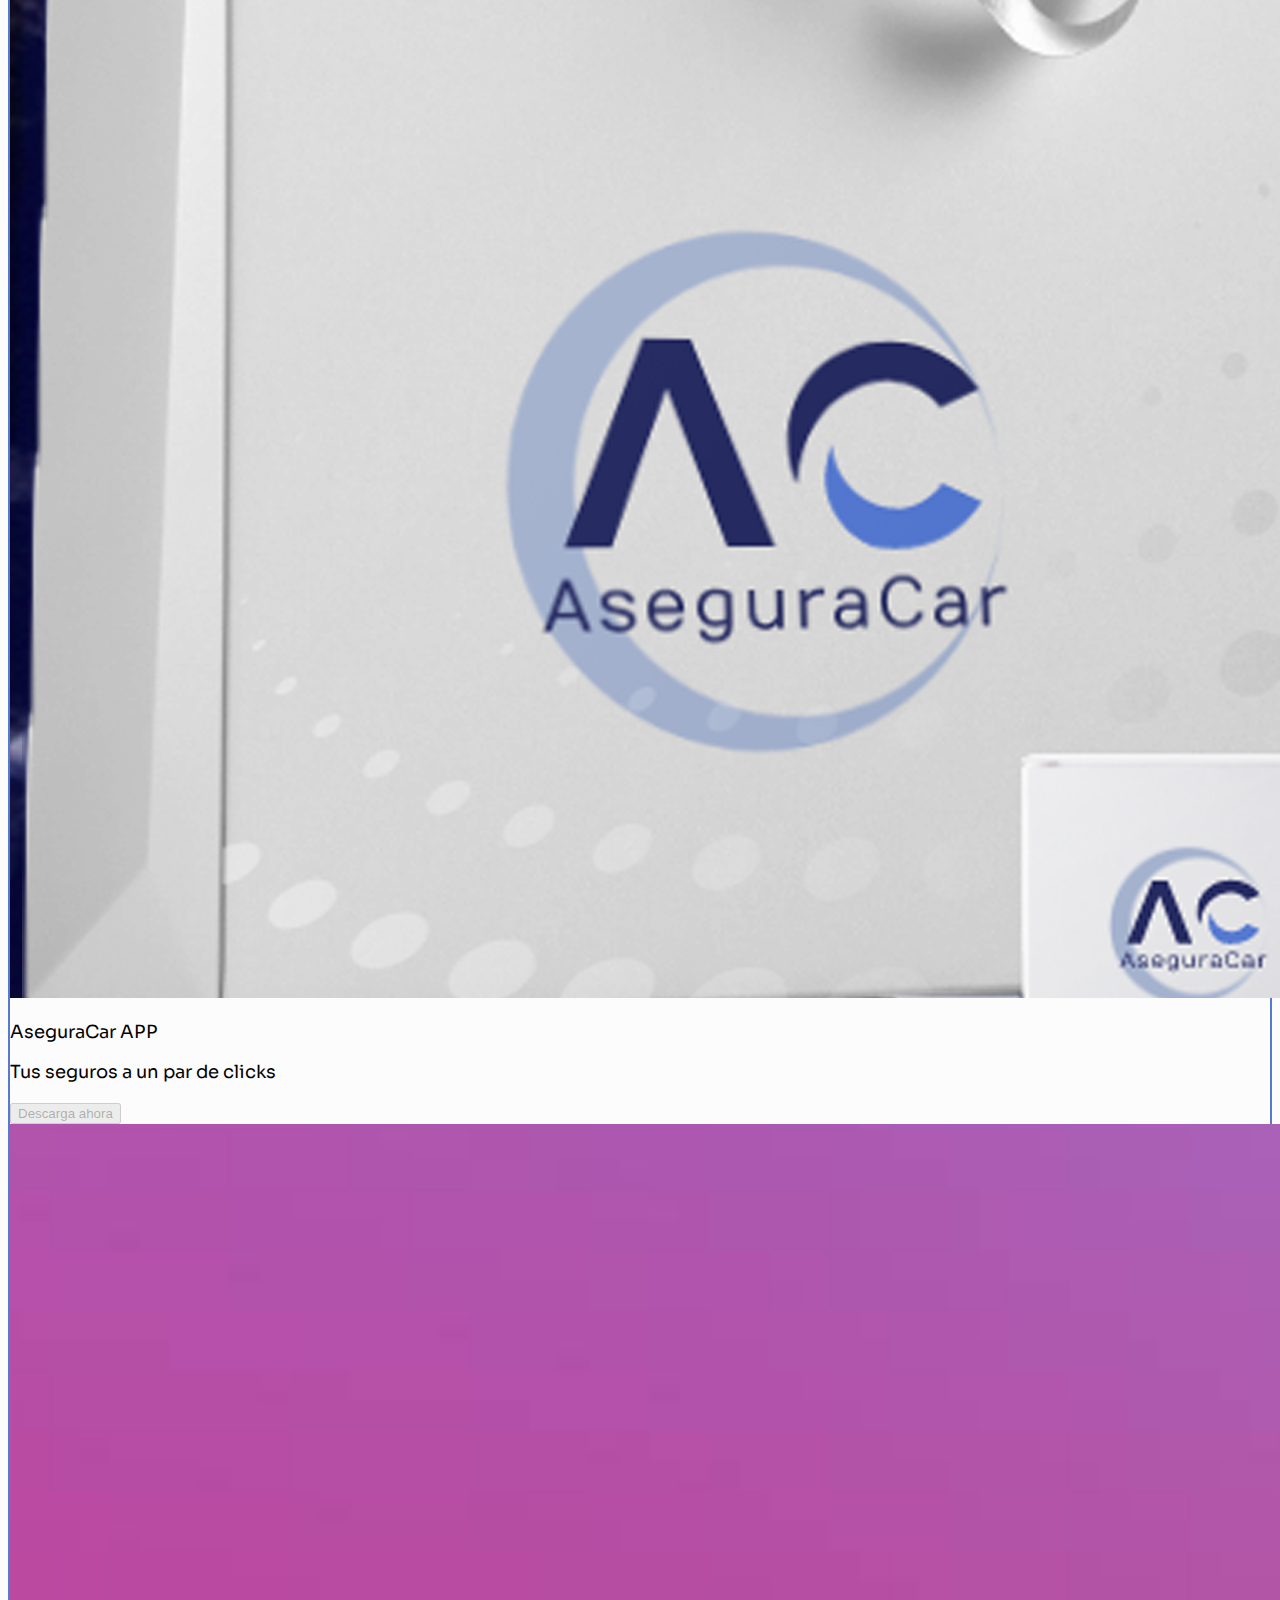
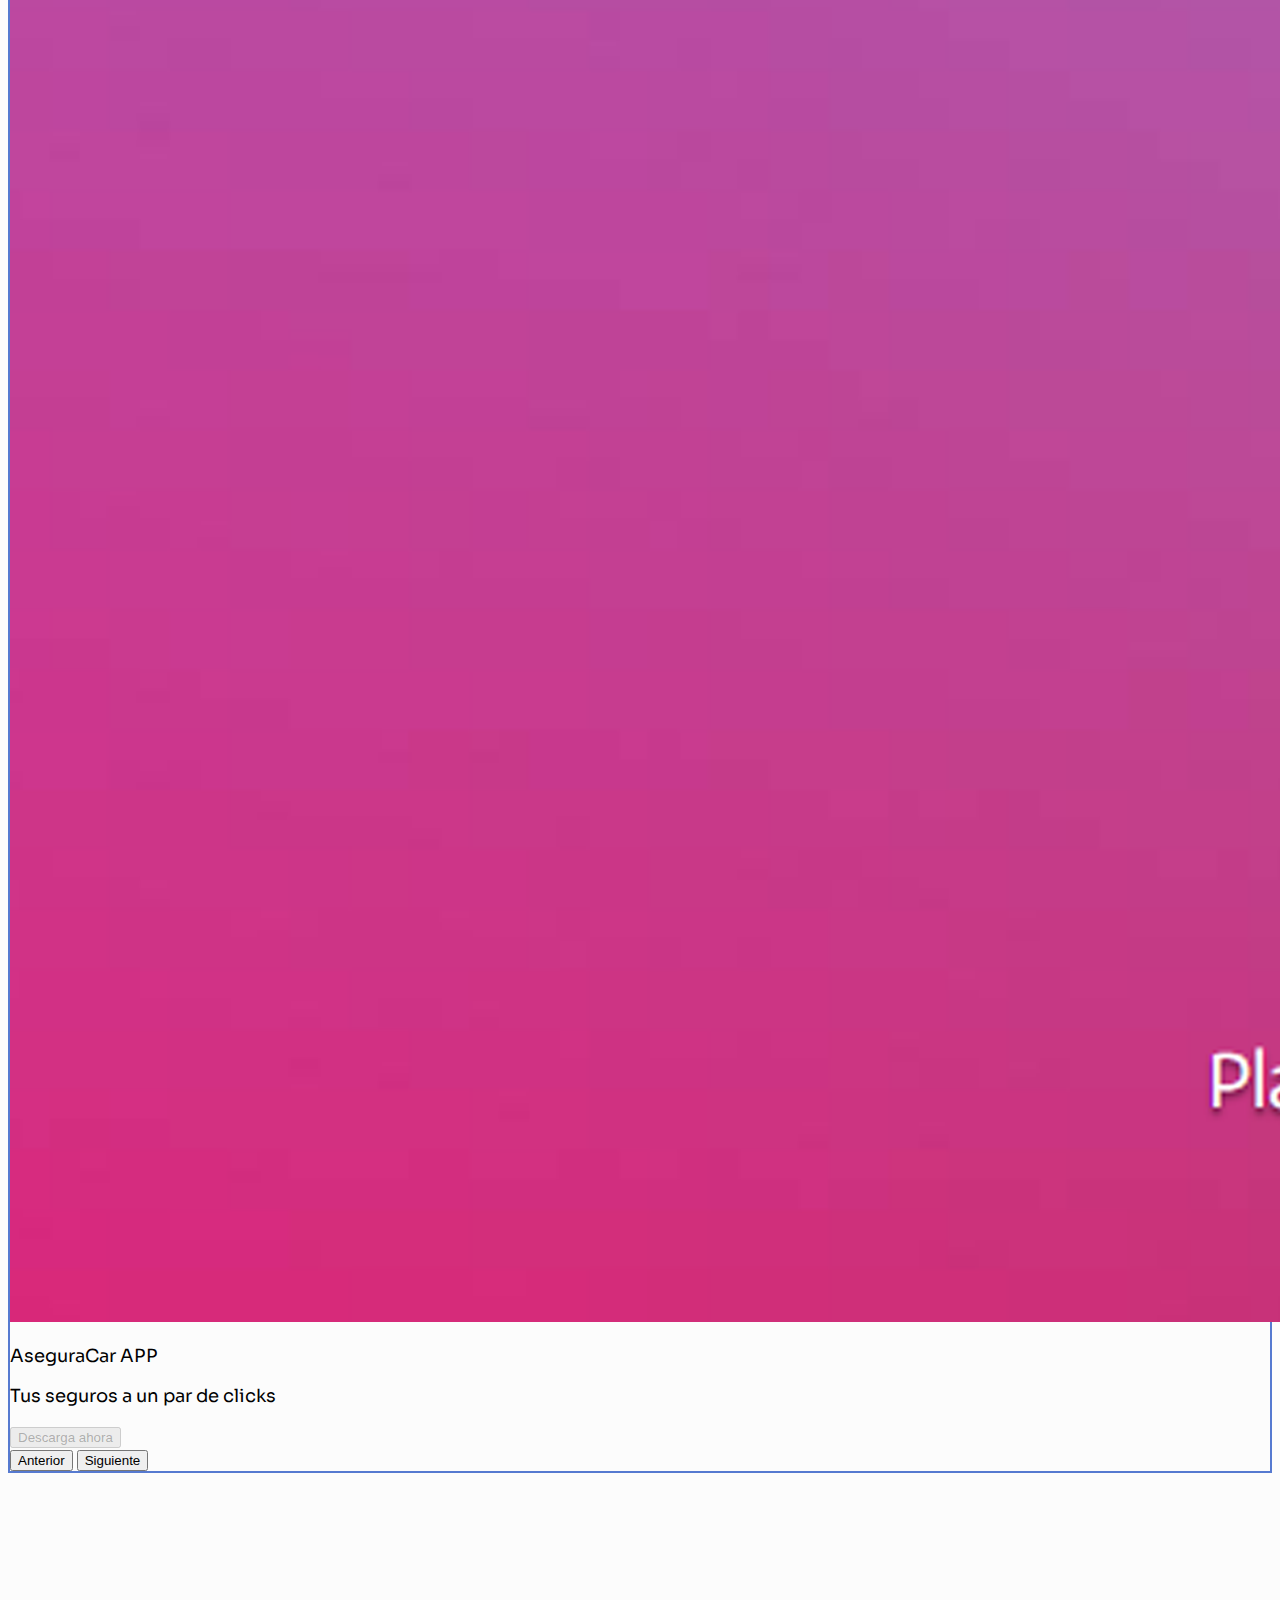
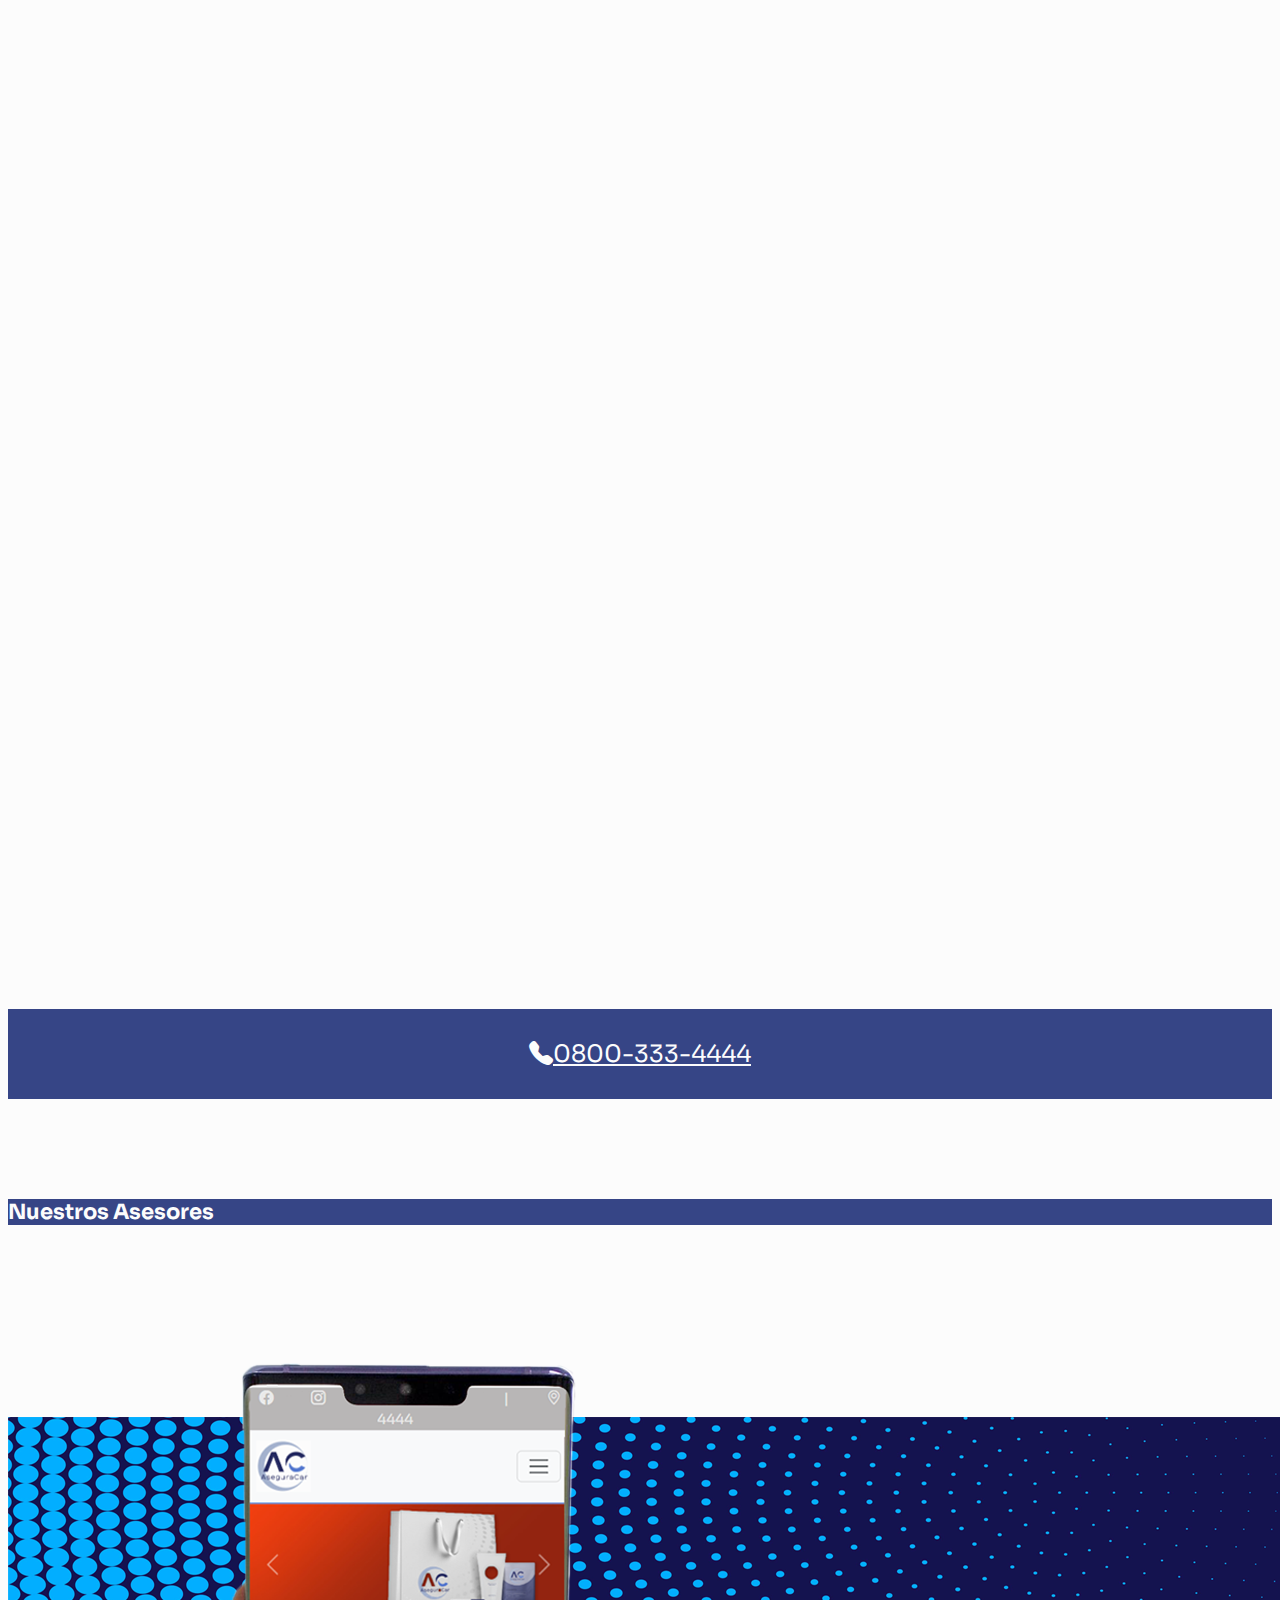
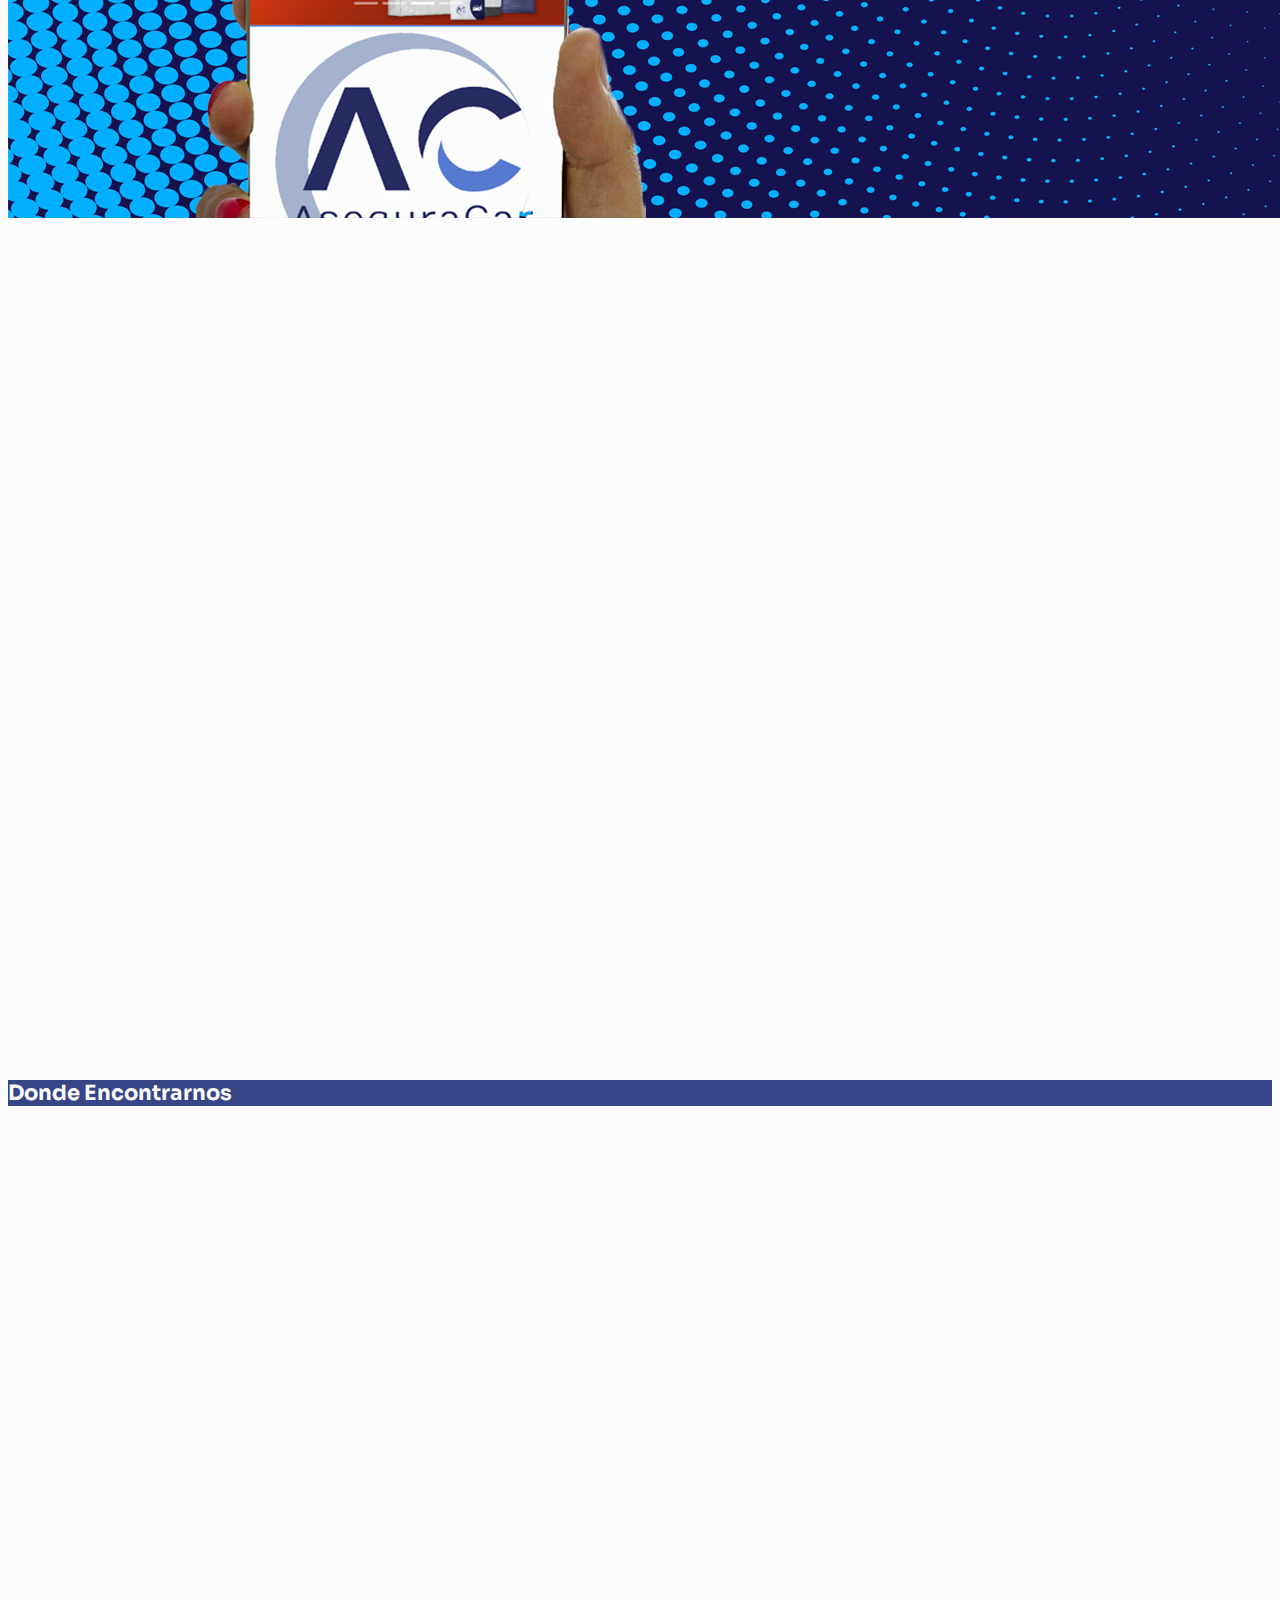
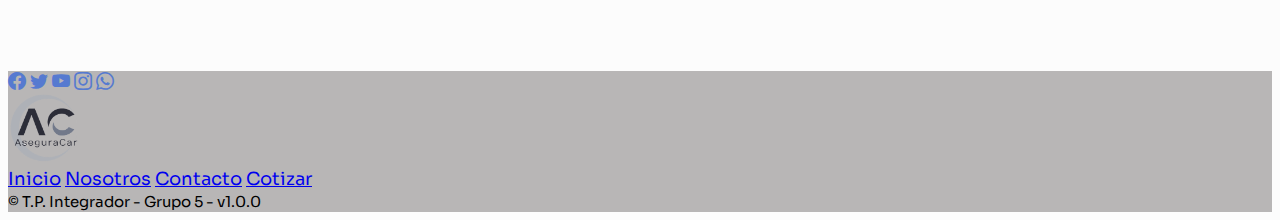
==== commit 2eb128bf: "commit" ====
--- a/index.html
+++ b/index.html
@@ -78,7 +78,7 @@
       <!-- NAV -->
       <nav class="navbar navbar-expand-lg bg-body-tertiary contenedor">
         <div class="container-xxl">
-          <a class="navbar-brand" href="index.html"
+          <a class="navbar-brand" href="#"
             ><img src="imgs/logo.png" alt="logo" class="logo"
           /></a>
           <button
@@ -98,7 +98,7 @@
                 <a
                   class="nav-link colorEnlace"
                   aria-current="page"
-                  href="index.html"
+                  href="#"
                   >Inicio</a
                 >
               </li>
@@ -107,7 +107,7 @@
                   >Nosotros</a
                 >
               </li>
-              <li class="nav-item ms-5" id="contacto">
+              <li class="nav-item ms-5">
                 <a
                   class="nav-link colorEnlace"
                   href="#"
@@ -169,7 +169,7 @@
               <script src="formulario-contacto.js"></script>
               </li>
               <li class="nav-item ms-5">
-                <a class="nav-link colorEnlace" href="cotizacion/cotizacion.html "
+                <a class="nav-link colorEnlace" href="/cotizacion/cotizacion.html "
                   >Cotizar</a
                 >
               </li>
@@ -284,7 +284,7 @@
           de forma rápida y sencilla".
         </i>
         <br>
-        <a href="nosotros.html"><button type="button" class="mt-5 btn btn-lg btn-secondary bg-light conocer-mas">conocer mas...</button></a>
+        <a href="nosotros/nosotros.html"><button type="button" class="mt-5 btn btn-lg btn-secondary bg-light conocer-mas">conocer mas...</button></a>
       </p>
     </div>
     <!-- Cotizar -->
@@ -295,12 +295,12 @@
         <h3 class="card-title text">COTIZACIÓN ONLINE</h3>
         <p class="card-text textParrafo">Obtene tu cotización ahora</p>
         <a href="cotizacion/cotizacion.html">
-        <button class="botonComenzar shadow-sm p-3 mb-5 rounded" data-aos="zoom-out"> COMENZAR </button>
+        <button class="botonComenzar shadow-sm p-3 mb-5 rounded" data-aos="zoom-out" data-aos-duration="2000"> COMENZAR </button>
         </a>
       </div>
     </div>
     <!-- telefono -->
-    <div class="telefono" id="donde-encontrarnos">
+    <div class="telefono" >
       <a href="tel:+540800333444" target="_blank" class="text-decoration-none aTelefono"><i class="bi bi-telephone-fill"></i>0800-333-4444</a>
     </div>
     <!-- API HOLDER -->
@@ -335,7 +335,7 @@
     <div class="card presentacionApp text-end" >
       <img src="imgs/img_app_fondoazul.png" class="card-img celuApp" />
       <div class="card-img-overlay textoApp container"
-     data-aos="zoom-in-left" data-aos-duration="1000">
+     data-aos="zoom-in-left" data-aos-duration="2000">
         
         <p class="card-text text-end">
           <ul class="list-unstyled text-end itemsApp">
@@ -353,7 +353,7 @@
     </div>
     <br><br><br>
   <!-- API GOOGLE MAPS -->
-    <h3  class="container-xxl dondeEncontrarnos text-center">
+    <h3 id="donde-encontrarnos"  class="container-xxl dondeEncontrarnos text-center">
       Donde Encontrarnos
     </h3>
     <div id="map" class="container-xxl"></div>
@@ -387,10 +387,10 @@
         <nav class="container d-flex justify-content-between">
           <div class="text-start"><img src="imgs/icono.ico" alt="icono" class="iconoFooter"></div>
           <div class="d-flex text-white justify-content-center align-items-center">
-            <a href="index.html#index" class="mx-3 text-decoration-none">Inicio</a>
-            <a class="mx-3 text-decoration-none">Nosotros</a>
-            <a class="mx-3 text-decoration-none">Contacto</a>
-            <a class="mx-3 text-decoration-none">Cotizar</a>
+            <a href="#" class="mx-3 text-decoration-none">Inicio</a>
+            <a href="nosotros/nosotros.html" class="mx-3 text-decoration-none">Nosotros</a>
+            <a href="#" class="mx-3 text-decoration-none">Contacto</a>
+            <a href="cotizacion/cotizacion.html" class="mx-3 text-decoration-none">Cotizar</a>
           </div>
         </nav>
         <small class="text-white">
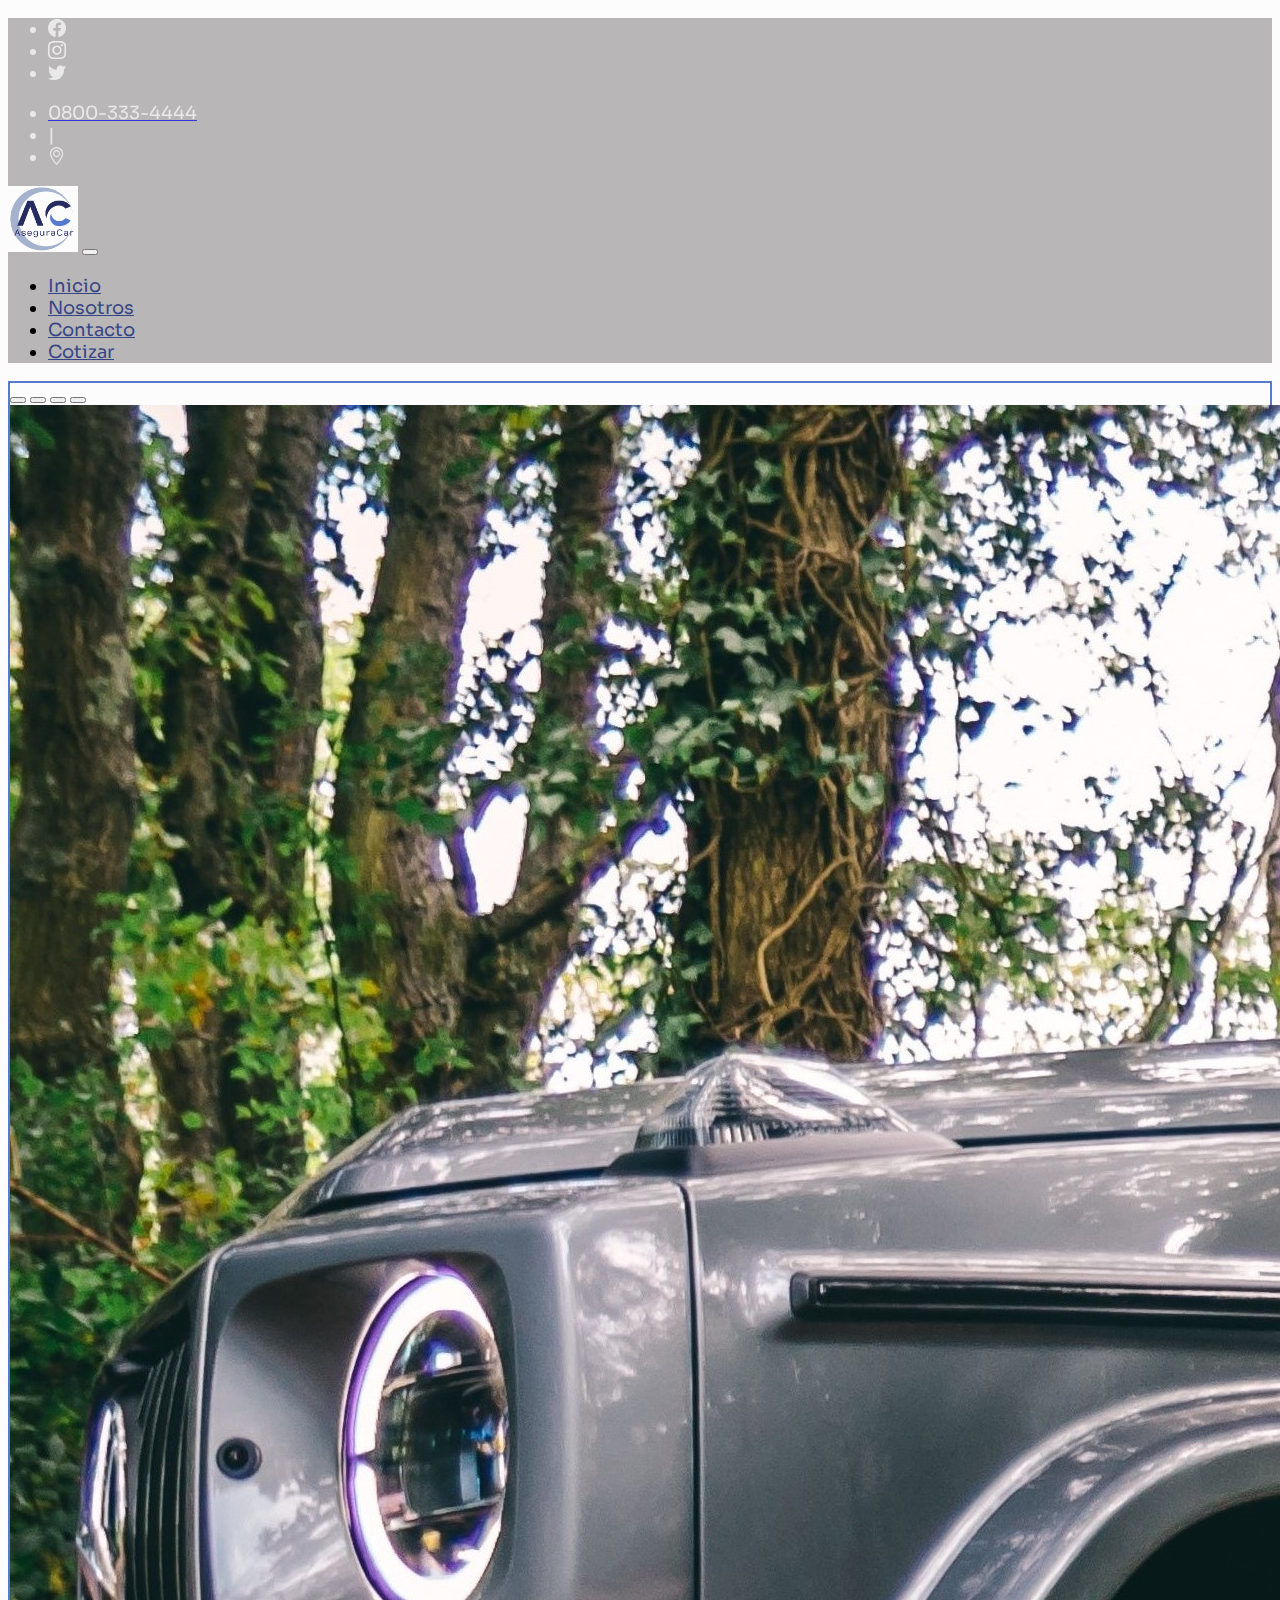
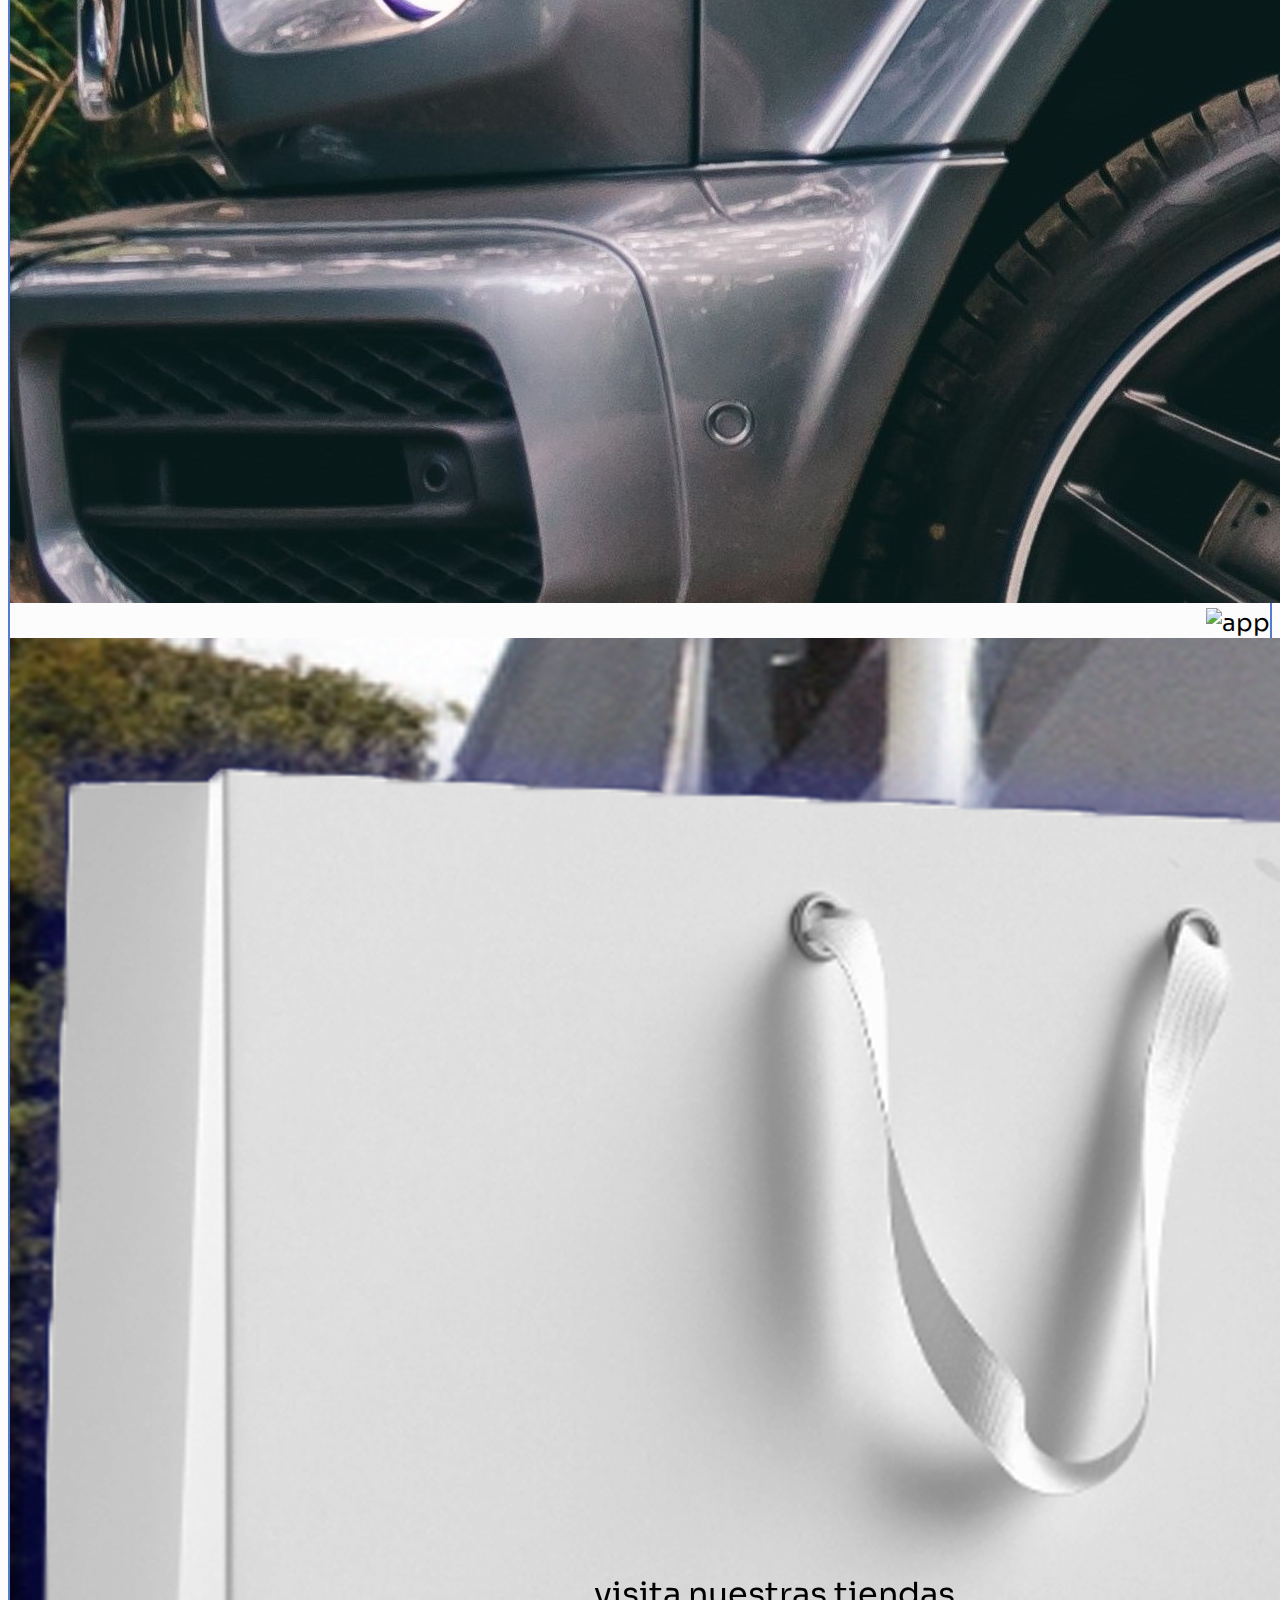
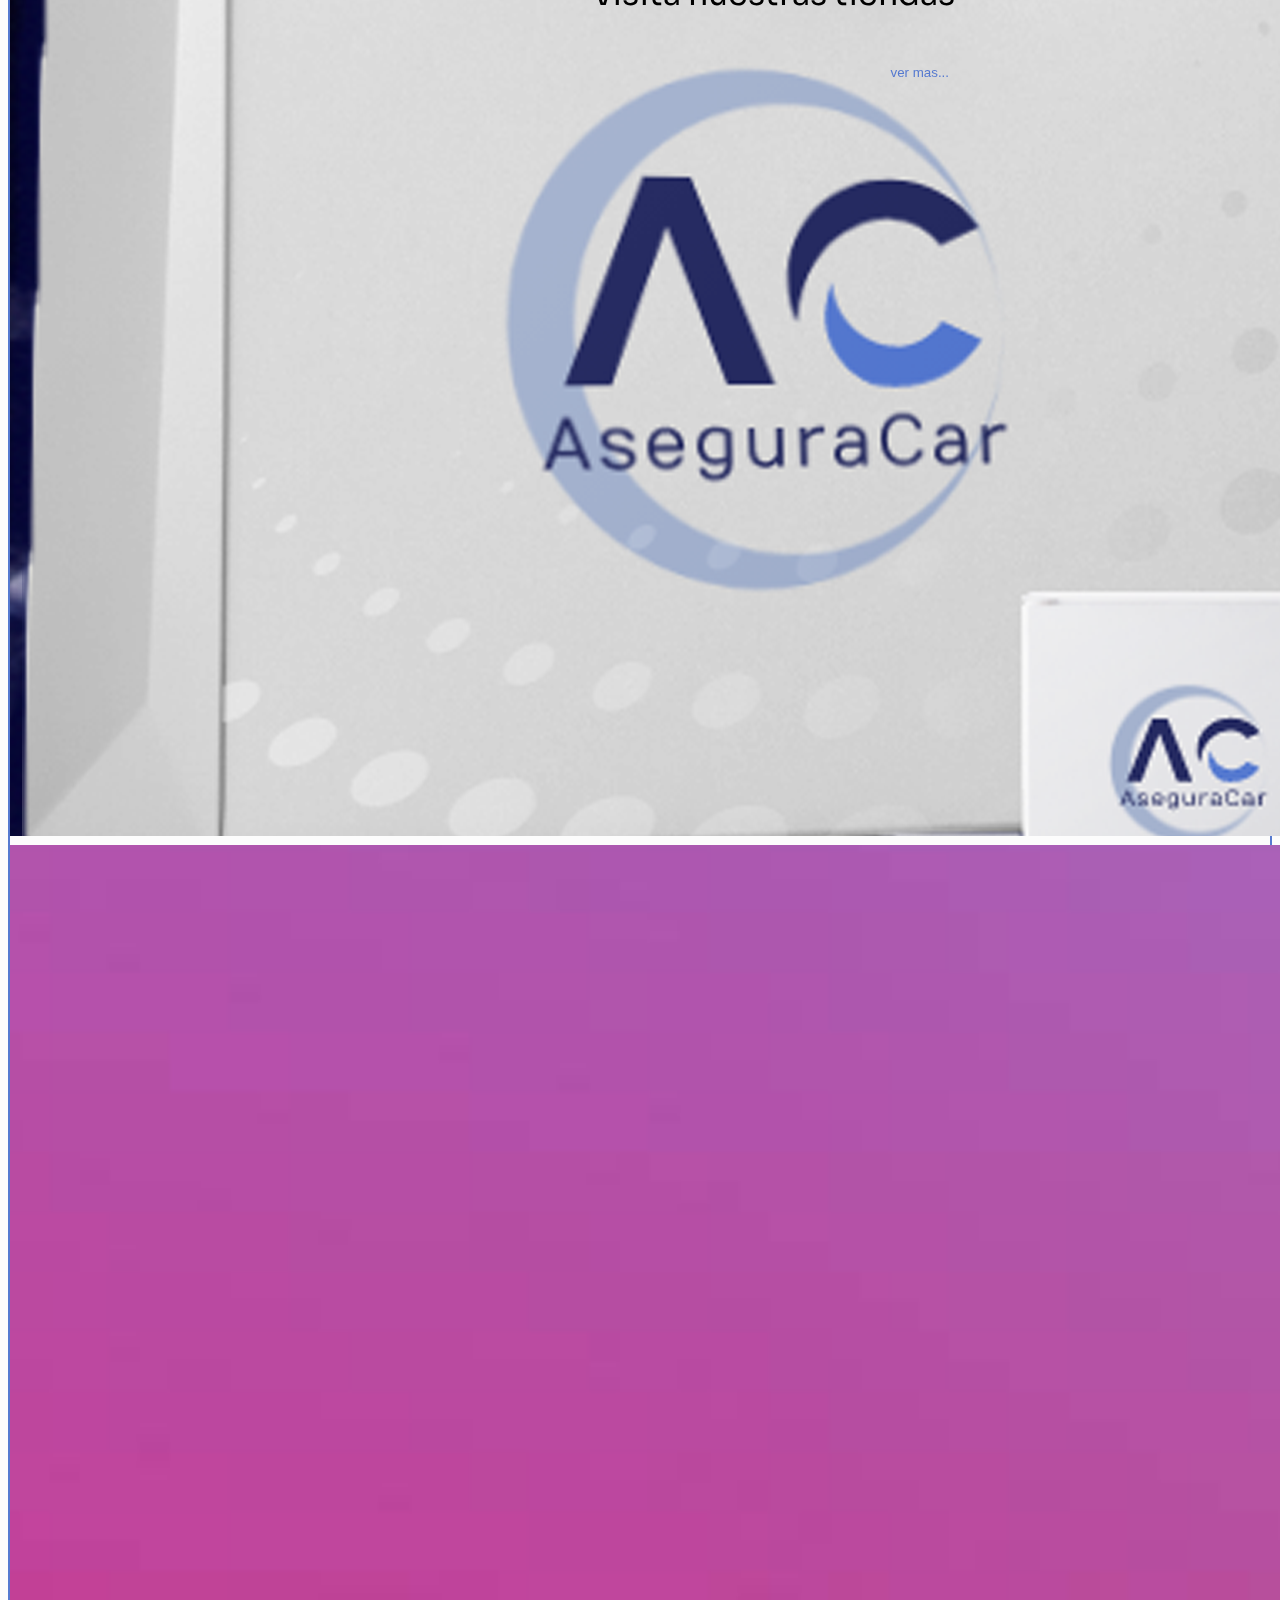
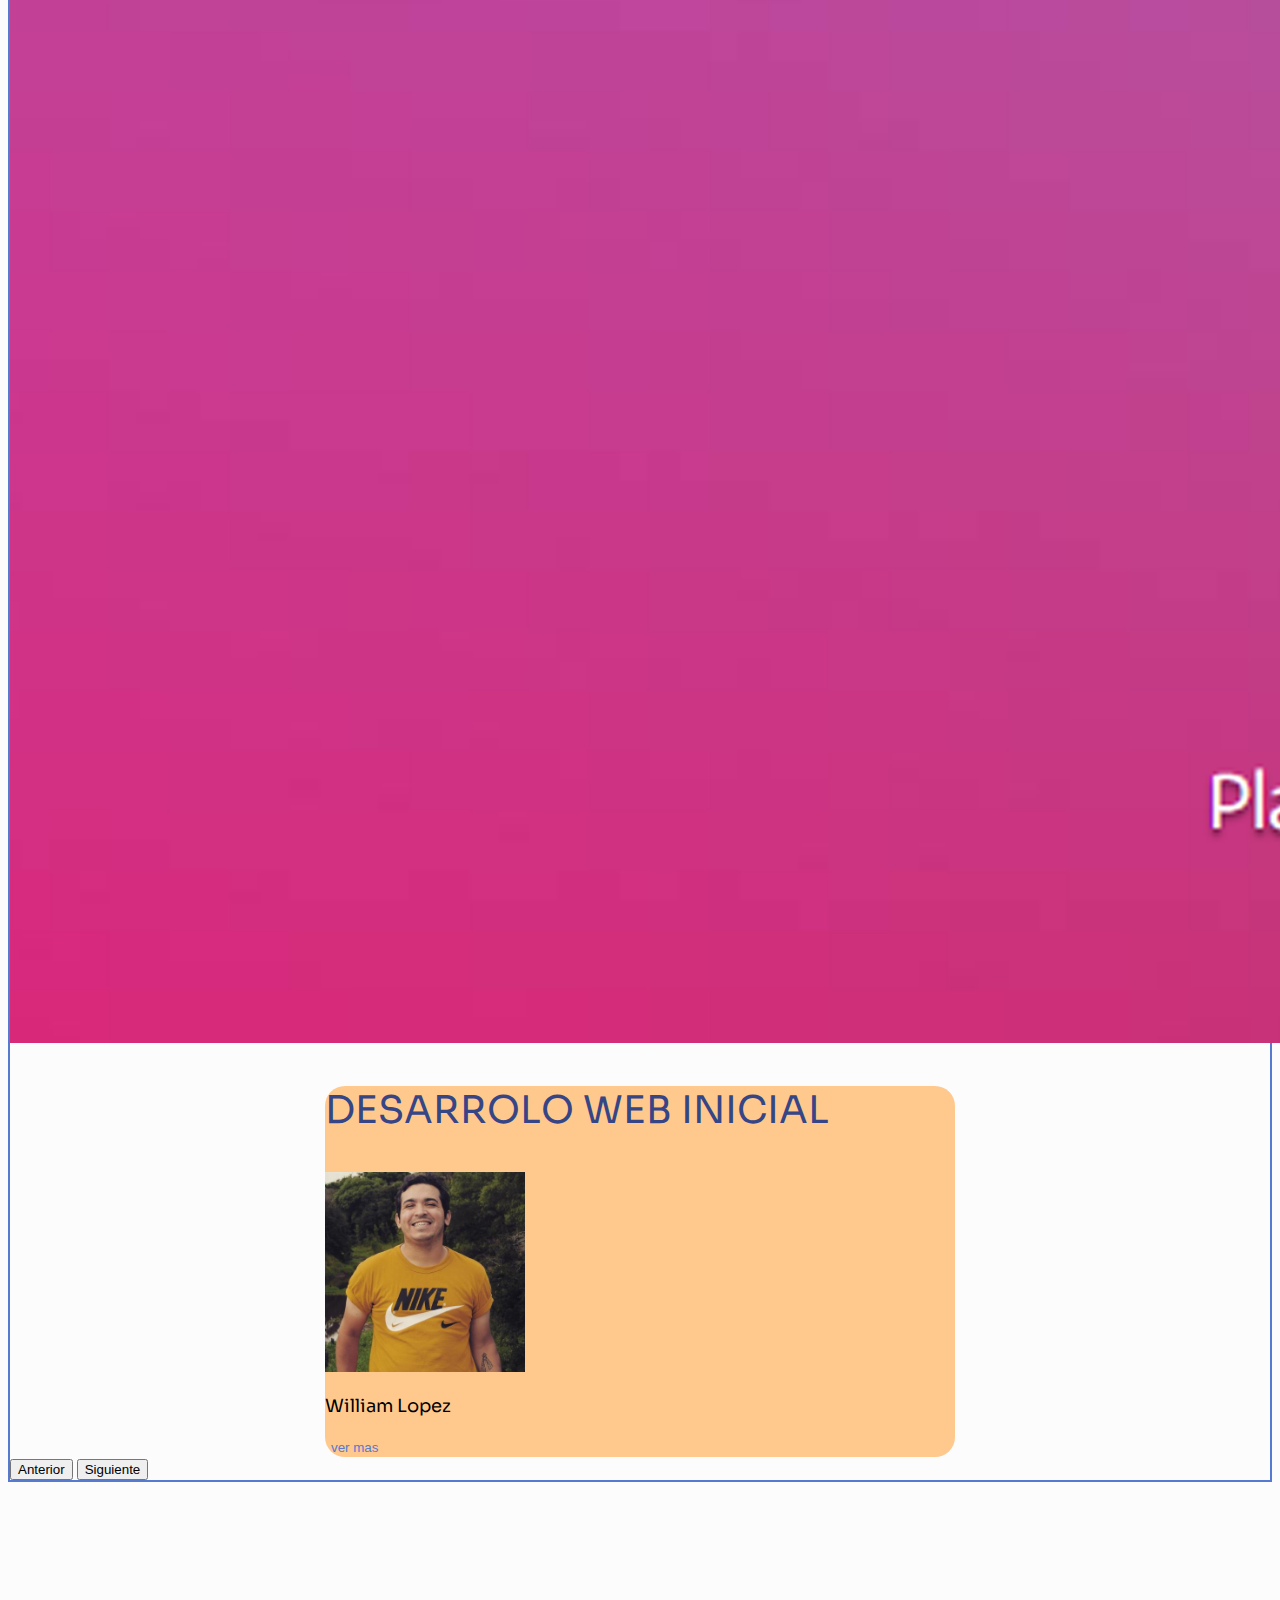
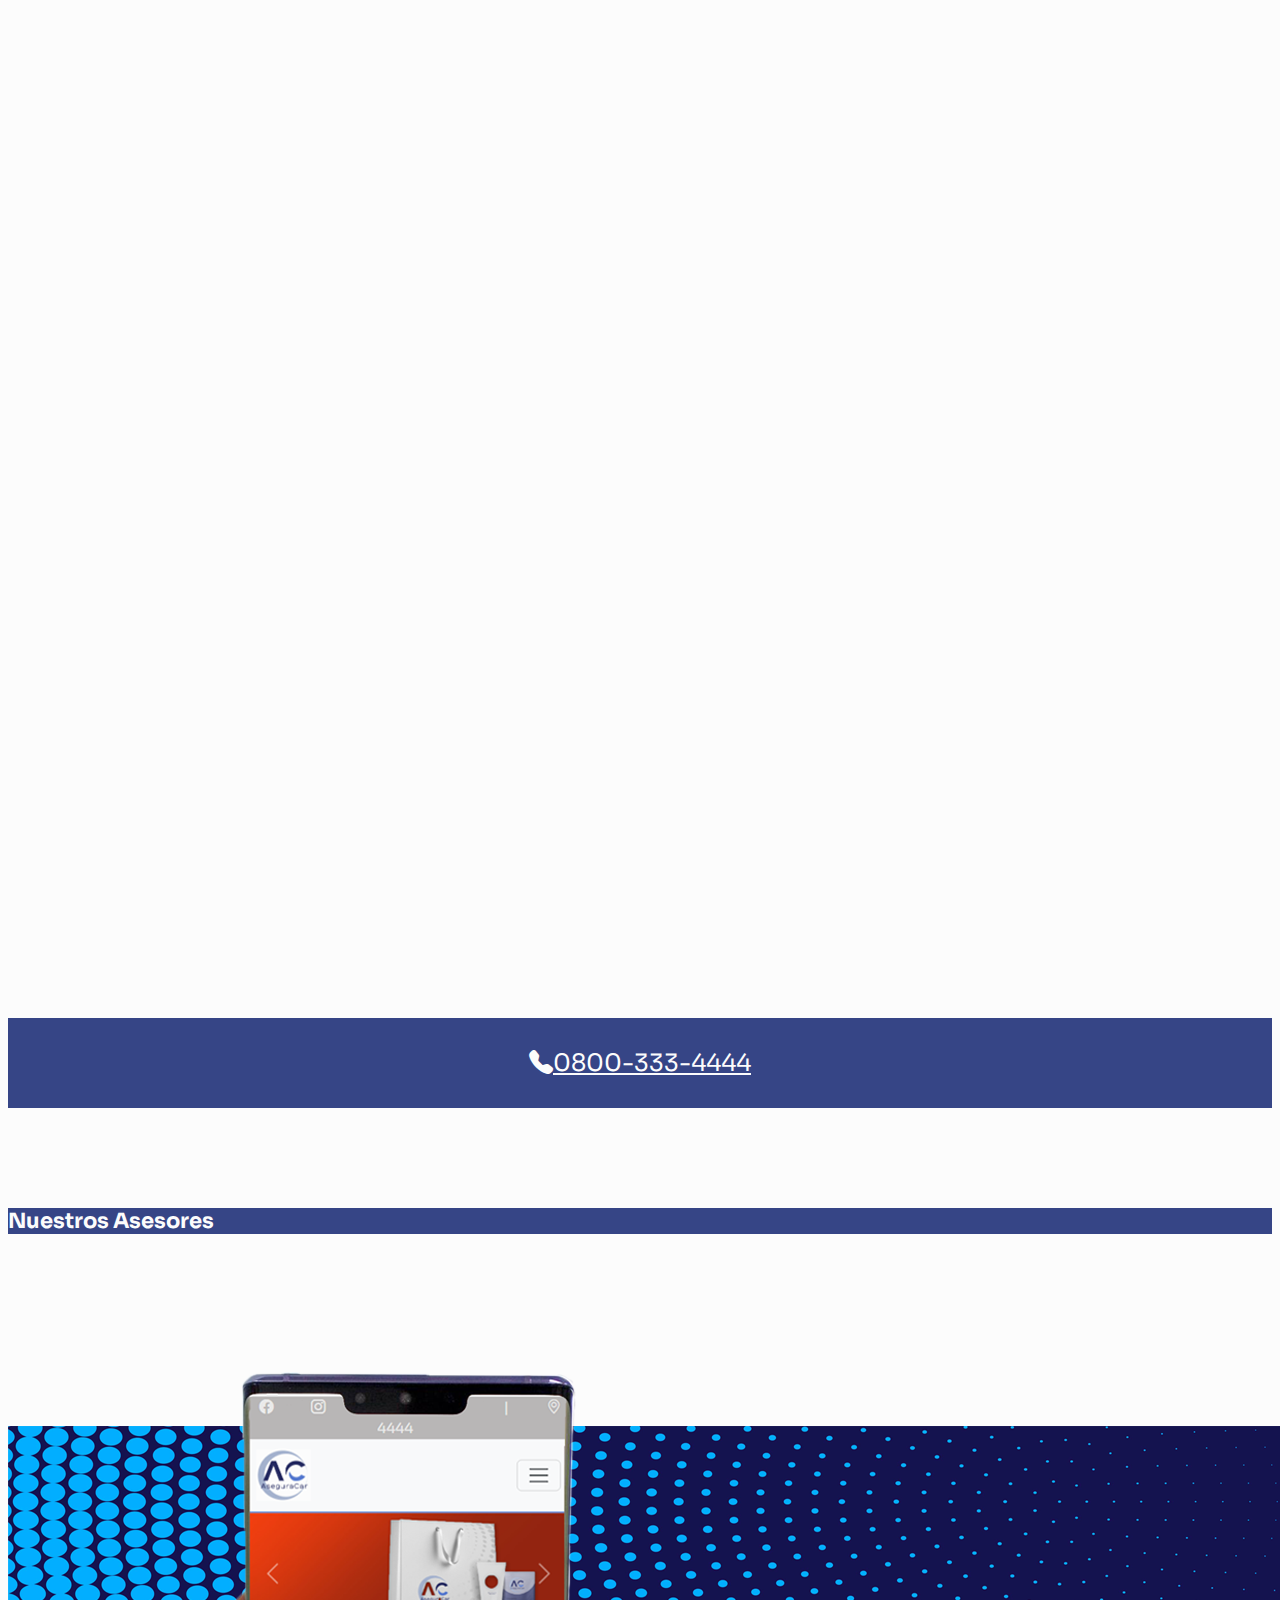
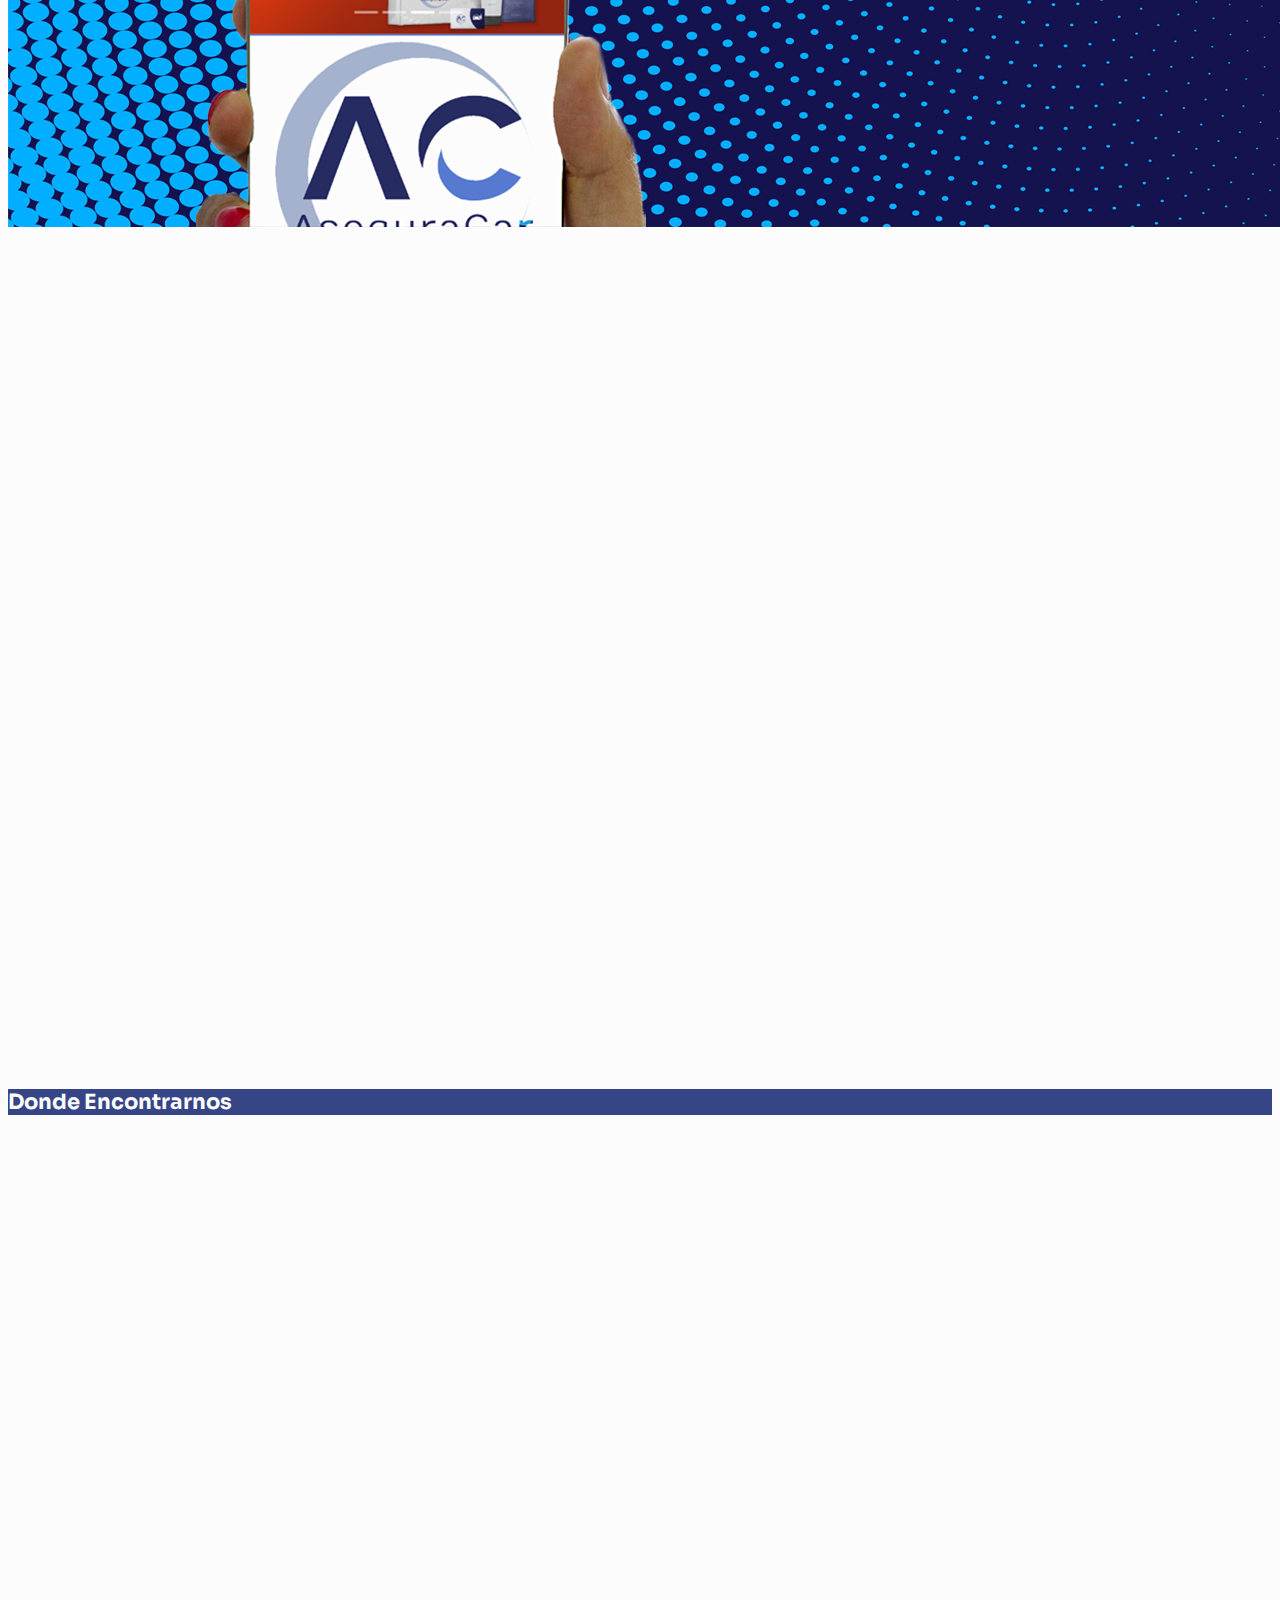
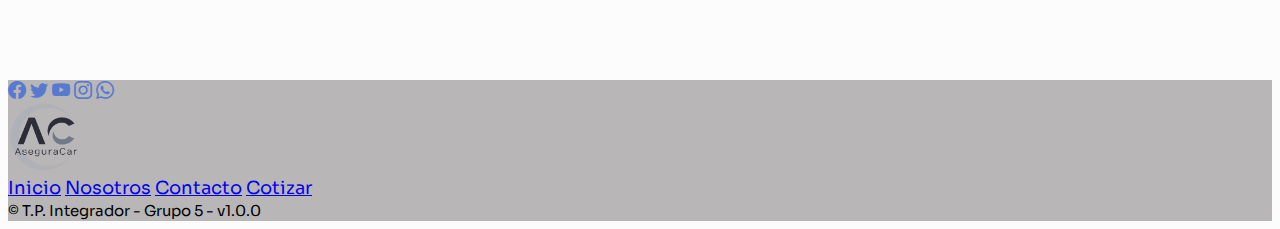
==== commit 2c646af7: "cambios" ====
--- a/index.html
+++ b/index.html
@@ -107,7 +107,7 @@
                   >Nosotros</a
                 >
               </li>
-              <li class="nav-item ms-5">
+              <li class="nav-item ms-5" id="contacto">
                 <a
                   class="nav-link colorEnlace"
                   href="#"
@@ -169,7 +169,7 @@
               <script src="formulario-contacto.js"></script>
               </li>
               <li class="nav-item ms-5">
-                <a class="nav-link colorEnlace" href="/cotizacion/cotizacion.html "
+                <a class="nav-link colorEnlace" href="cotizacion/cotizacion.html "
                   >Cotizar</a
                 >
               </li>
@@ -216,20 +216,20 @@
         <div class="carousel-item active">
           <img src="imgs/copia1.jpg" class="d-block w-100" alt="copia1" />
         </div>
-        <div class="carousel-item card tarjeta1">
+        <div class="carousel-item card tarjeta1" >
           <img src="imgs/img_app.png" class="d-block w-100 card-img" alt="app" />
-          <div class="card-img-overlay tarjeta1texto">
-          <p class="text-white card-title">AseguraCar APP</p>
+          <div class="card-img-overlay tarjeta1texto " data-aos="zoom-in-up">
+          <p class="text-white card-title" >AseguraCar APP</p>
           <p class="card-text text-white">Tus seguros a un par de clicks</p>
           <button disabled>Descarga ahora</button>
           </div>
         </div>
-        <div class="carousel-item card">
+        <div class="carousel-item card tarjeta2">
           <img src="imgs/tienda1.png" class="d-block w-100 card-img" alt="tienda" />
-          <div class="card-img-overlay">
-          <p class="text-white card-title">AseguraCar APP</p>
-          <p class="card-text text-white">Tus seguros a un par de clicks</p>
-          <button disabled>Descarga ahora</button>
+          <div class="card-img-overlay tarjeta2texto">
+          <p class="text-white card-title ">visita nuestras tiendas
+          </p>
+          <a href="index.html#donde-encontrarnos"><button class="botonVermas">ver mas...</button></a>
           </div>
         </div>
         <div class="carousel-item card">
@@ -238,10 +238,11 @@
             class="d-block w-100 card-img"
             alt="Argentina_Programa"
           />
-          <div class="card-img-overlay">
-          <p class="text-white card-title">AseguraCar APP</p>
-          <p class="card-text text-white">Tus seguros a un par de clicks</p>
-          <button disabled>Descarga ahora</button>
+          <div class="card-img-overlay text-center align-items-center justify-content-center my-0 tarjeta3">
+          <p class="textdesarrollo card-title">DESARROLO WEB INICIAL</p>
+          <img src="imgs/willi.jpg" alt="willi" class="rounded-circle imgWilli">
+          <p class="card-text text-white fs-2">William Lopez</p>
+          <a href="https://williamlopez.com.ar/#/"><button class="botonVermas">ver mas</button></a>
           </div>
         </div>
       </div>
--- a/style.css
+++ b/style.css
@@ -75,6 +75,54 @@
   border: 2px solid #567ad0 !important;
 }
 
+.tarjeta1 {
+  text-align: end;
+  font-size: 24px;
+  position: relative;
+}
+
+.tarjeta1texto {
+  top: 50%;
+  width: 70%;
+  position: absolute;
+}
+
+.tarjeta2 {
+  text-align: end;
+  font-size: 32px;
+  position: relative;
+}
+
+.tarjeta2texto {
+  top: 50%;
+  width: 75%;
+  position: absolute;
+}
+
+.botonVermas {
+  color: var(--dos-color);
+  background: none;
+  border: none;
+}
+.botonVermas:hover {
+  background-color: var(--fondo-color);
+}
+
+.tarjeta3 {
+  top: 20%;
+  background-color: rgba(255, 188, 112, 0.8);
+  height: 60%;
+  width: 50%;
+  margin: auto;
+  border-radius: 20px;
+}
+.imgWilli {
+  width: 200px;
+}
+.textdesarrollo {
+  font-size: 38px;
+  color: #364586;
+}
 /* Parrafo Intermedio */
 .descripcionParrafo {
   height: 700px;
@@ -90,16 +138,6 @@
   font-family: "Alkatra", cursive;
   color: var(--uno-color);
   font-size: 24px;
-}
-
-.tarjeta1 {
-  text-align: end;
-  font-size: 24px;
-  height: 100%;
-}
-
-.tarjeta1texto {
-  width: 70%;
 }
 
 .conocer-mas {
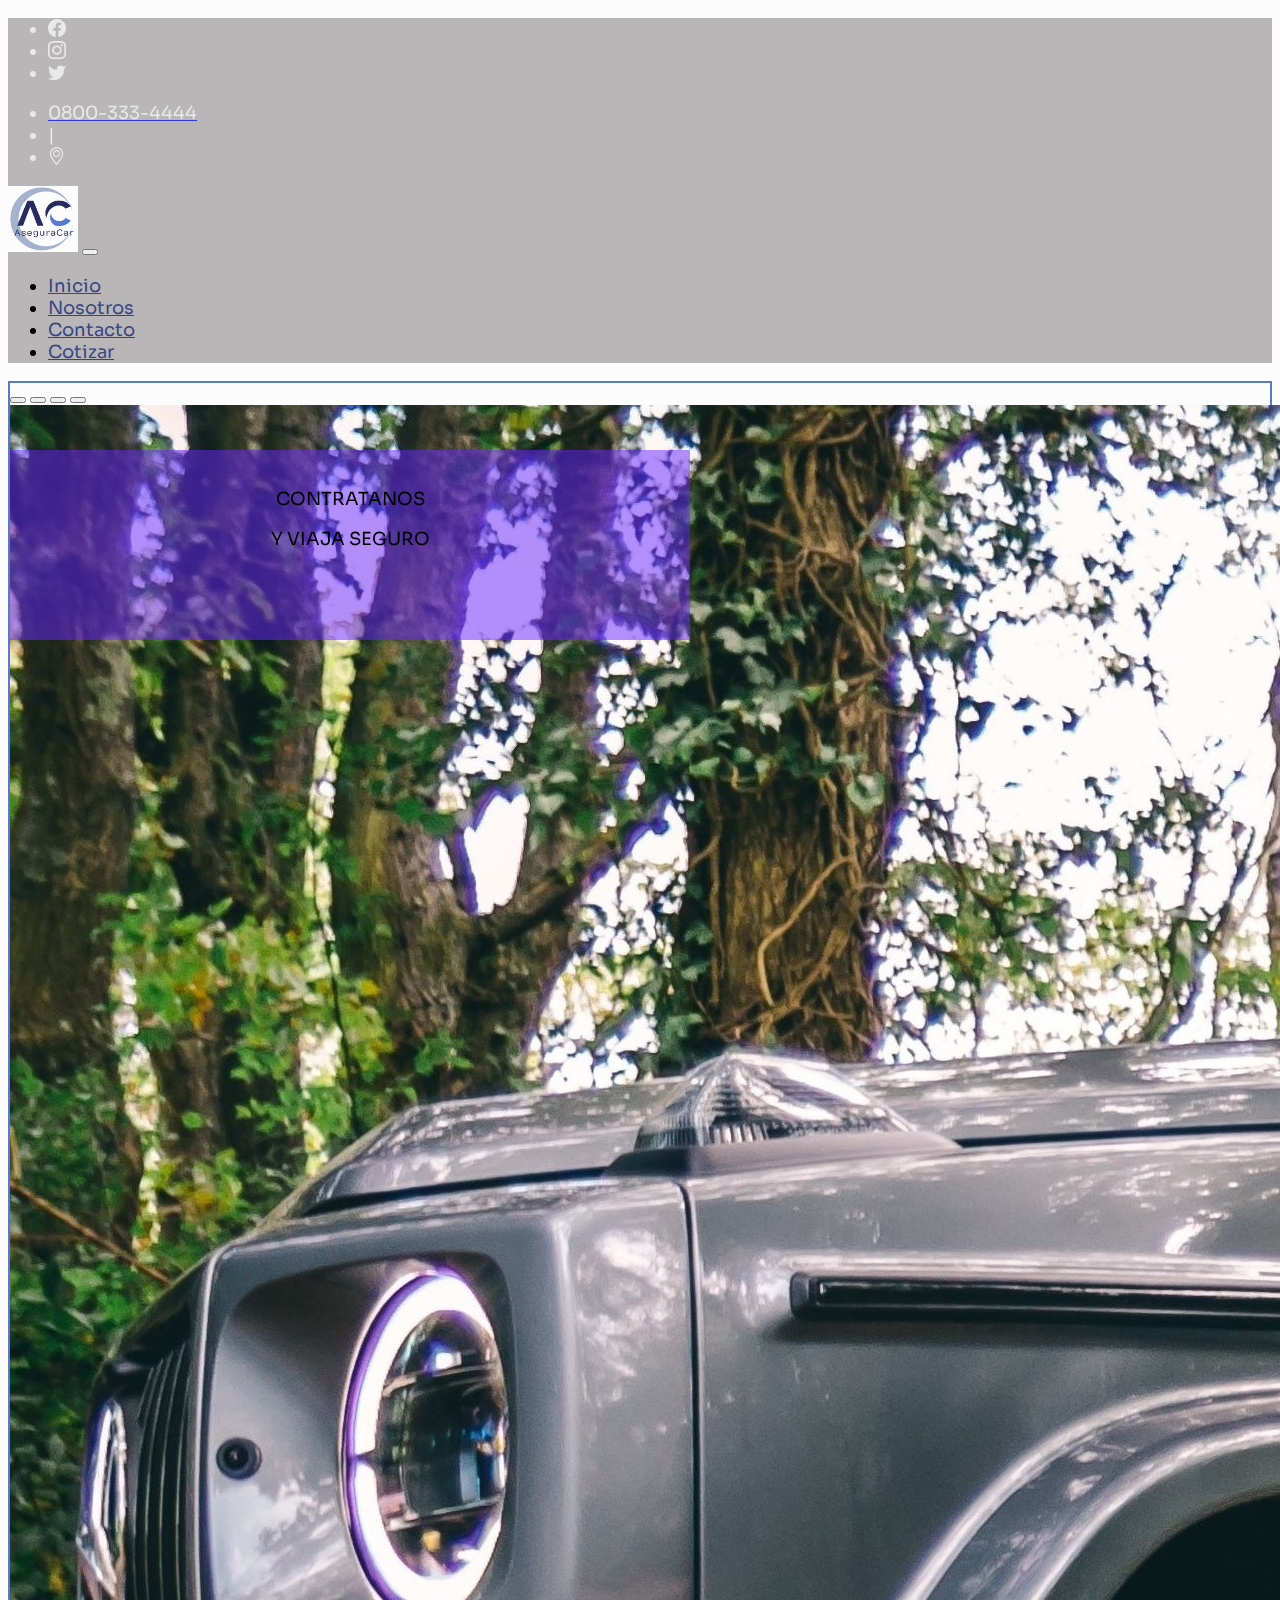
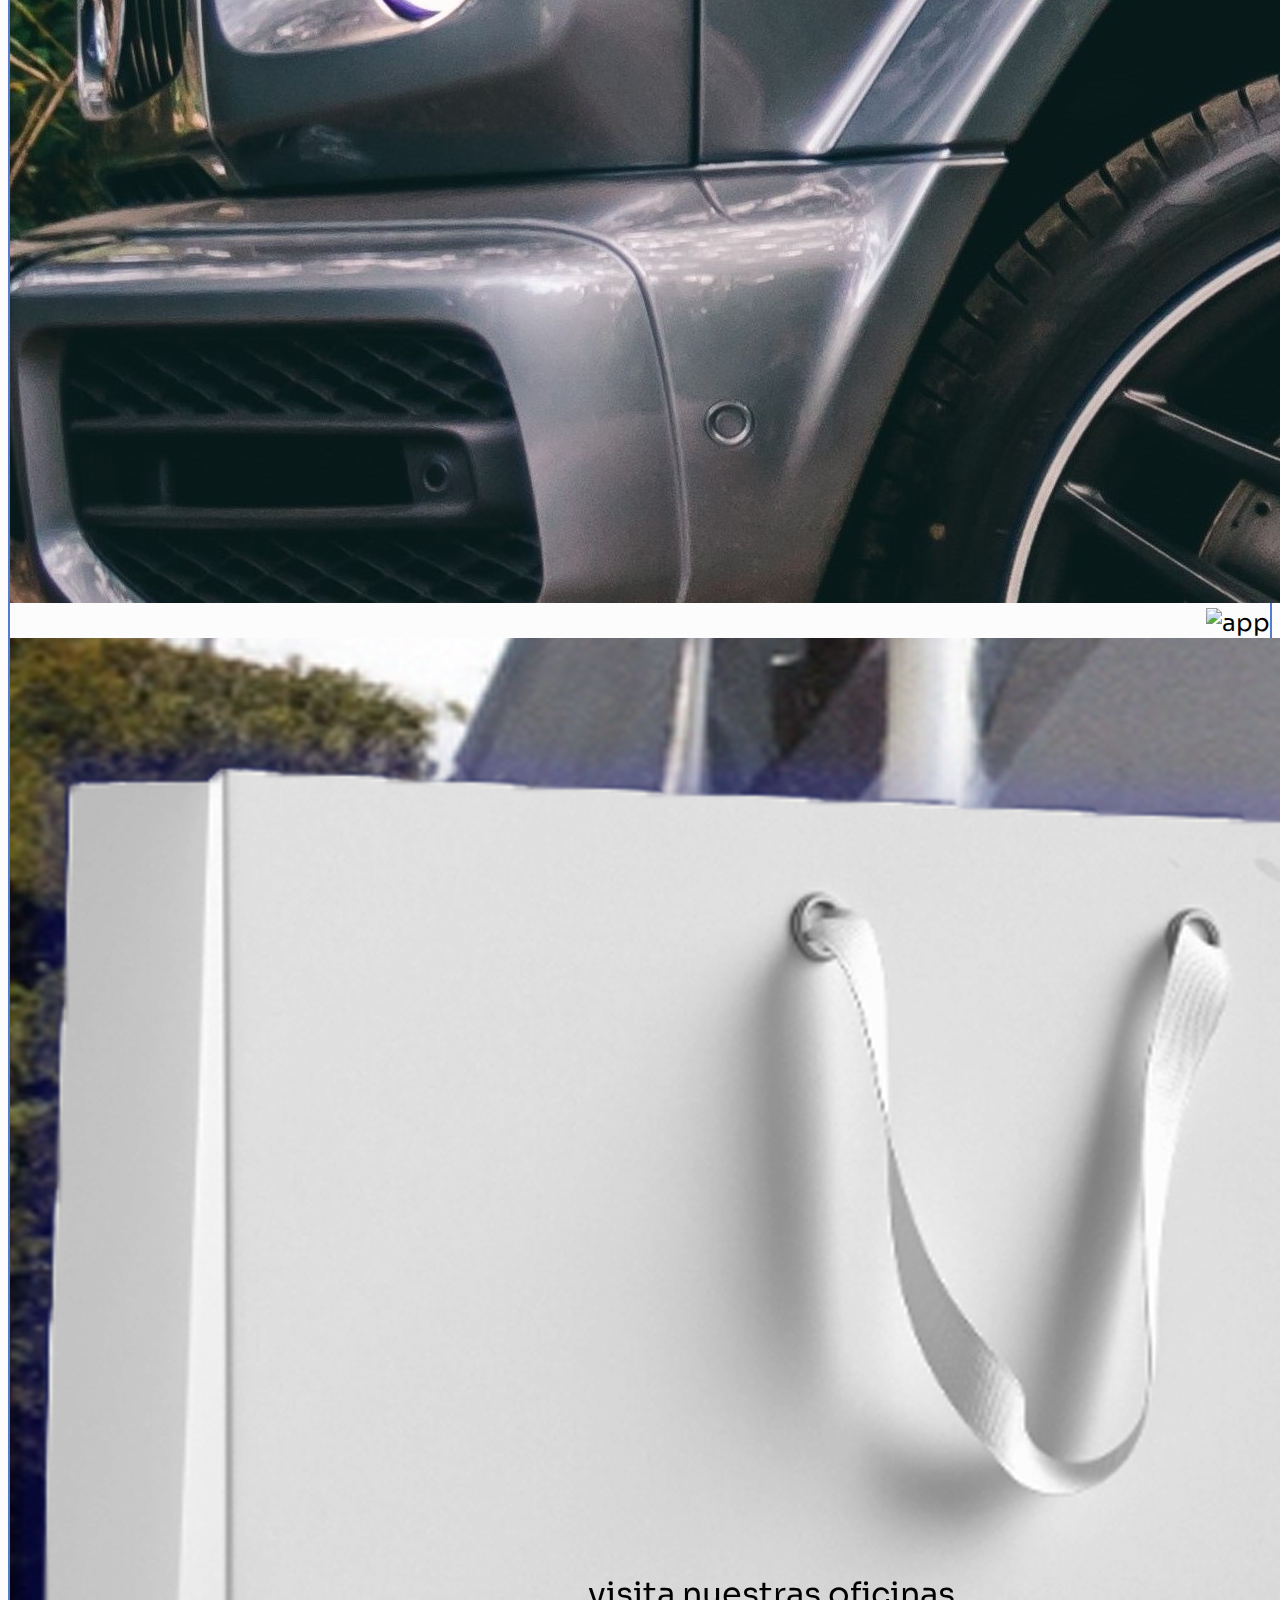
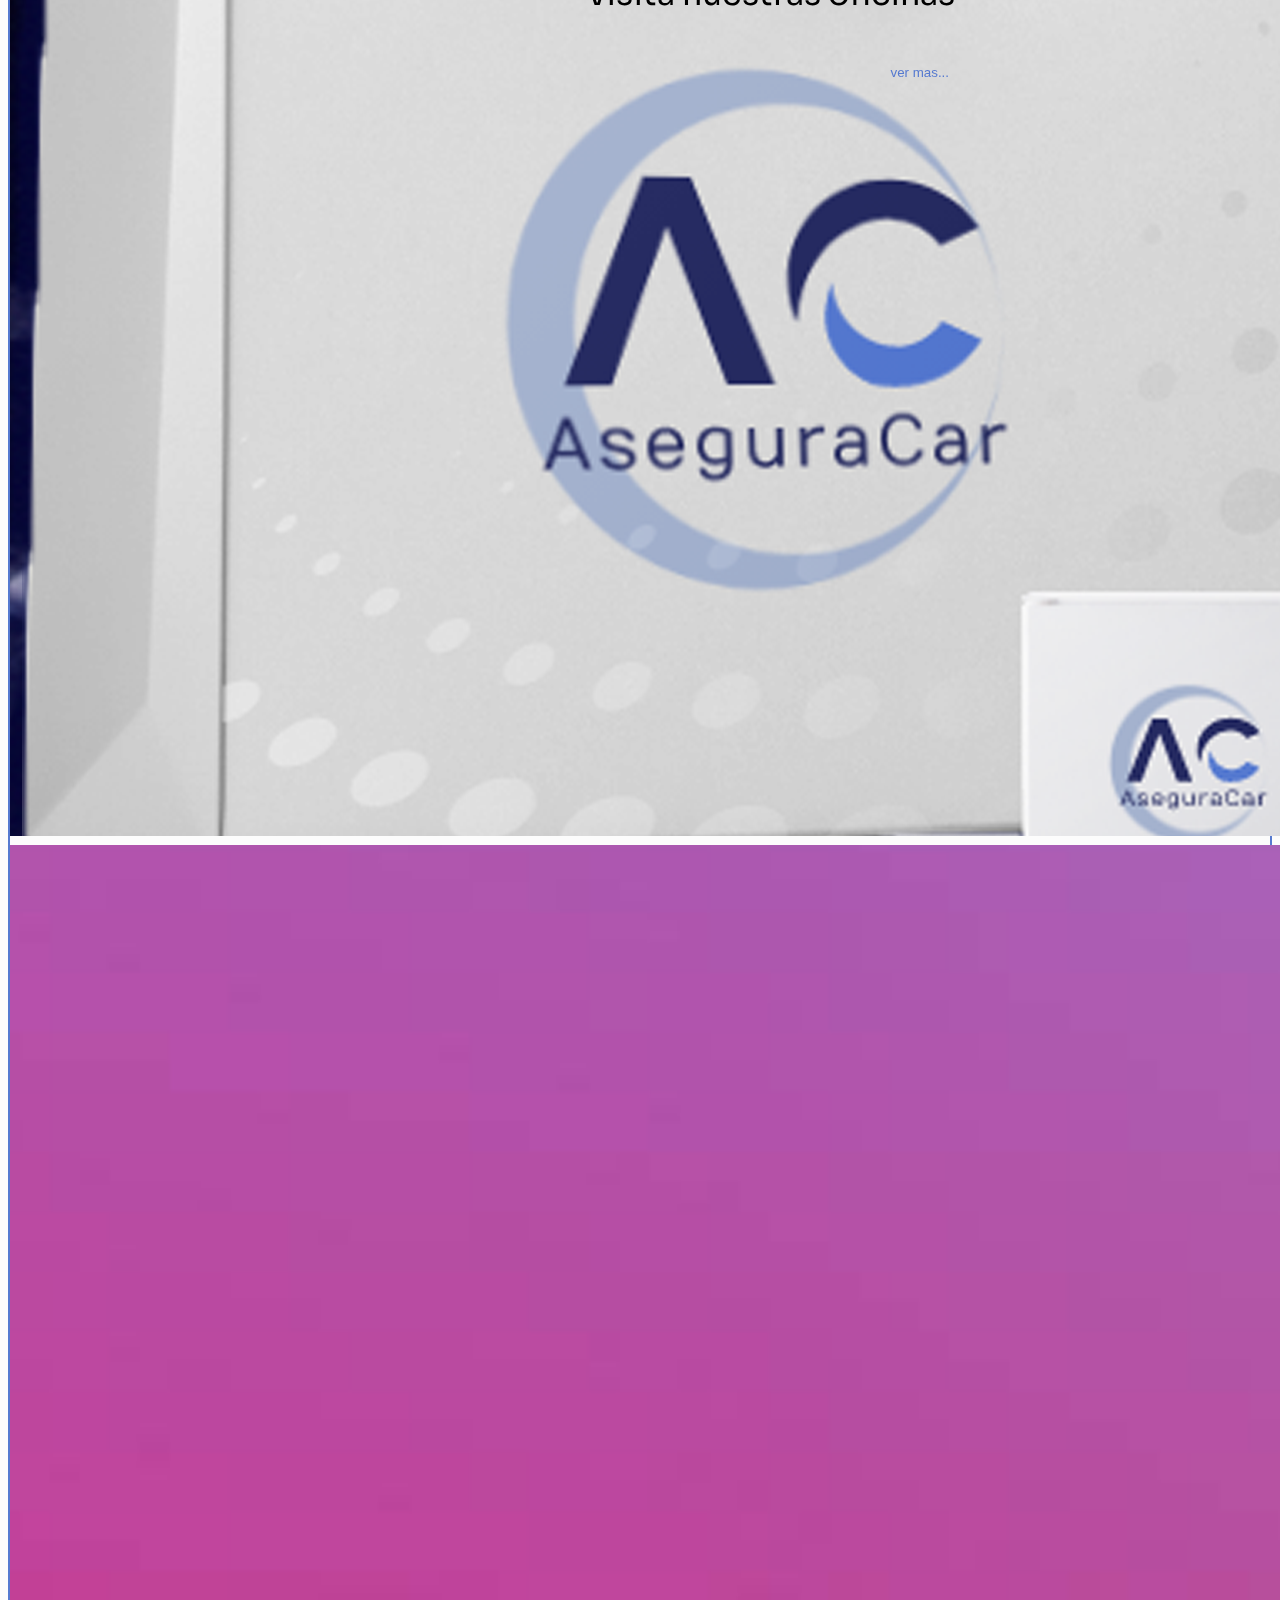
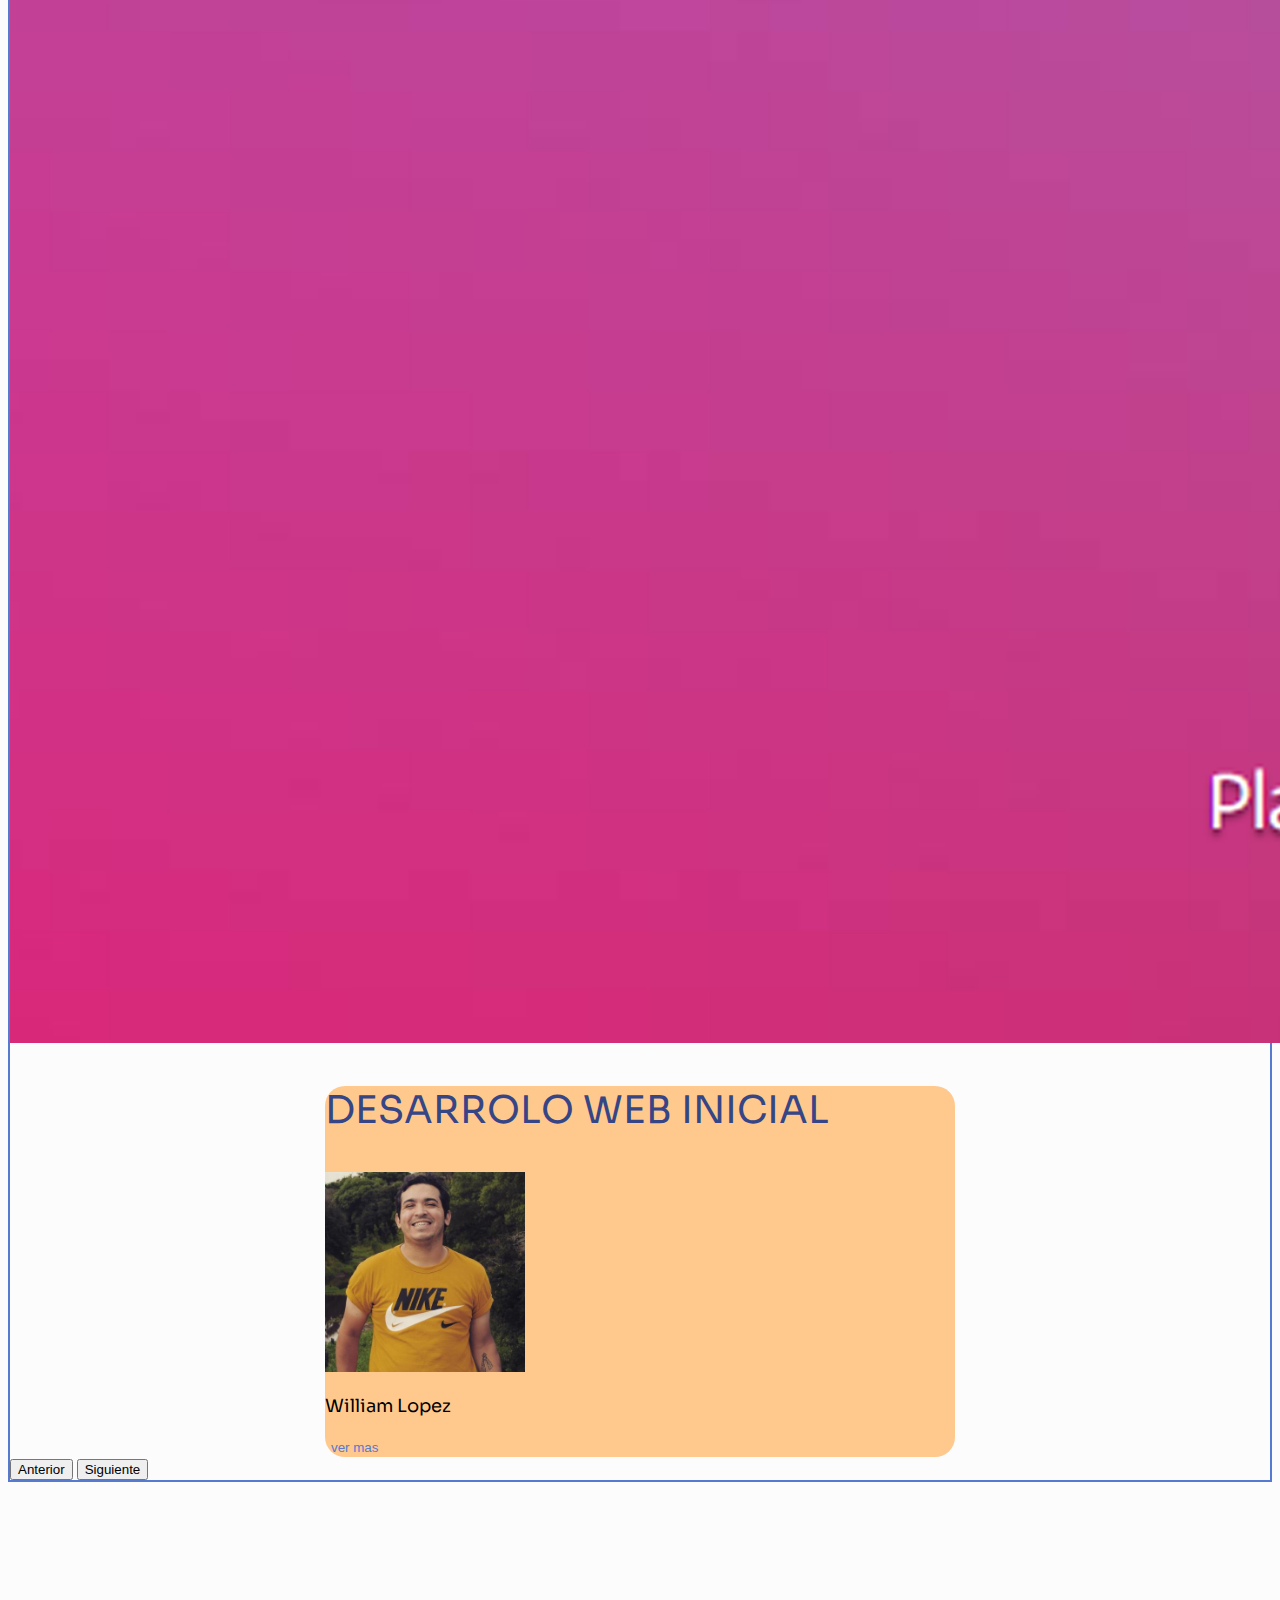
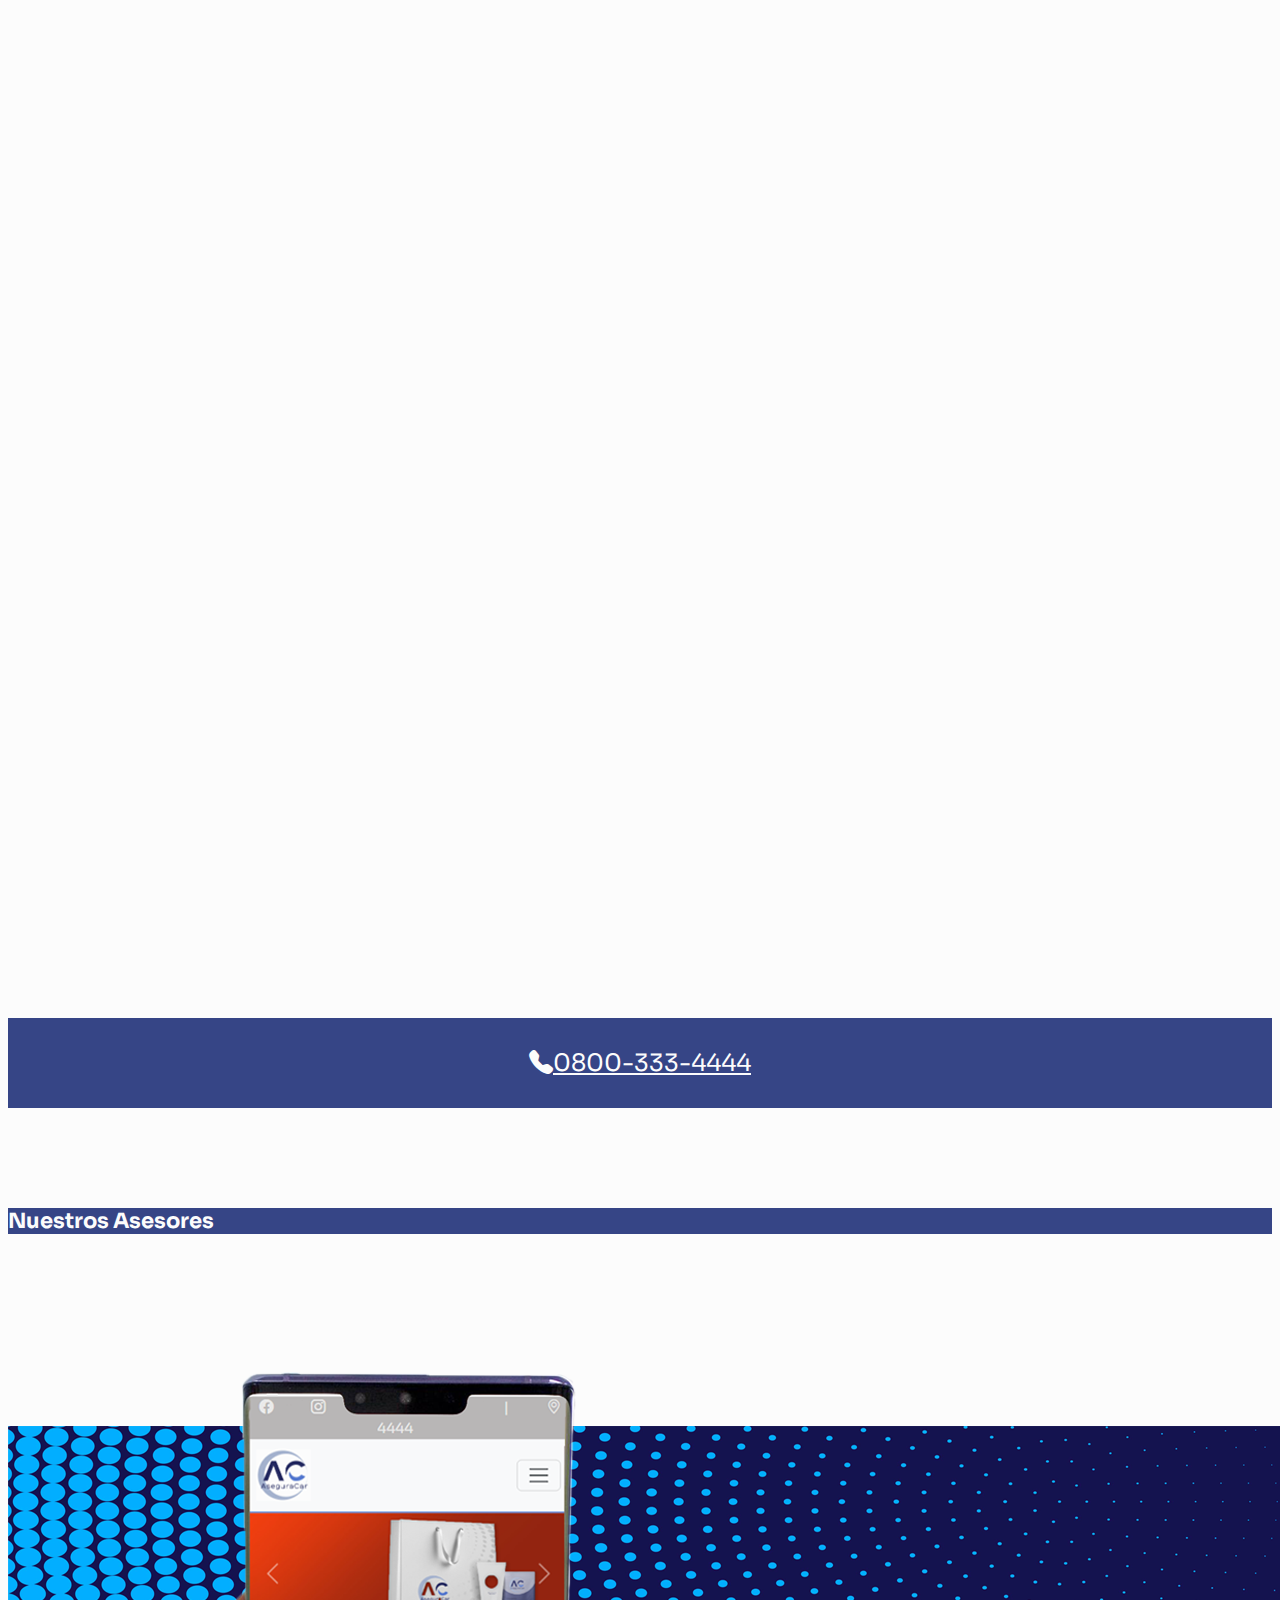
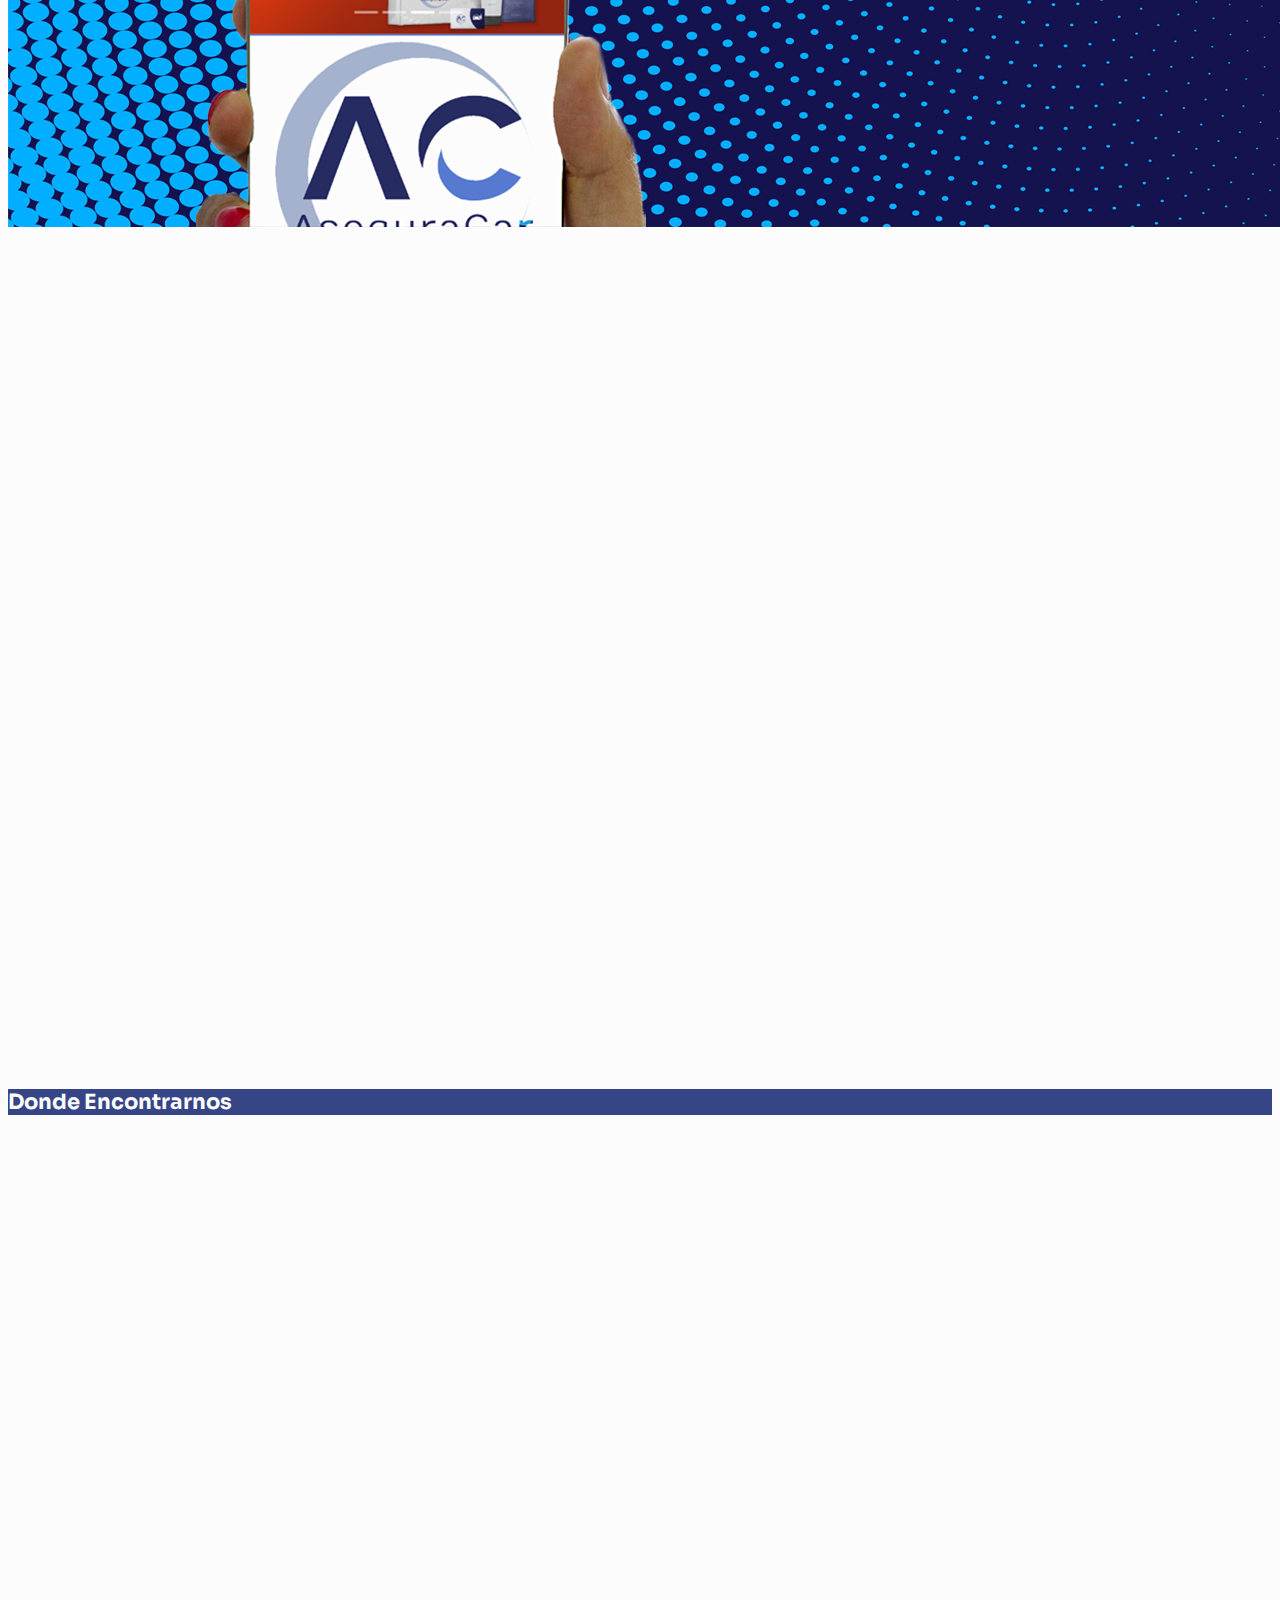
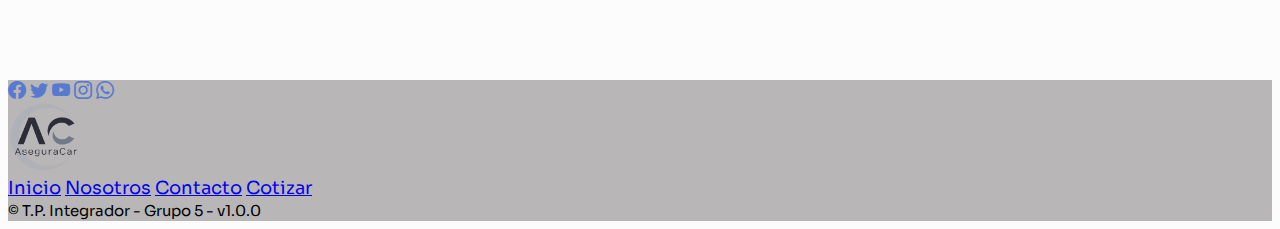
==== commit 910d7924: "ultimo" ====
--- a/index.html
+++ b/index.html
@@ -215,10 +215,14 @@
       <div class="carousel-inner">
         <div class="carousel-item active">
           <img src="imgs/copia1.jpg" class="d-block w-100" alt="copia1" />
-        </div>
-        <div class="carousel-item card tarjeta1" >
+          <div class="card-img-overlay tarjeta0texto align-items-center text-center" data-aos="zoom-in-up">
+          <p class="text-white card-title fs-1" >CONTRATANOS</p>
+          <p class="card-text text-white fs-2 border-top p-3">Y VIAJA SEGURO</p>
+           </div>
+        </div>
+        <div class="carousel-item card tarjeta1 col-12" >
           <img src="imgs/img_app.png" class="d-block w-100 card-img" alt="app" />
-          <div class="card-img-overlay tarjeta1texto " data-aos="zoom-in-up">
+          <div class="card-img-overlay tarjeta1texto col-sm-6" data-aos="zoom-in-up">
           <p class="text-white card-title" >AseguraCar APP</p>
           <p class="card-text text-white">Tus seguros a un par de clicks</p>
           <button disabled>Descarga ahora</button>
@@ -227,22 +231,22 @@
         <div class="carousel-item card tarjeta2">
           <img src="imgs/tienda1.png" class="d-block w-100 card-img" alt="tienda" />
           <div class="card-img-overlay tarjeta2texto">
-          <p class="text-white card-title ">visita nuestras tiendas
+          <p class="text-white card-title ">visita nuestras oficinas
           </p>
           <a href="index.html#donde-encontrarnos"><button class="botonVermas">ver mas...</button></a>
           </div>
         </div>
-        <div class="carousel-item card">
+        <div class="carousel-item card" >
           <img
             src="imgs/Argentina_Programa.png"
             class="d-block w-100 card-img"
             alt="Argentina_Programa"
           />
-          <div class="card-img-overlay text-center align-items-center justify-content-center my-0 tarjeta3">
+          <div class="card-img-overlay text-center align-items-center justify-content-center my-0 tarjeta3 container-fluid d-sm-block" >
           <p class="textdesarrollo card-title">DESARROLO WEB INICIAL</p>
-          <img src="imgs/willi.jpg" alt="willi" class="rounded-circle imgWilli">
+          <img src="imgs/willi.jpg" alt="willi" class="rounded-circle imgWilli img-fluid">
           <p class="card-text text-white fs-2">William Lopez</p>
-          <a href="https://williamlopez.com.ar/#/"><button class="botonVermas">ver mas</button></a>
+          <a href="https://williamlopez.com.ar/#/" target="_blank" ><button class="botonVermas">ver mas</button></a>
           </div>
         </div>
       </div>
--- a/style.css
+++ b/style.css
@@ -75,6 +75,17 @@
   border: 2px solid #567ad0 !important;
 }
 
+.tarjeta0texto {
+  width: 50%;
+  position: absolute;
+  top: 50%;
+  background-color: rgba(103, 37, 255, 0.5);
+  height: 150px;
+  padding: 20px;
+  text-align: center;
+  margin: auto;
+}
+
 .tarjeta1 {
   text-align: end;
   font-size: 24px;
@@ -117,6 +128,7 @@
   border-radius: 20px;
 }
 .imgWilli {
+  min-width: 100px;
   width: 200px;
 }
 .textdesarrollo {
@@ -151,8 +163,8 @@
 }
 
 .conocer-mas:hover {
-  background-color: #0069d9; /* Cambiar el color de fondo al pasar el mouse por encima */
-  box-shadow: 0px 6px 12px rgba(0, 0, 0, 0.2); /* Agregar una sombra más grande al pasar el mouse por encima */
+  background-color: #0069d9;
+  box-shadow: 0px 6px 12px rgba(0, 0, 0, 0.2);
 }
 /* Cotización */
 .cotizar {
@@ -166,7 +178,6 @@
 .text {
   font-size: 36px;
   color: var(--fondo-color);
-  /* margin-bottom: 10px; */
 }
 
 .textParrafo {
